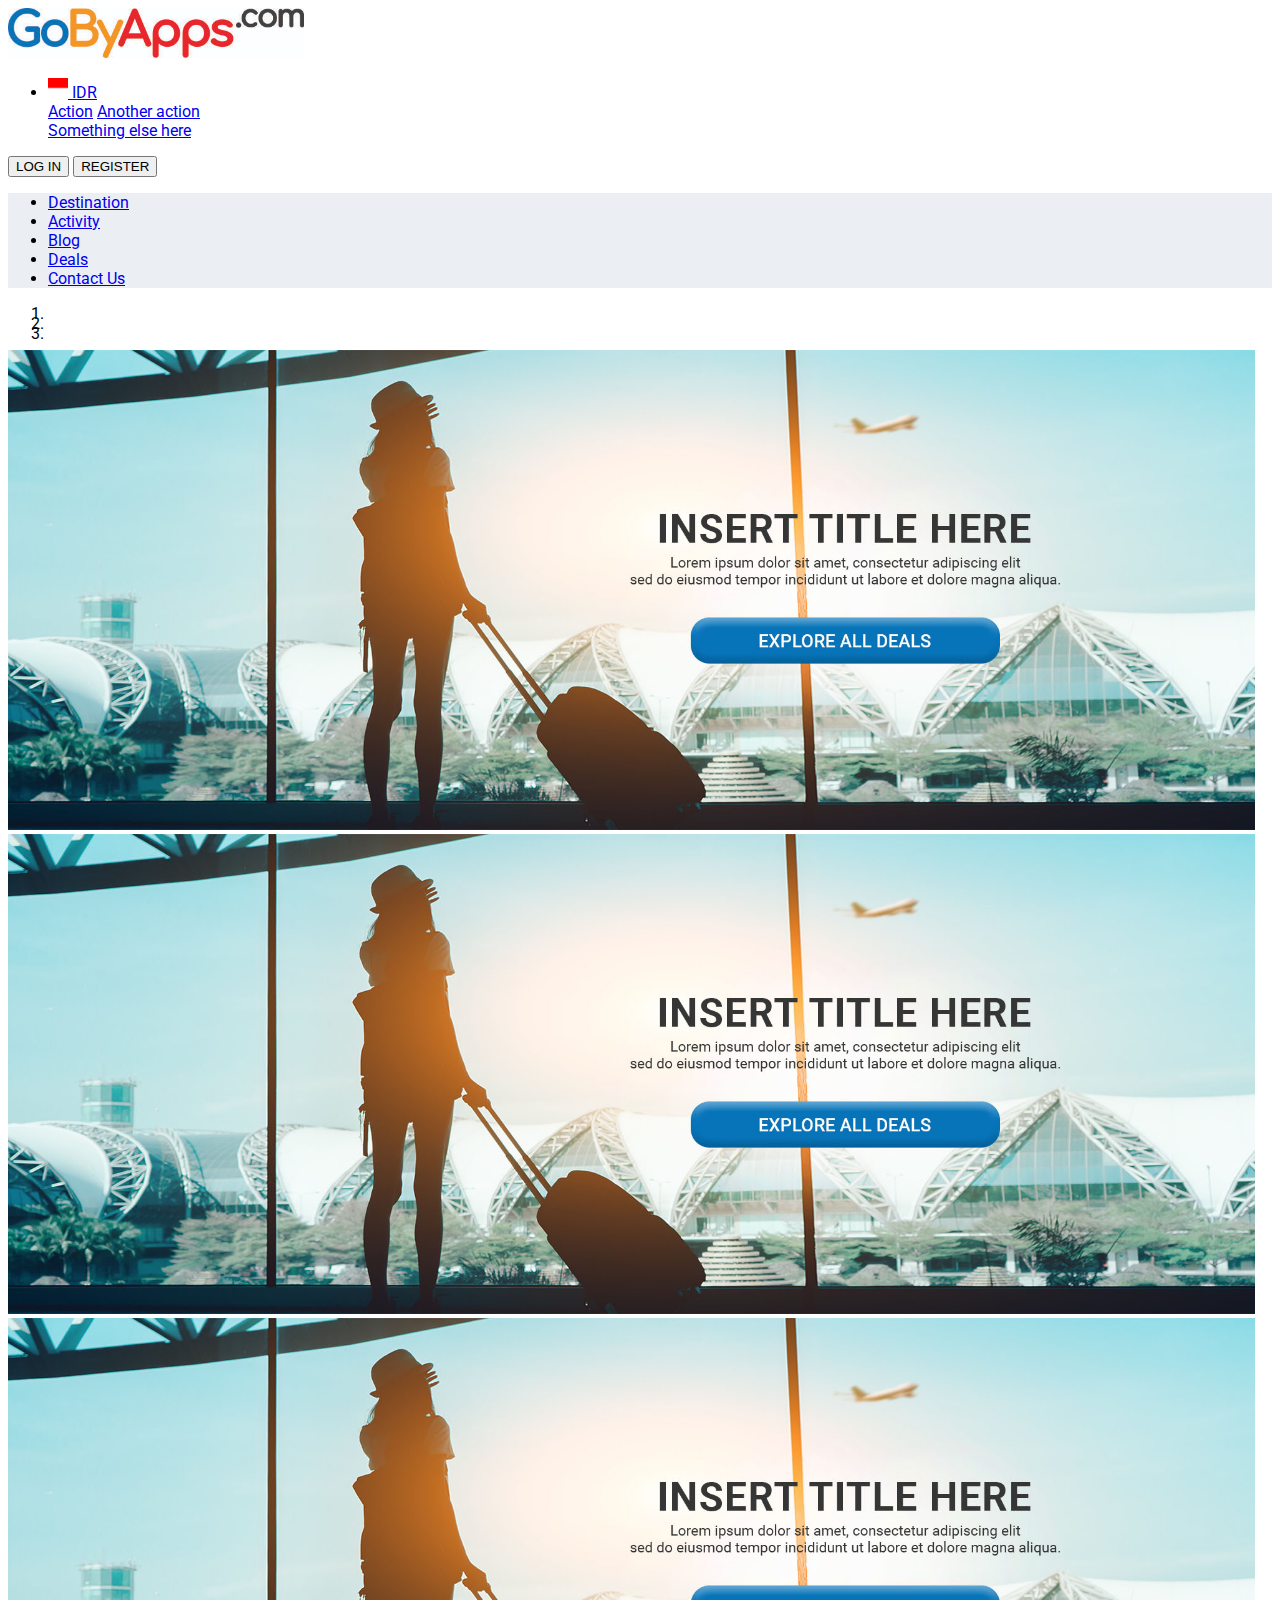
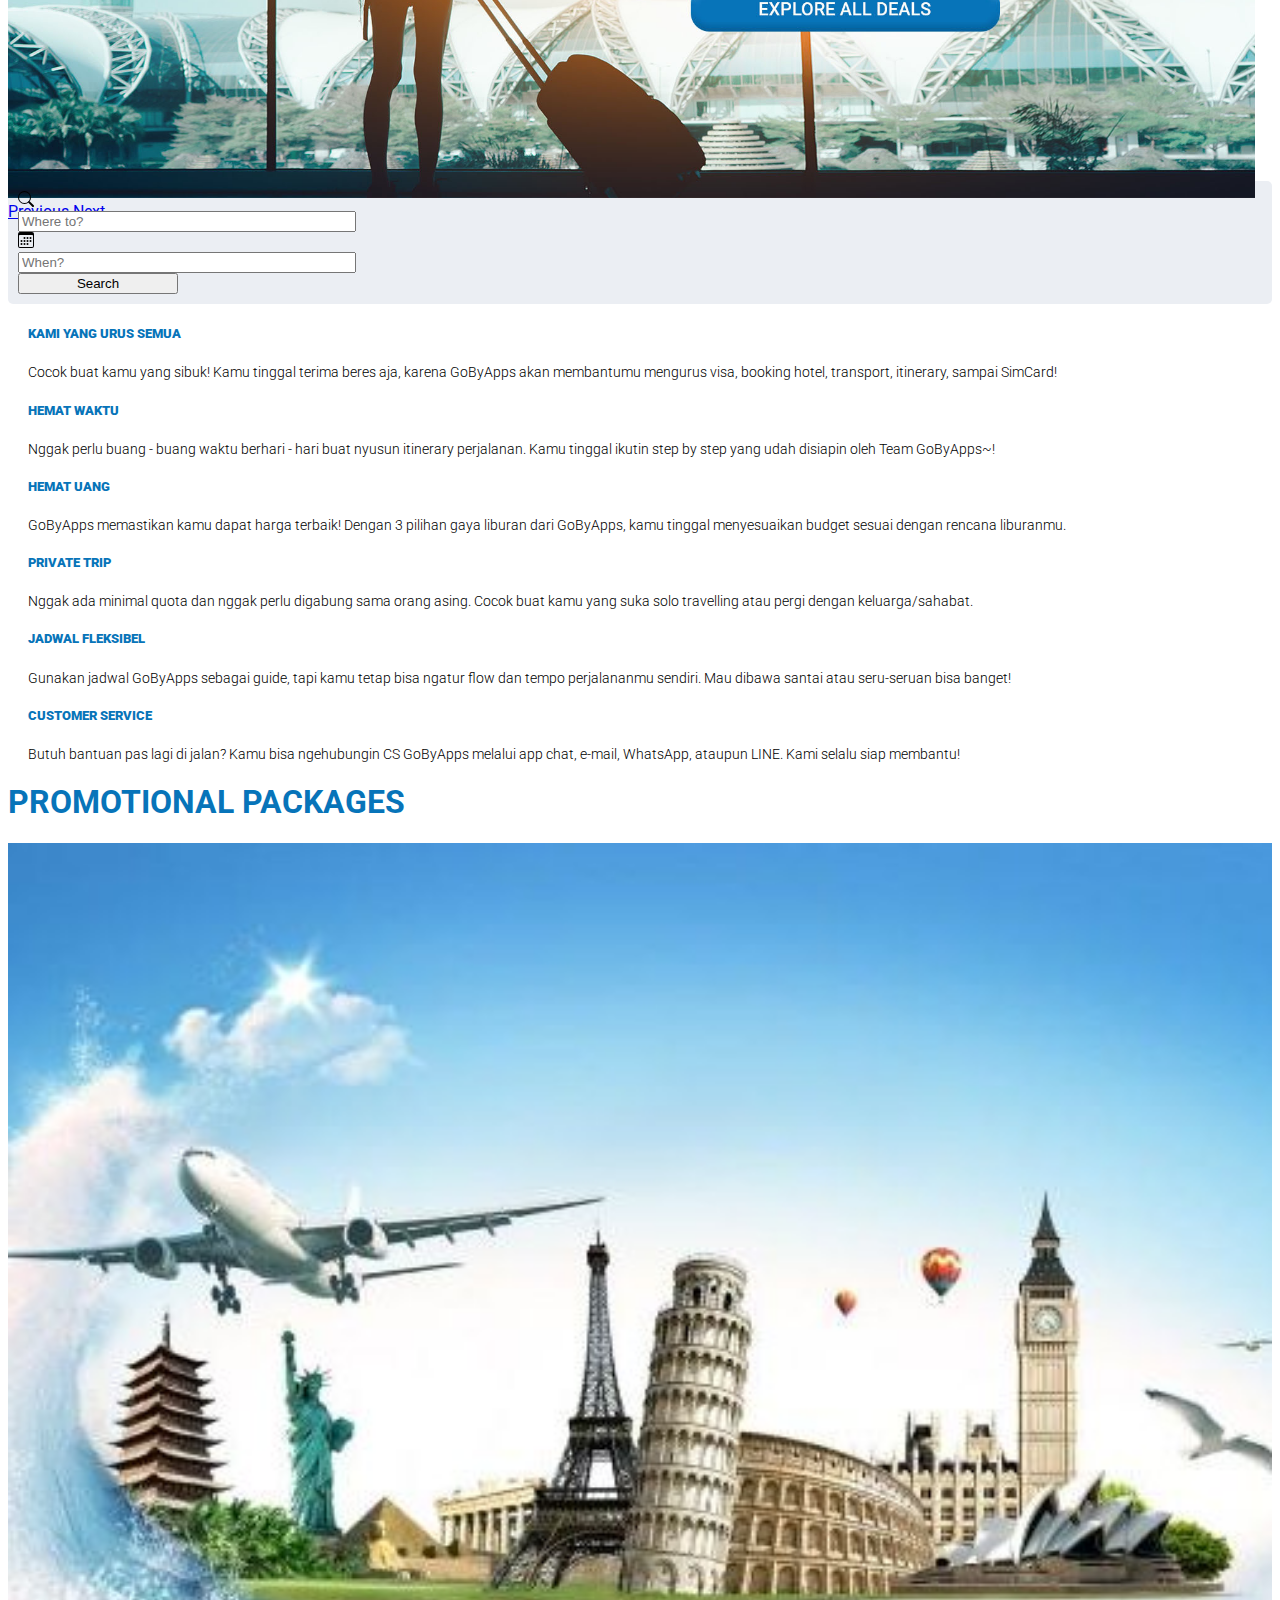
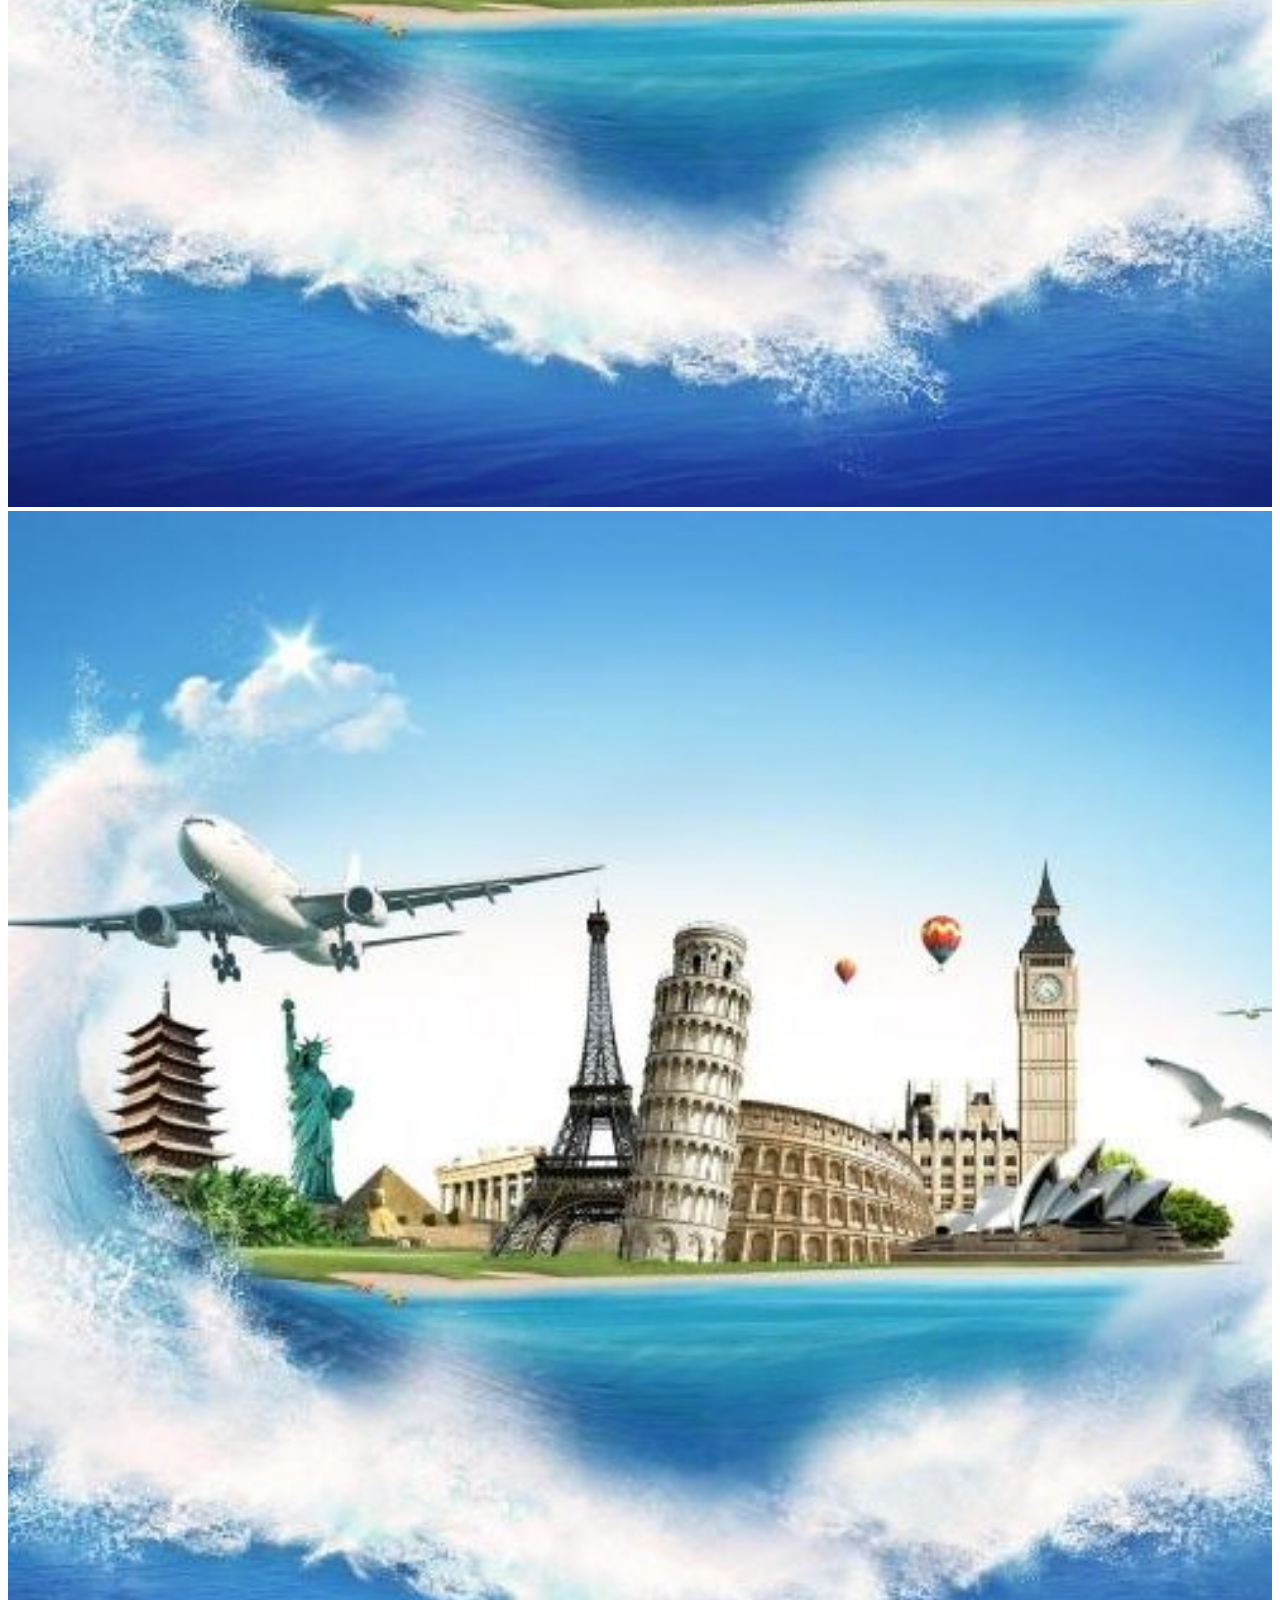
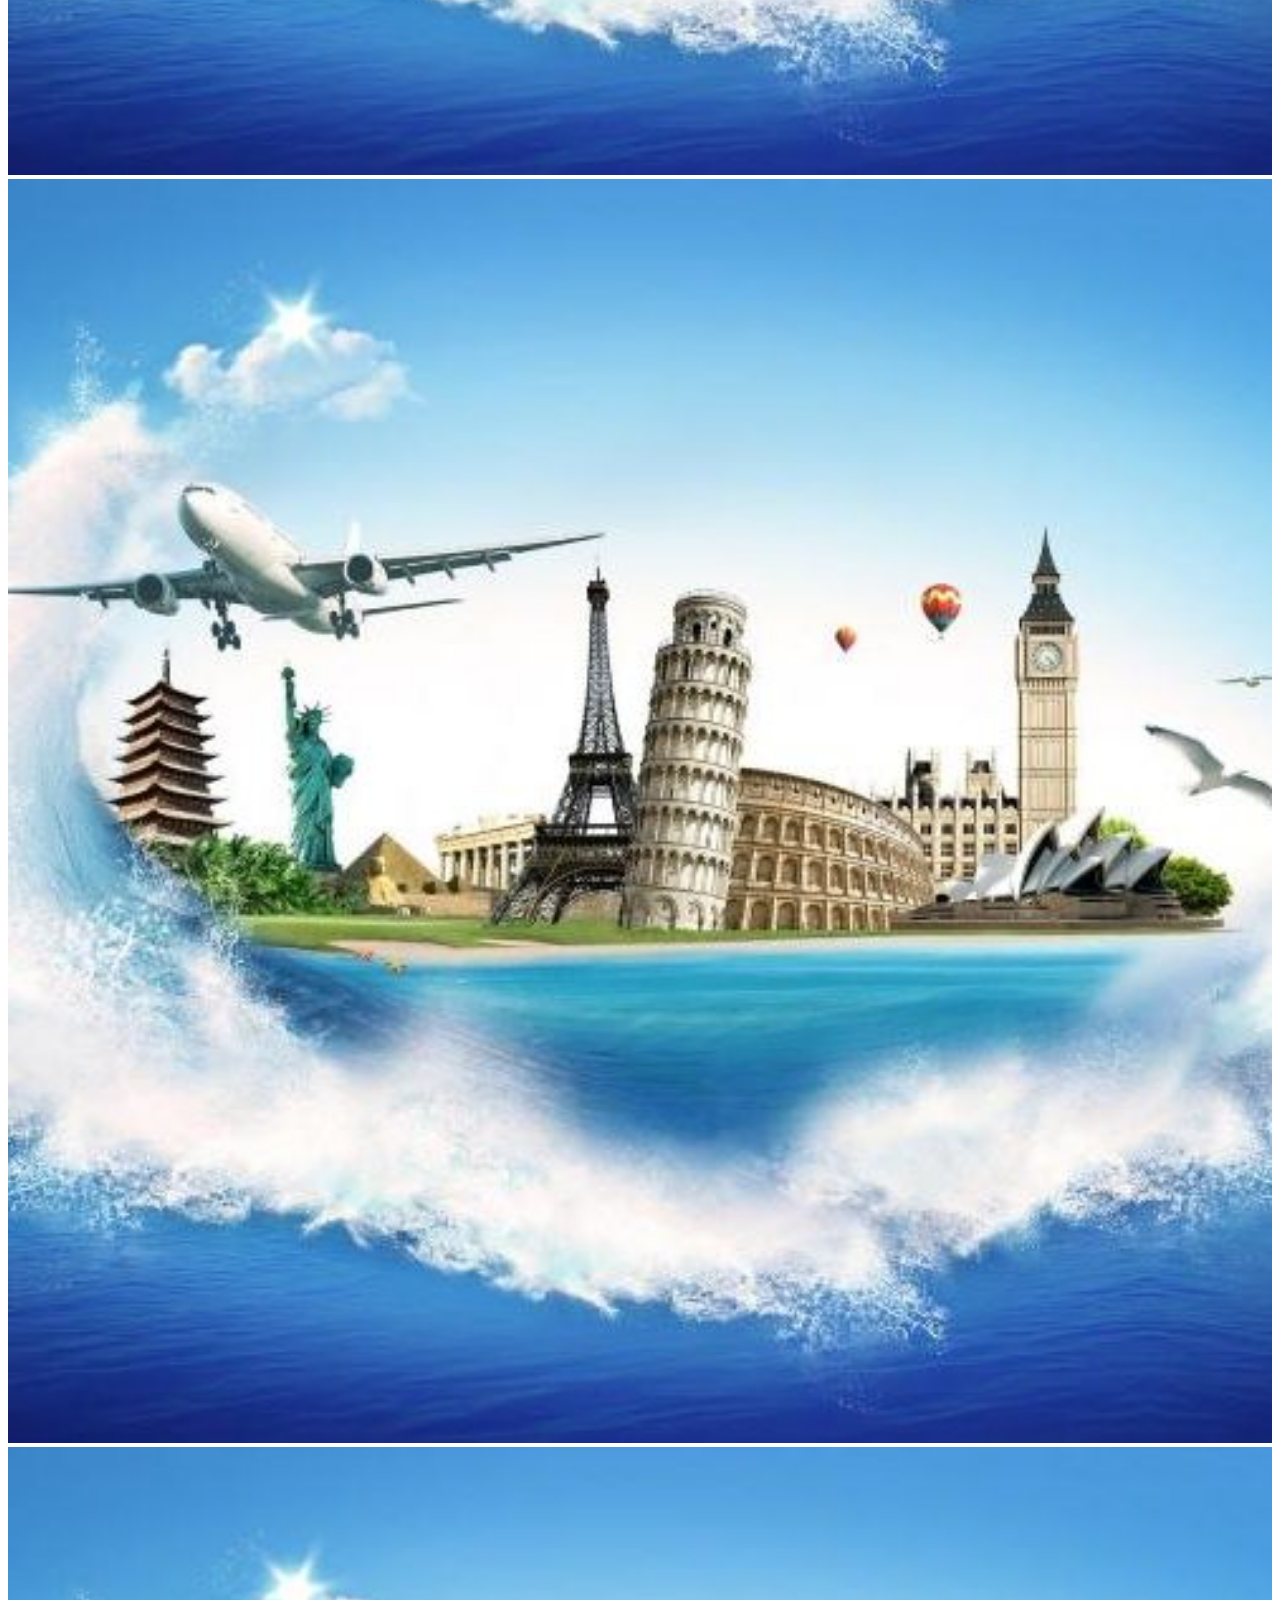
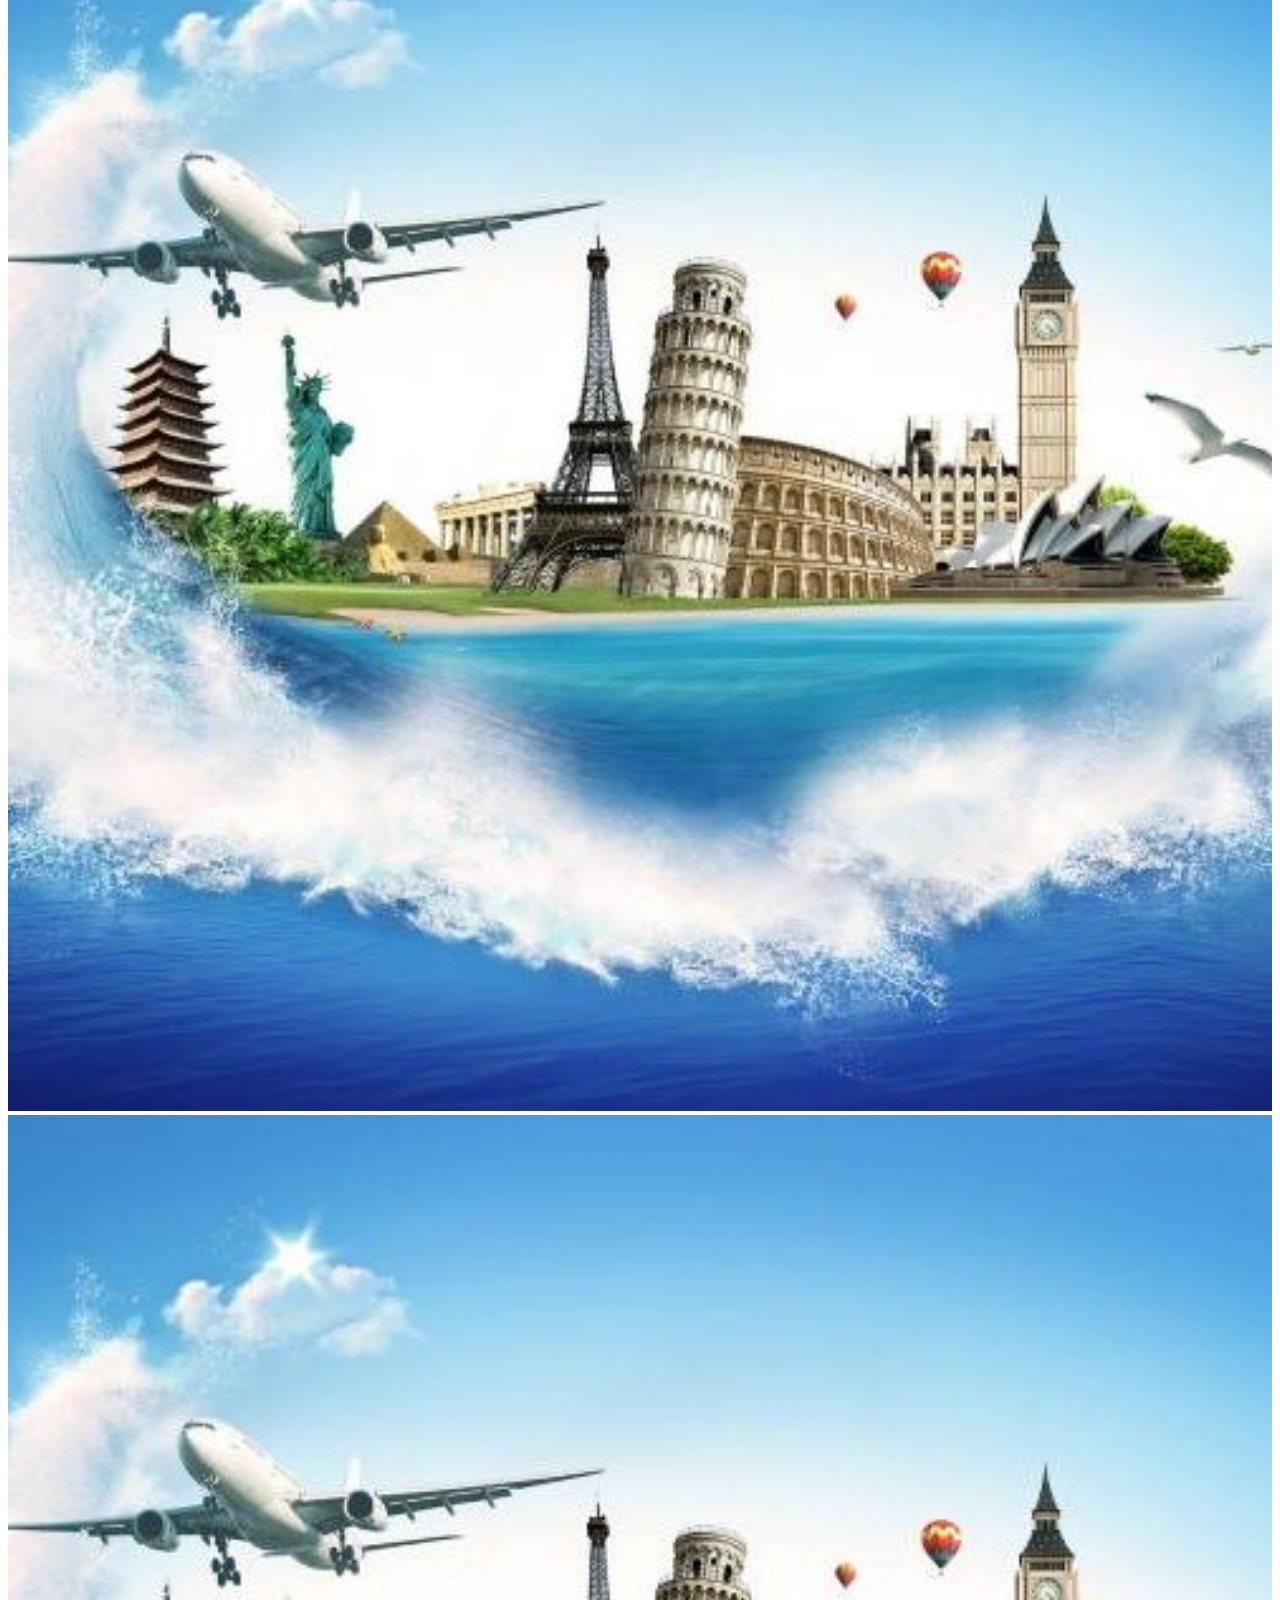
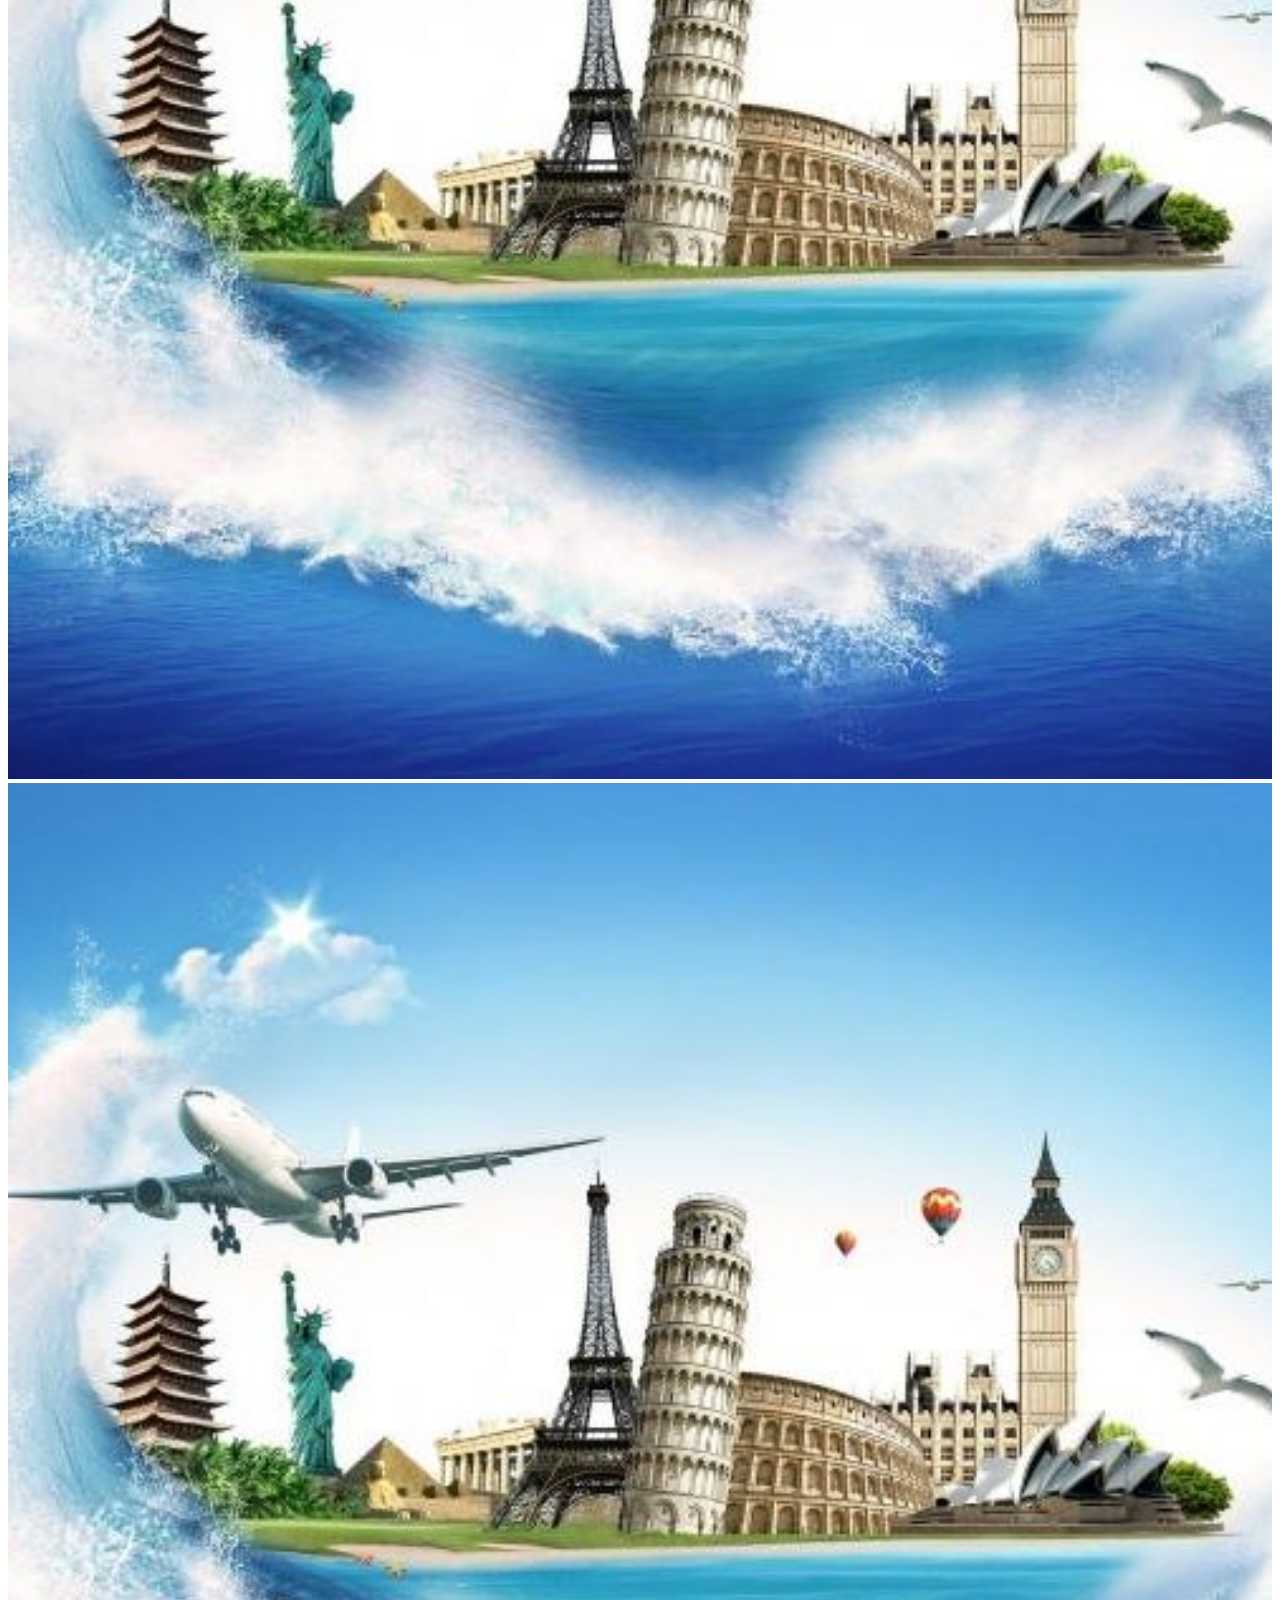
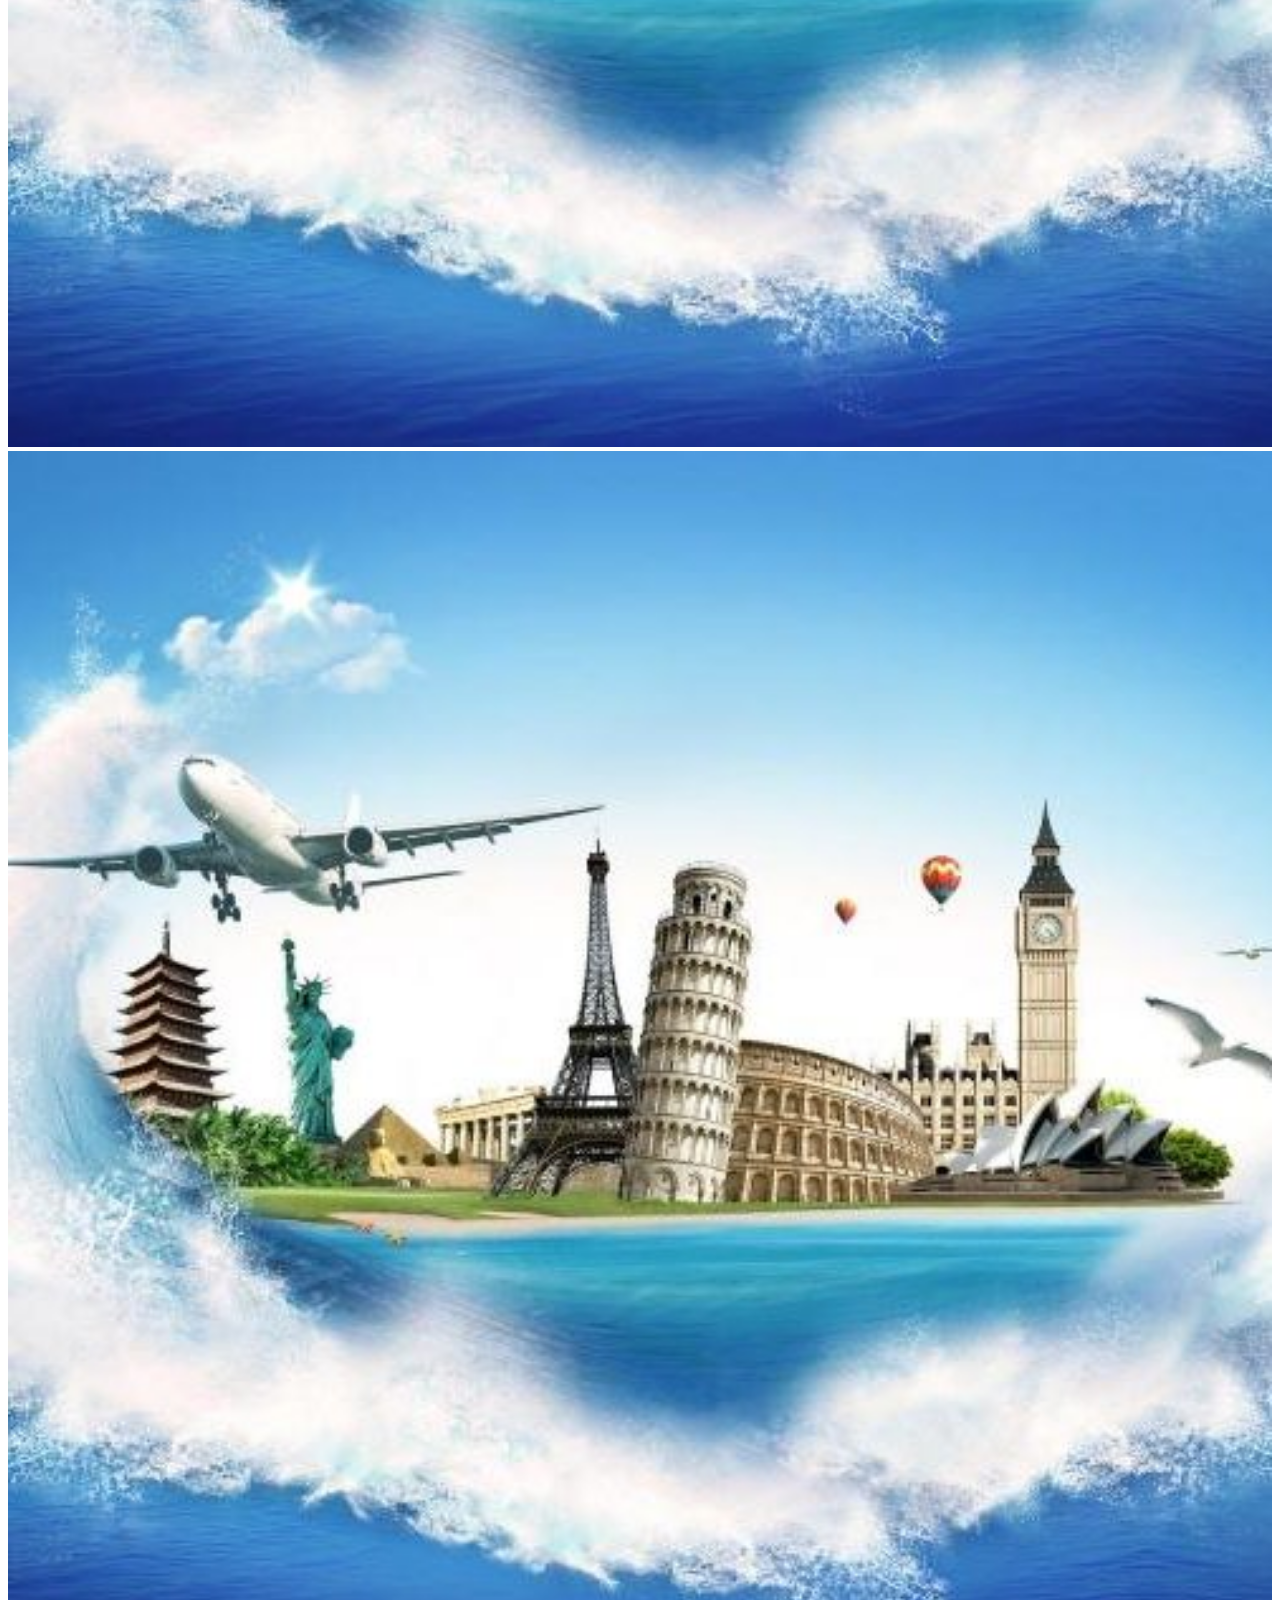
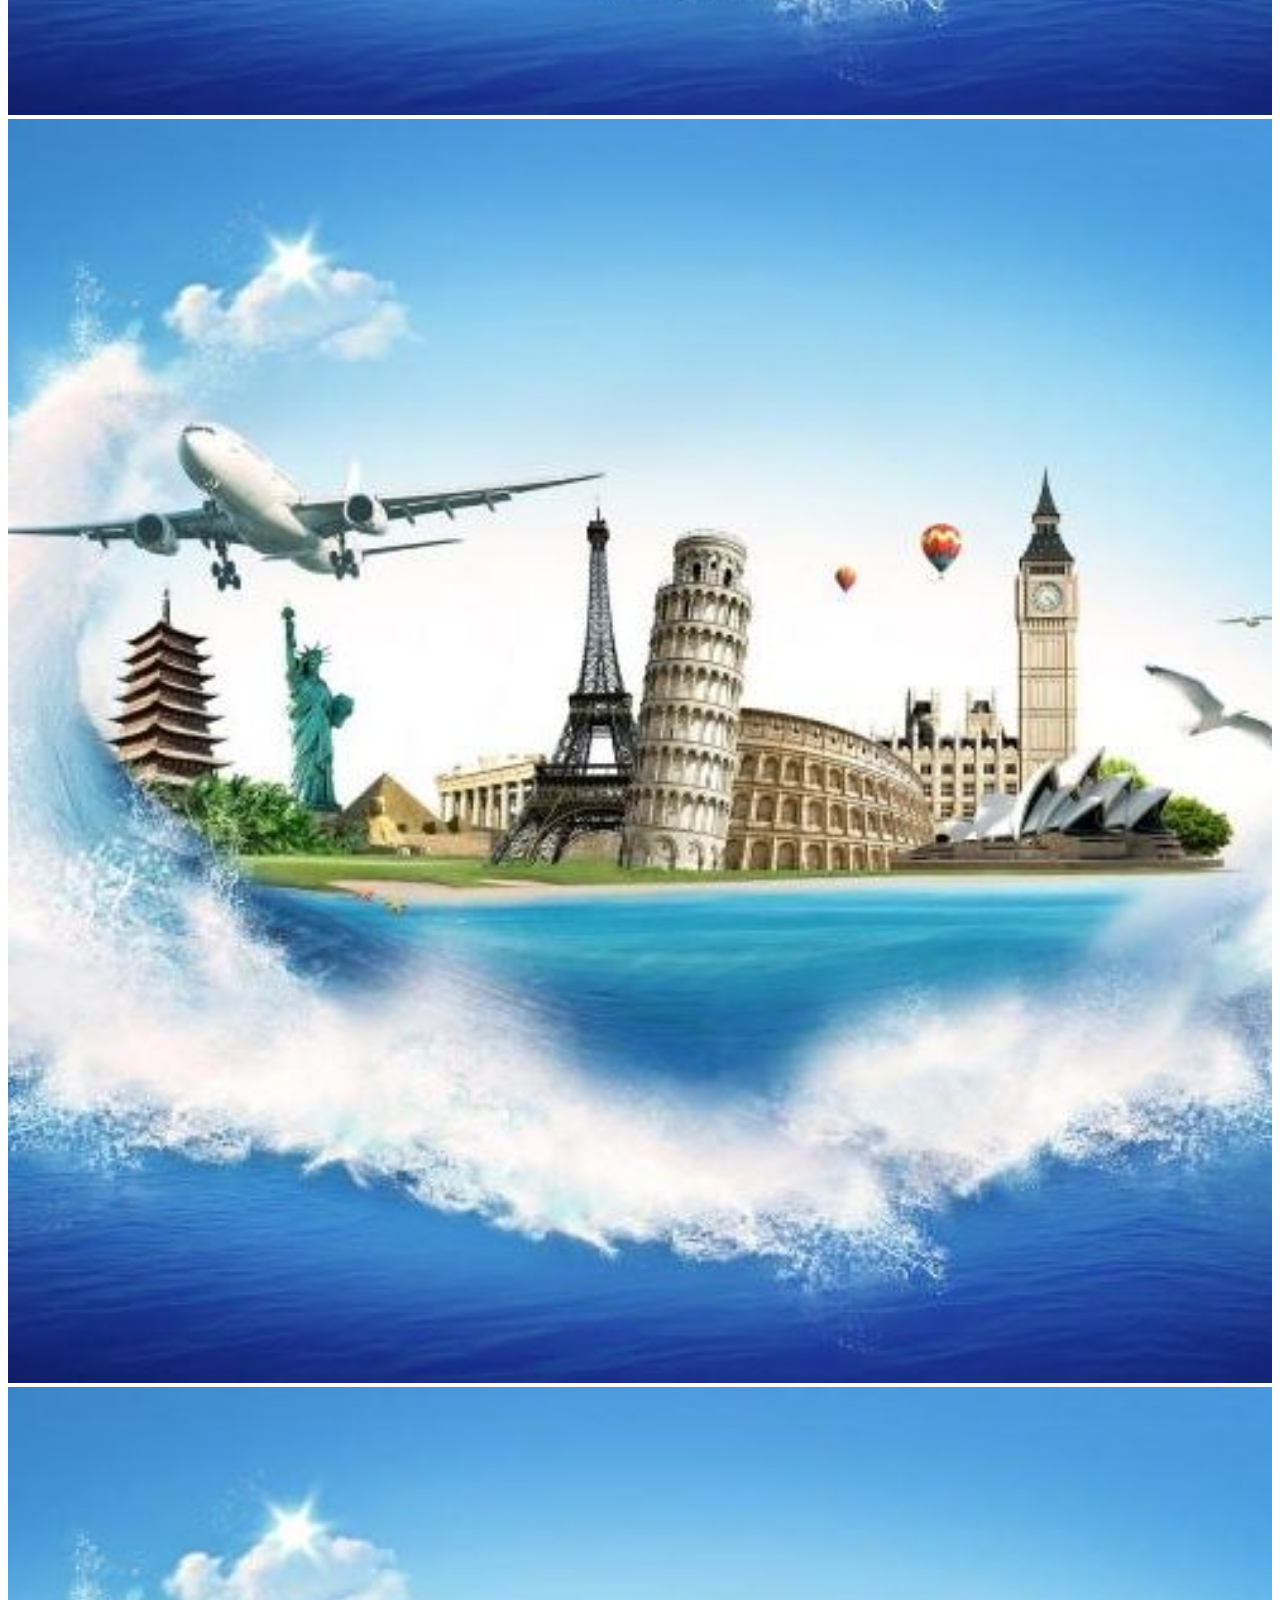
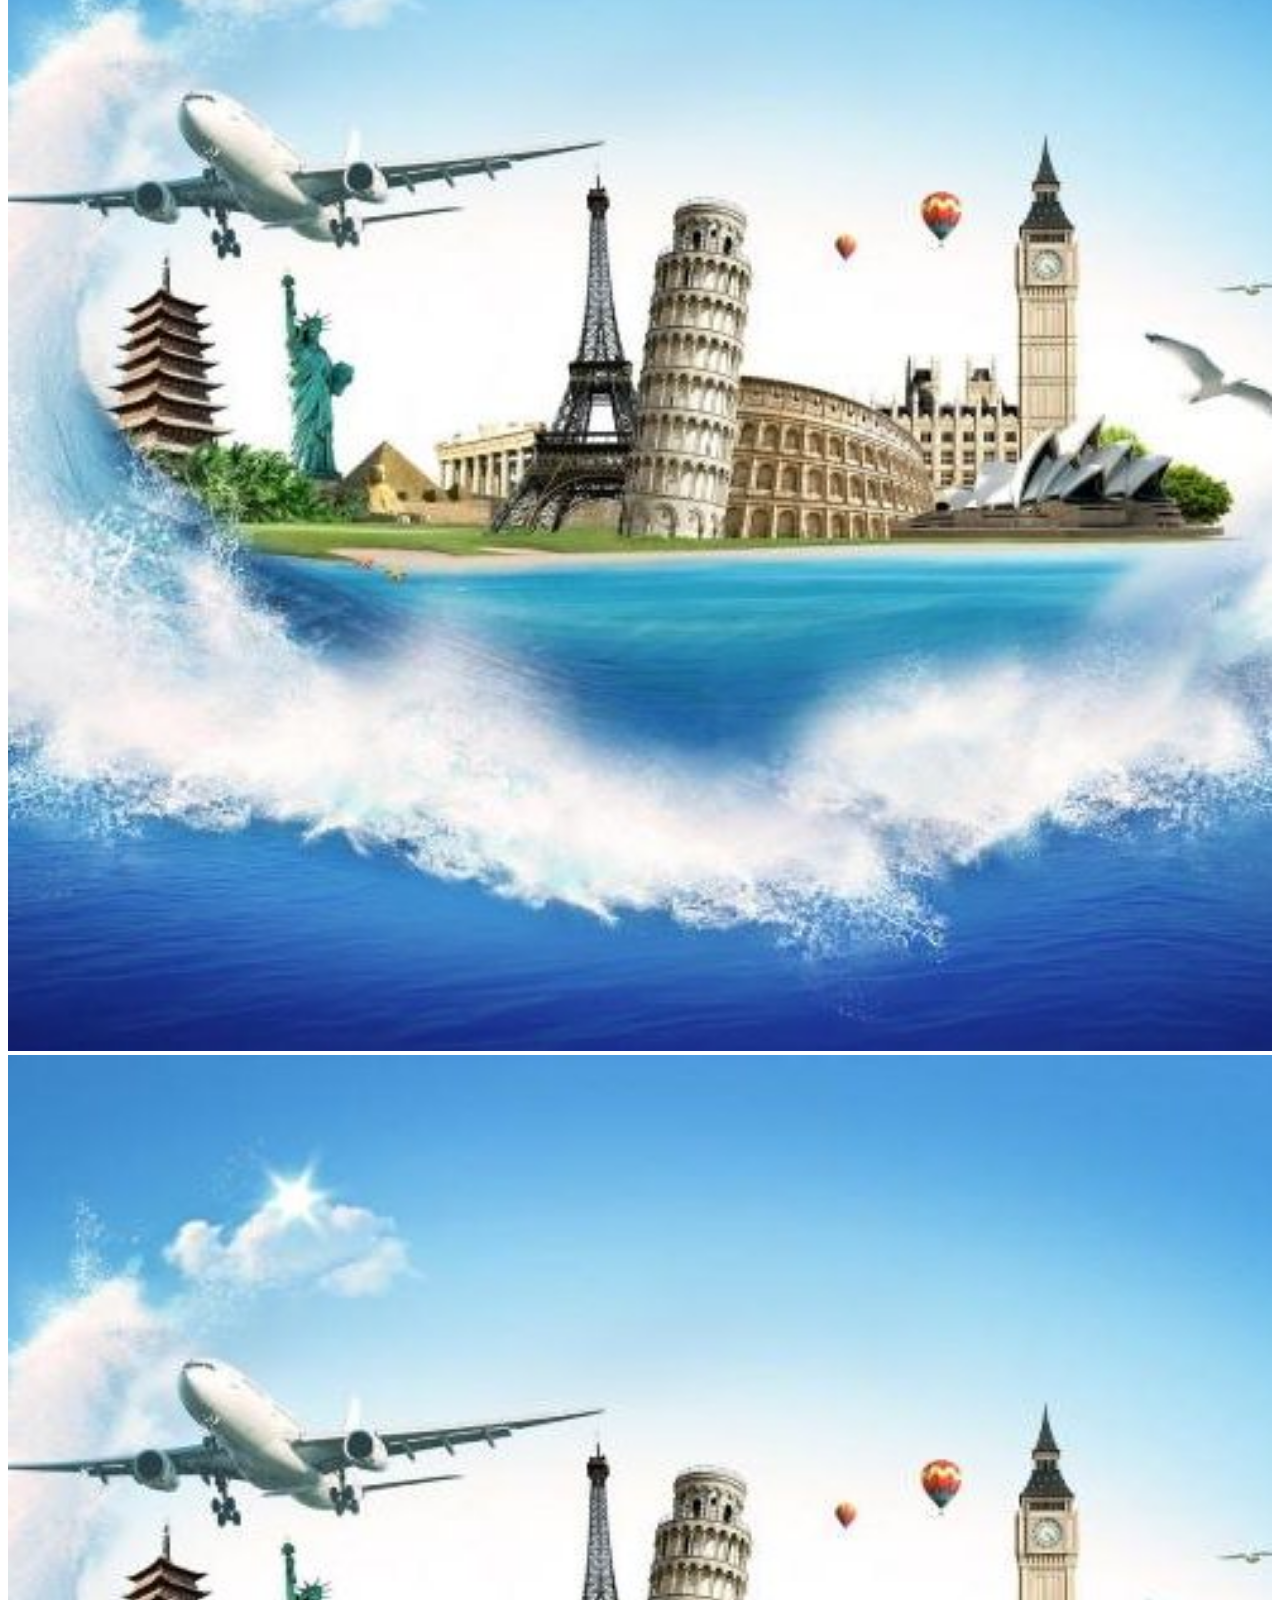
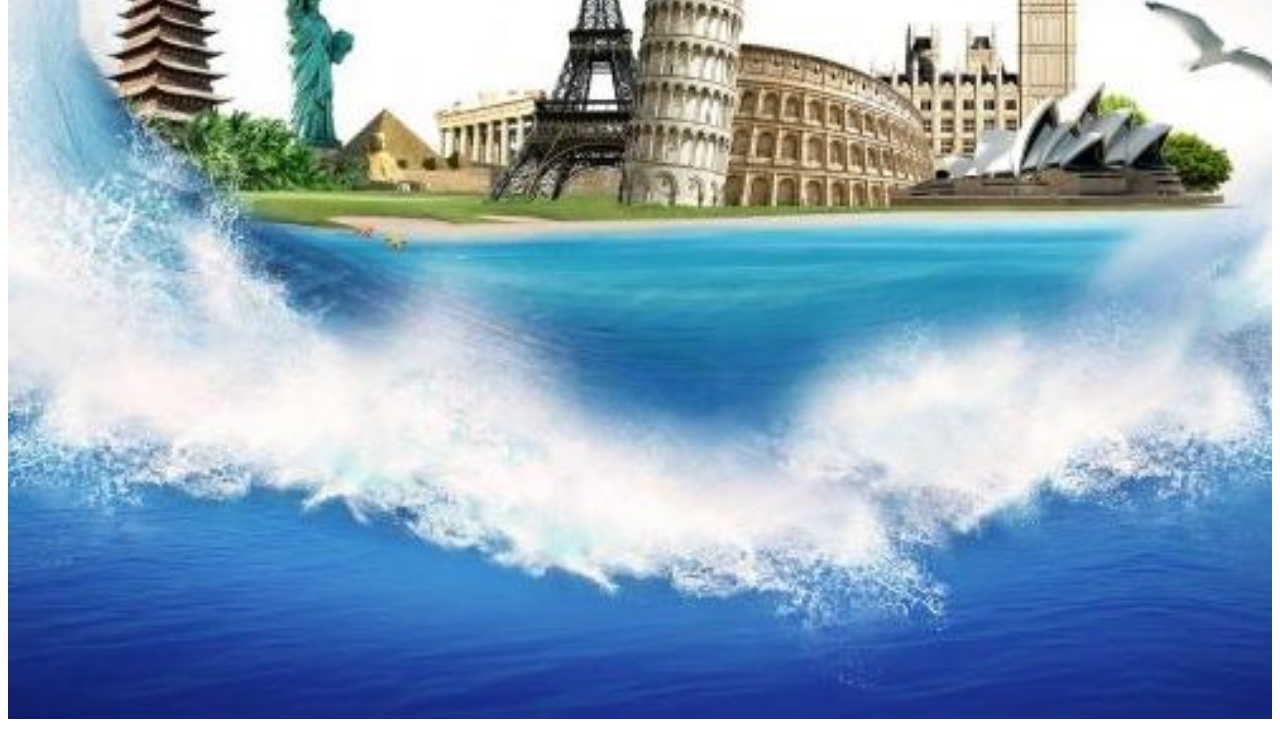
==== index.html @ b8ecff7d "initial" ====
<!DOCTYPE html>
<html>
  <head>
    <title>Go By Apps</title>
    <link
      rel="stylesheet"
      href="https://use.fontawesome.com/releases/v5.7.0/css/all.css"
      integrity="sha384-lZN37f5QGtY3VHgisS14W3ExzMWZxybE1SJSEsQp9S+oqd12jhcu+A56Ebc1zFSJ"
      crossorigin="anonymous"
    />
    <link
      href="https://fonts.googleapis.com/css2?family=Roboto:wght@300;400;500;700;900&display=swap"
      rel="stylesheet"
    />
    <script
      src="https://code.jquery.com/jquery-3.5.1.slim.min.js"
      integrity="sha384-DfXdz2htPH0lsSSs5nCTpuj/zy4C+OGpamoFVy38MVBnE+IbbVYUew+OrCXaRkfj"
      crossorigin="anonymous"
    ></script>
    <script
      src="https://cdn.jsdelivr.net/npm/popper.js@1.16.0/dist/umd/popper.min.js"
      integrity="sha384-Q6E9RHvbIyZFJoft+2mJbHaEWldlvI9IOYy5n3zV9zzTtmI3UksdQRVvoxMfooAo"
      crossorigin="anonymous"
    ></script>
    <link
      rel="stylesheet"
      href="https://stackpath.bootstrapcdn.com/bootstrap/4.5.0/css/bootstrap.min.css"
      integrity="sha384-9aIt2nRpC12Uk9gS9baDl411NQApFmC26EwAOH8WgZl5MYYxFfc+NcPb1dKGj7Sk"
      crossorigin="anonymous"
    />
    <script
      src="https://stackpath.bootstrapcdn.com/bootstrap/4.5.0/js/bootstrap.min.js"
      integrity="sha384-OgVRvuATP1z7JjHLkuOU7Xw704+h835Lr+6QL9UvYjZE3Ipu6Tp75j7Bh/kR0JKI"
      crossorigin="anonymous"
    ></script>
    <link rel="stylesheet" type="text/css" href="slick/slick.css" />
    <link rel="stylesheet" type="text/css" href="slick/slick-theme.css" />
    <!-- <script
      type="text/javascript"
      src="//code.jquery.com/jquery-migrate-1.2.1.min.js"
    ></script> -->
    <script type="text/javascript" src="slick/slick.min.js"></script>
    <link rel="stylesheet" href="main.css" />
    <script type="text/javascript">
      $(document).ready(function () {
        $('.promotional-packages').slick({
          infinite: true,
          slidesToShow: 4,
          slidesToScroll: 4,
          arrows: true,
        });
      });
    </script>
  </head>
  <body>
    <nav class="navbar navbar-expand-lg navbar-light bg-white">
      <a class="navbar-brand mr-auto" href="#">
        <img
          src="img/logo.jpg"
          height="50"
          class="d-inline-block align-top mt-2 ml-3"
          alt=""
          loading="lazy"
      /></a>

      <div
        class="d-flex justify-content-end collapse navbar-collapse"
        id="navbarSupportedContent"
      >
        <ul class="navbar-nav">
          <li class="nav-item dropdown">
            <a
              class="nav-link dropdown-toggle"
              href="#"
              id="navbarDropdown"
              role="button"
              data-toggle="dropdown"
              aria-haspopup="true"
              aria-expanded="false"
            >
              <img
                src="img/flag_indonesia.png"
                width="20"
                height="20"
                class="border rounded-circle mr-1"
                style="border-width: 5px;"
              />
              IDR
            </a>
            <div class="dropdown-menu" aria-labelledby="navbarDropdown">
              <a class="dropdown-item" href="#">Action</a>
              <a class="dropdown-item" href="#">Another action</a>
              <div class="dropdown-divider"></div>
              <a class="dropdown-item" href="#">Something else here</a>
            </div>
          </li>
        </ul>
        <button
          class="btn btn-outline-dark font-weight-bold my-2 my-sm-0 mx-1"
          type="submit"
        >
          LOG IN
        </button>
        <button
          class="btn btn-outline-dark font-weight-bold my-2 my-sm-0 mx-1 mr-3"
          type="submit"
        >
          REGISTER
        </button>
      </div>
    </nav>
    <nav class="navbar navbar-expand-lg navbar-light bg-gray py-0">
      <div
        class="container collapse navbar-collapse ml-3"
        id="navbarSupportedContent"
      >
        <ul class="navbar-nav mr-auto">
          <li class="nav-item mr-5">
            <a class="nav-link" href="#"
              ><i
                class="fas fa-map-marker-alt mr-1"
                style="color: #0774b9;"
              ></i>
              Destination</a
            >
          </li>
          <li class="nav-item mr-5">
            <a class="nav-link" href="#"
              ><i class="fas fa-hiking mr-1" style="color: #f69e36;"></i>
              Activity</a
            >
          </li>
          <li class="nav-item mr-5">
            <a class="nav-link" href="#"
              ><i class="fas fa-comment-dots mr-1" style="color: #eb222c;"></i>
              Blog</a
            >
          </li>
          <li class="nav-item mr-5">
            <a class="nav-link" href="#"
              ><i class="fas fa-tags mr-1" style="color: #0774b9;"></i> Deals</a
            >
          </li>
          <li class="nav-item mr-5">
            <a class="nav-link" href="#"
              ><i class="fas fa-headset mr-1" style="color: #f5a13e;"></i>
              Contact Us</a
            >
          </li>
        </ul>
      </div>
    </nav>

    <div class="container-fluid p-0">
      <div
        id="carouselExampleIndicators"
        class="carousel slide"
        data-ride="carousel"
      >
        <ol class="carousel-indicators">
          <li
            data-target="#carouselExampleIndicators"
            data-slide-to="0"
            class="active"
          ></li>
          <li data-target="#carouselExampleIndicators" data-slide-to="1"></li>
          <li data-target="#carouselExampleIndicators" data-slide-to="2"></li>
        </ol>
        <div class="carousel-inner">
          <div class="carousel-item active">
            <img
              class="d-block"
              src="img/banner-sample.jpg"
              alt="First slide"
            />
          </div>
          <div class="carousel-item">
            <img
              class="d-block"
              src="img/banner-sample.jpg"
              alt="Second slide"
            />
          </div>
          <div class="carousel-item">
            <img
              class="d-block"
              src="img/banner-sample.jpg"
              alt="Third slide"
            />
          </div>
        </div>
        <a
          class="carousel-control-prev"
          href="#carouselExampleIndicators"
          role="button"
          data-slide="prev"
        >
          <span class="carousel-control-prev-icon" aria-hidden="true"></span>
          <span class="sr-only">Previous</span>
        </a>
        <a
          class="carousel-control-next"
          href="#carouselExampleIndicators"
          role="button"
          data-slide="next"
        >
          <span class="carousel-control-next-icon" aria-hidden="true"></span>
          <span class="sr-only">Next</span>
        </a>
      </div>
    </div>
    <div class="d-flex flex-row justify-content-center search-bar">
      <div
        class="bg-gray"
        style="
          border-radius: 5px;
          padding: 10px;
          margin-top: -40px;
          z-index: 999;
        "
      >
        <form>
          <div class="form-row align-items-center">
            <div class="col-auto">
              <div class="input-group">
                <div class="input-group-prepend">
                  <div class="input-group-text">
                    <svg
                      width="1em"
                      height="1em"
                      viewBox="0 0 16 16"
                      class="bi bi-search"
                      fill="currentColor"
                      xmlns="http://www.w3.org/2000/svg"
                    >
                      <path
                        fill-rule="evenodd"
                        d="M10.442 10.442a1 1 0 0 1 1.415 0l3.85 3.85a1 1 0 0 1-1.414 1.415l-3.85-3.85a1 1 0 0 1 0-1.415z"
                      />
                      <path
                        fill-rule="evenodd"
                        d="M6.5 12a5.5 5.5 0 1 0 0-11 5.5 5.5 0 0 0 0 11zM13 6.5a6.5 6.5 0 1 1-13 0 6.5 6.5 0 0 1 13 0z"
                      />
                    </svg>
                  </div>
                </div>
                <input
                  type="text"
                  class="form-control form-control-lg"
                  placeholder="Where to?"
                />
              </div>
            </div>
            <div class="col-auto">
              <div class="input-group">
                <div class="input-group-prepend">
                  <div class="input-group-text">
                    <svg
                      width="1em"
                      height="1em"
                      viewBox="0 0 16 16"
                      class="bi bi-calendar3"
                      fill="currentColor"
                      xmlns="http://www.w3.org/2000/svg"
                    >
                      <path
                        fill-rule="evenodd"
                        d="M14 0H2a2 2 0 0 0-2 2v12a2 2 0 0 0 2 2h12a2 2 0 0 0 2-2V2a2 2 0 0 0-2-2zM1 3.857C1 3.384 1.448 3 2 3h12c.552 0 1 .384 1 .857v10.286c0 .473-.448.857-1 .857H2c-.552 0-1-.384-1-.857V3.857z"
                      />
                      <path
                        fill-rule="evenodd"
                        d="M6.5 7a1 1 0 1 0 0-2 1 1 0 0 0 0 2zm3 0a1 1 0 1 0 0-2 1 1 0 0 0 0 2zm3 0a1 1 0 1 0 0-2 1 1 0 0 0 0 2zm-9 3a1 1 0 1 0 0-2 1 1 0 0 0 0 2zm3 0a1 1 0 1 0 0-2 1 1 0 0 0 0 2zm3 0a1 1 0 1 0 0-2 1 1 0 0 0 0 2zm3 0a1 1 0 1 0 0-2 1 1 0 0 0 0 2zm-9 3a1 1 0 1 0 0-2 1 1 0 0 0 0 2zm3 0a1 1 0 1 0 0-2 1 1 0 0 0 0 2zm3 0a1 1 0 1 0 0-2 1 1 0 0 0 0 2z"
                      />
                    </svg>
                  </div>
                </div>
                <input
                  type="text"
                  class="form-control form-control-lg"
                  onfocus="(this.type='date')"
                  placeholder="When?"
                />
              </div>
            </div>
            <div class="col-auto">
              <button type="submit" class="btn btn-lg btn-primary">
                Search
              </button>
            </div>
          </div>
        </form>
      </div>
    </div>
    <div class="container text-center pt-5 feature">
      <div class="row">
        <div class="col-sm">
          <h5><i class="fas fa-plane fa-2x mr-2"></i> KAMI YANG URUS SEMUA</h5>
          <p>
            Cocok buat kamu yang sibuk! Kamu tinggal terima beres aja, karena
            GoByApps akan membantumu mengurus visa, booking hotel, transport,
            itinerary, sampai SimCard!
          </p>
        </div>
        <div class="col-sm">
          <h5><i class="fas fa-stopwatch fa-2x mr-2"></i> HEMAT WAKTU</h5>
          <p>
            Nggak perlu buang - buang waktu berhari - hari buat nyusun itinerary
            perjalanan. Kamu tinggal ikutin step by step yang udah disiapin oleh
            Team GoByApps~!
          </p>
        </div>
        <div class="col-sm">
          <h5><i class="fas fa-piggy-bank fa-2x mr-2"></i> HEMAT UANG</h5>
          <p>
            GoByApps memastikan kamu dapat harga terbaik! Dengan 3 pilihan gaya
            liburan dari GoByApps, kamu tinggal menyesuaikan budget sesuai
            dengan rencana liburanmu.
          </p>
        </div>
      </div>
      <div class="row mt-4">
        <div class="col-sm">
          <h5><i class="fas fa-flag fa-2x mr-2"></i> PRIVATE TRIP</h5>
          <p>
            Nggak ada minimal quota dan nggak perlu digabung sama orang asing.
            Cocok buat kamu yang suka solo travelling atau pergi dengan
            keluarga/sahabat.
          </p>
        </div>
        <div class="col-sm">
          <h5><i class="fas fa-calendar fa-2x mr-2"></i> JADWAL FLEKSIBEL</h5>
          <p>
            Gunakan jadwal GoByApps sebagai guide, tapi kamu tetap bisa ngatur
            flow dan tempo perjalananmu sendiri. Mau dibawa santai atau
            seru-seruan bisa banget!
          </p>
        </div>
        <div class="col-sm">
          <h5><i class="fas fa-headset fa-2x mr-2"></i> CUSTOMER SERVICE</h5>
          <p>
            Butuh bantuan pas lagi di jalan? Kamu bisa ngehubungin CS GoByApps
            melalui app chat, e-mail, WhatsApp, ataupun LINE. Kami selalu siap
            membantu!
          </p>
        </div>
      </div>
      <h1 class="my-5">PROMOTIONAL PACKAGES</h1>
      <div class="promotional-packages">
        <div><img src="img/promotional-packages-sample.jpg" /></div>
        <div><img src="img/promotional-packages-sample.jpg" /></div>
        <div><img src="img/promotional-packages-sample.jpg" /></div>
        <div><img src="img/promotional-packages-sample.jpg" /></div>
        <div><img src="img/promotional-packages-sample.jpg" /></div>
        <div><img src="img/promotional-packages-sample.jpg" /></div>
        <div><img src="img/promotional-packages-sample.jpg" /></div>
        <div><img src="img/promotional-packages-sample.jpg" /></div>
        <div><img src="img/promotional-packages-sample.jpg" /></div>
        <div><img src="img/promotional-packages-sample.jpg" /></div>
      </div>
    </div>
  </body>
</html>
---- main.css ----
body {
  font-family: 'Roboto', sans-serif !important;
}
.carousel .carousel-item img {
  max-height: 480px;
  min-width: auto;
}
.bg-gray {
  background-color: #ebeef3;
}
.carousel-indicators {
  bottom: 30px;
}
.feature h5 {
  font-weight: 900;
  color: #0774b9;
}
.feature p {
  font-weight: 300;
  font-size: 14px;
}
.feature i.fas {
  vertical-align: middle;
  color: #212529;
}
.feature h1 {
  font-weight: 700;
  color: #0774b9;
}
.search-bar input {
  width: 330px !important;
}
.search-bar button {
  width: 160px;
}
.feature .row div {
  padding: 0 20px;
}
.carousel-indicators li {
  width: 10px;
  height: 10px;
  border-radius: 100%;
}
.promotional-packages div img {
  width: 100%;
  height: auto;
}
.slick-slide {
  margin: 0 8px;
}
.slick-list {
  margin: 0 -8px;
}
.slick-prev:before,
.slick-next:before {
  color: red;
}
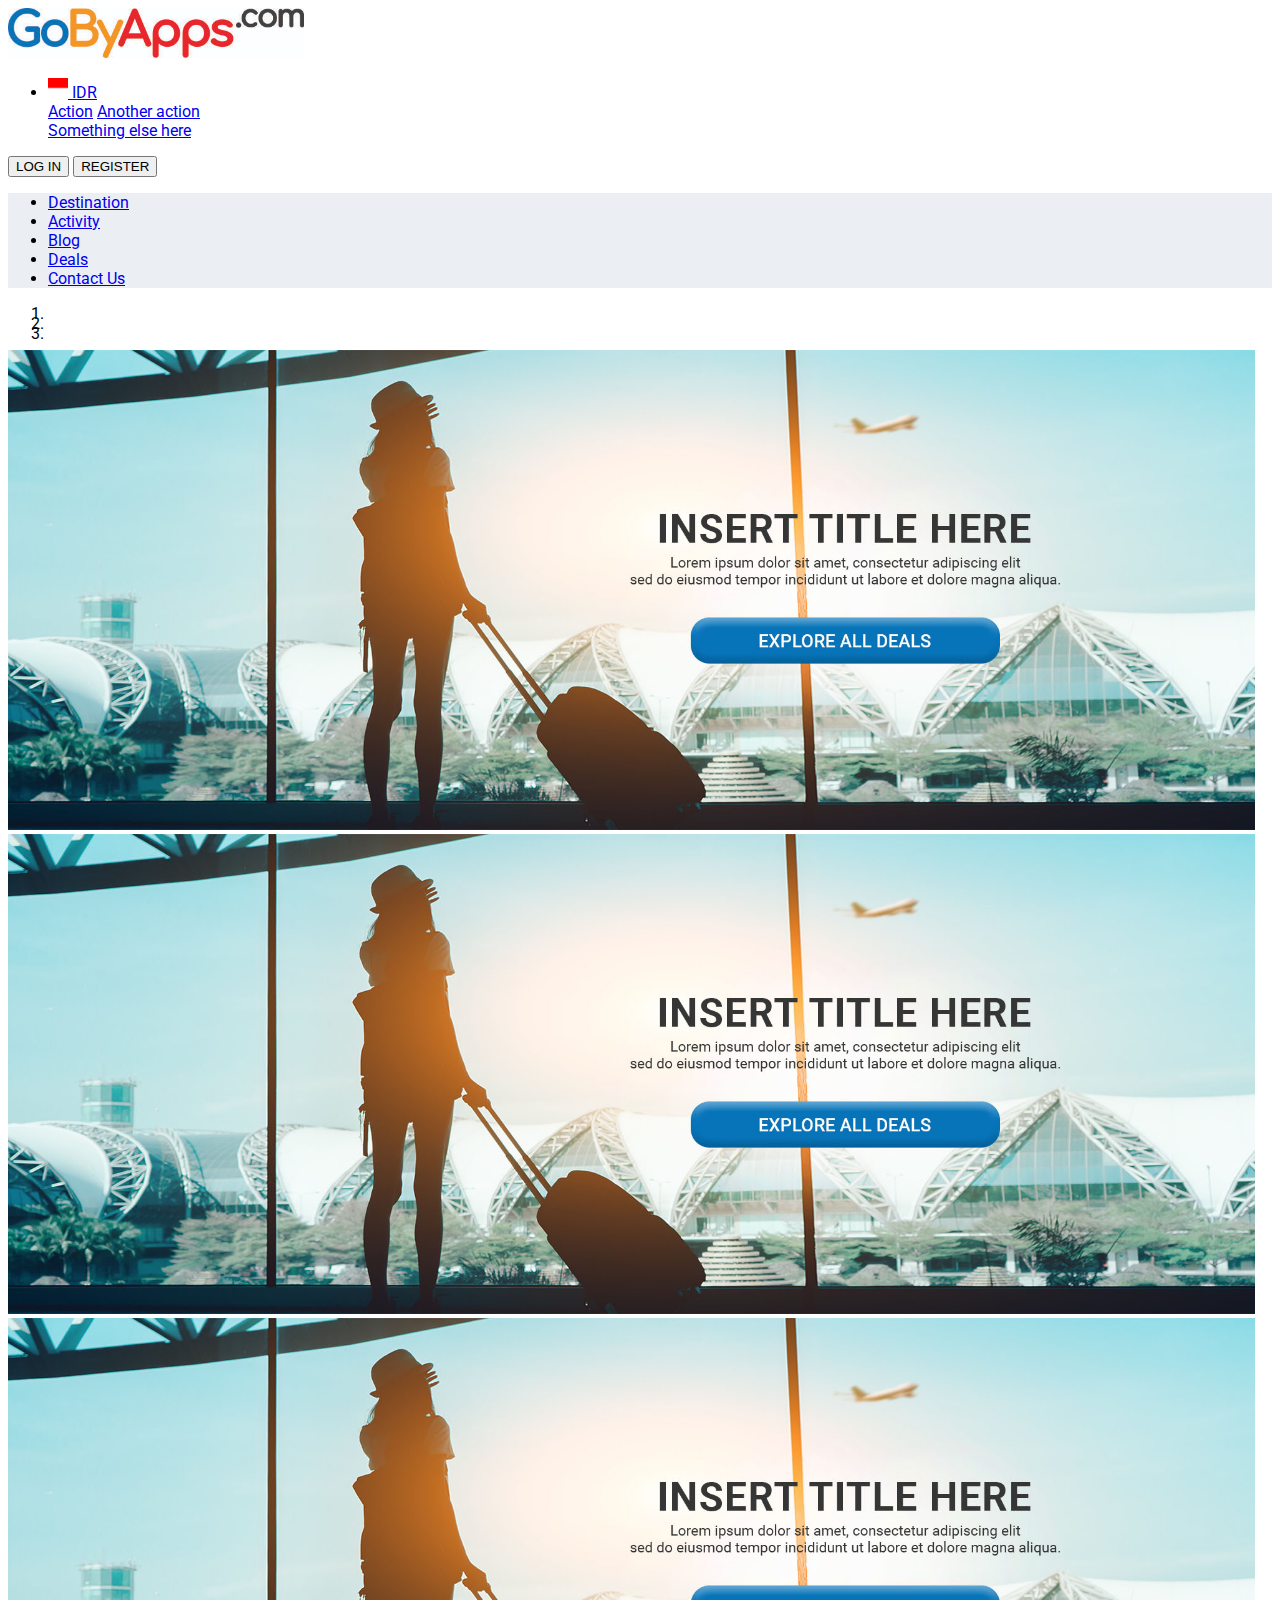
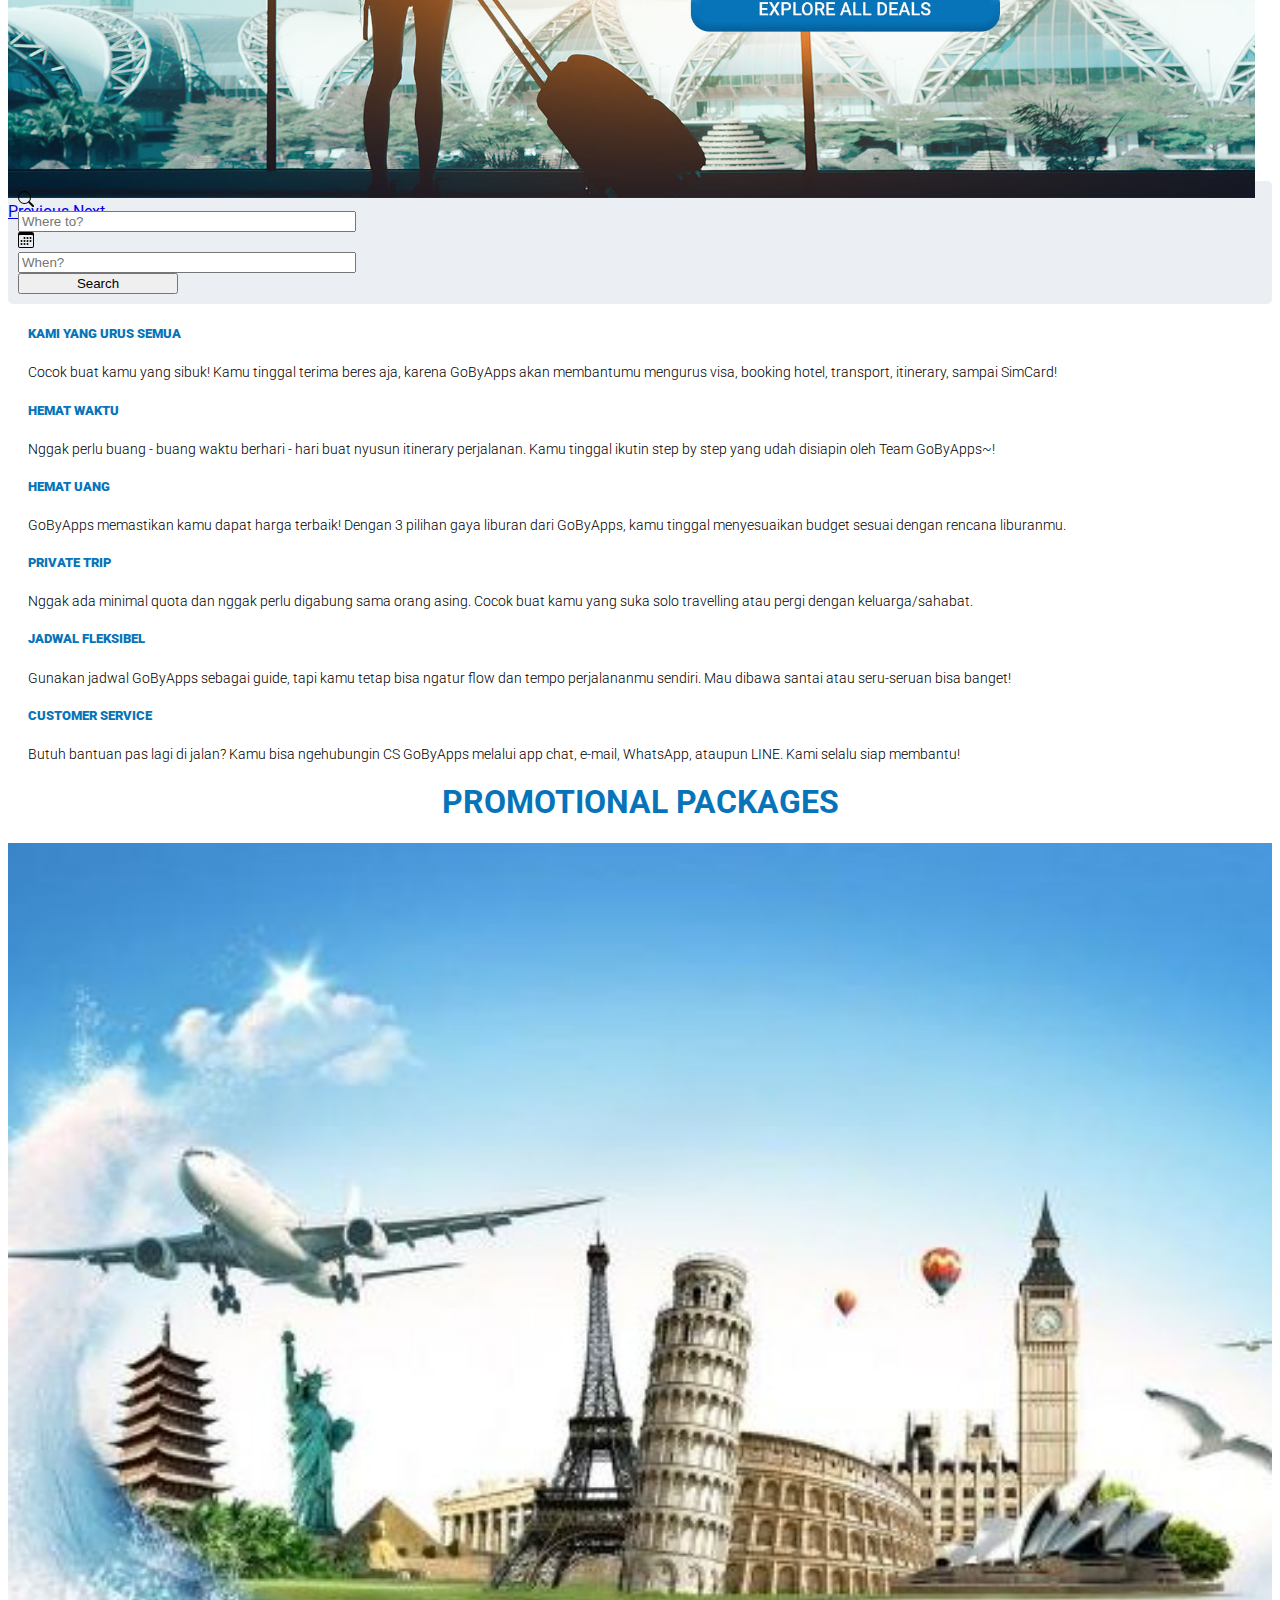
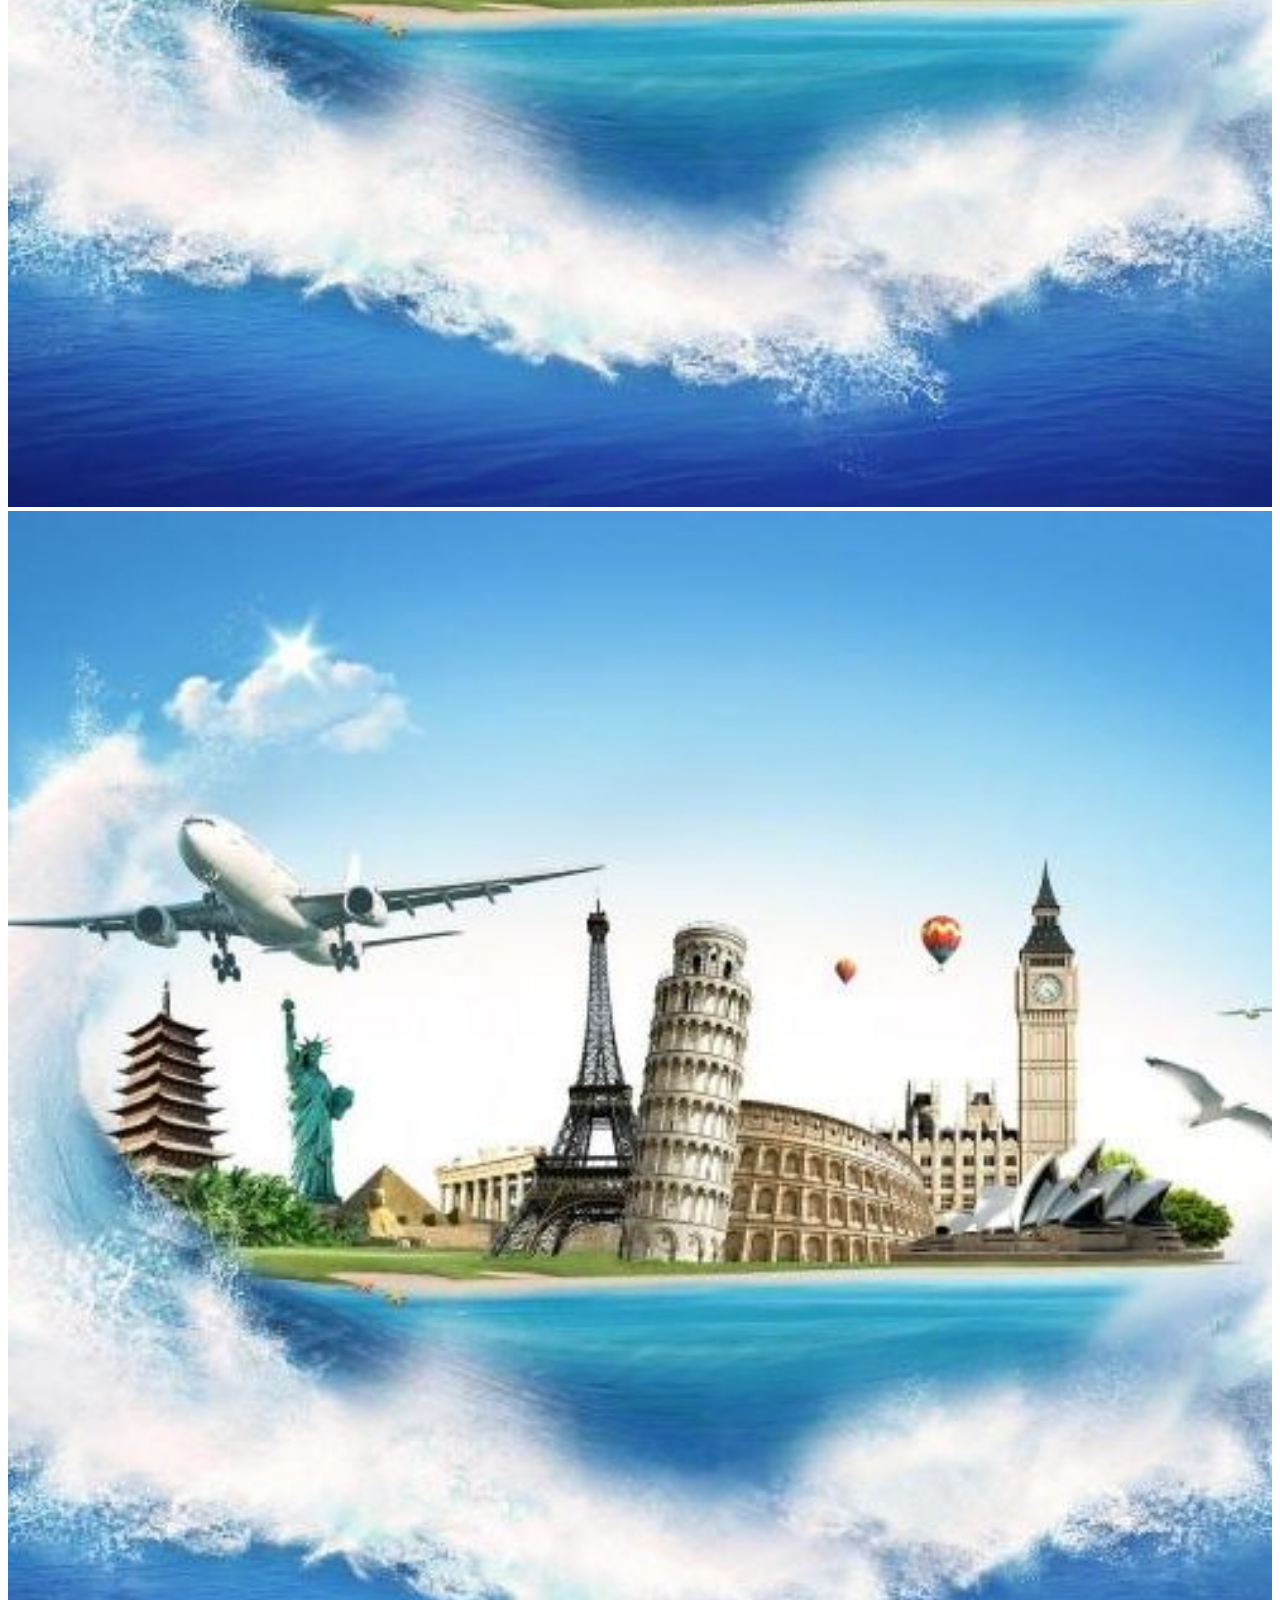
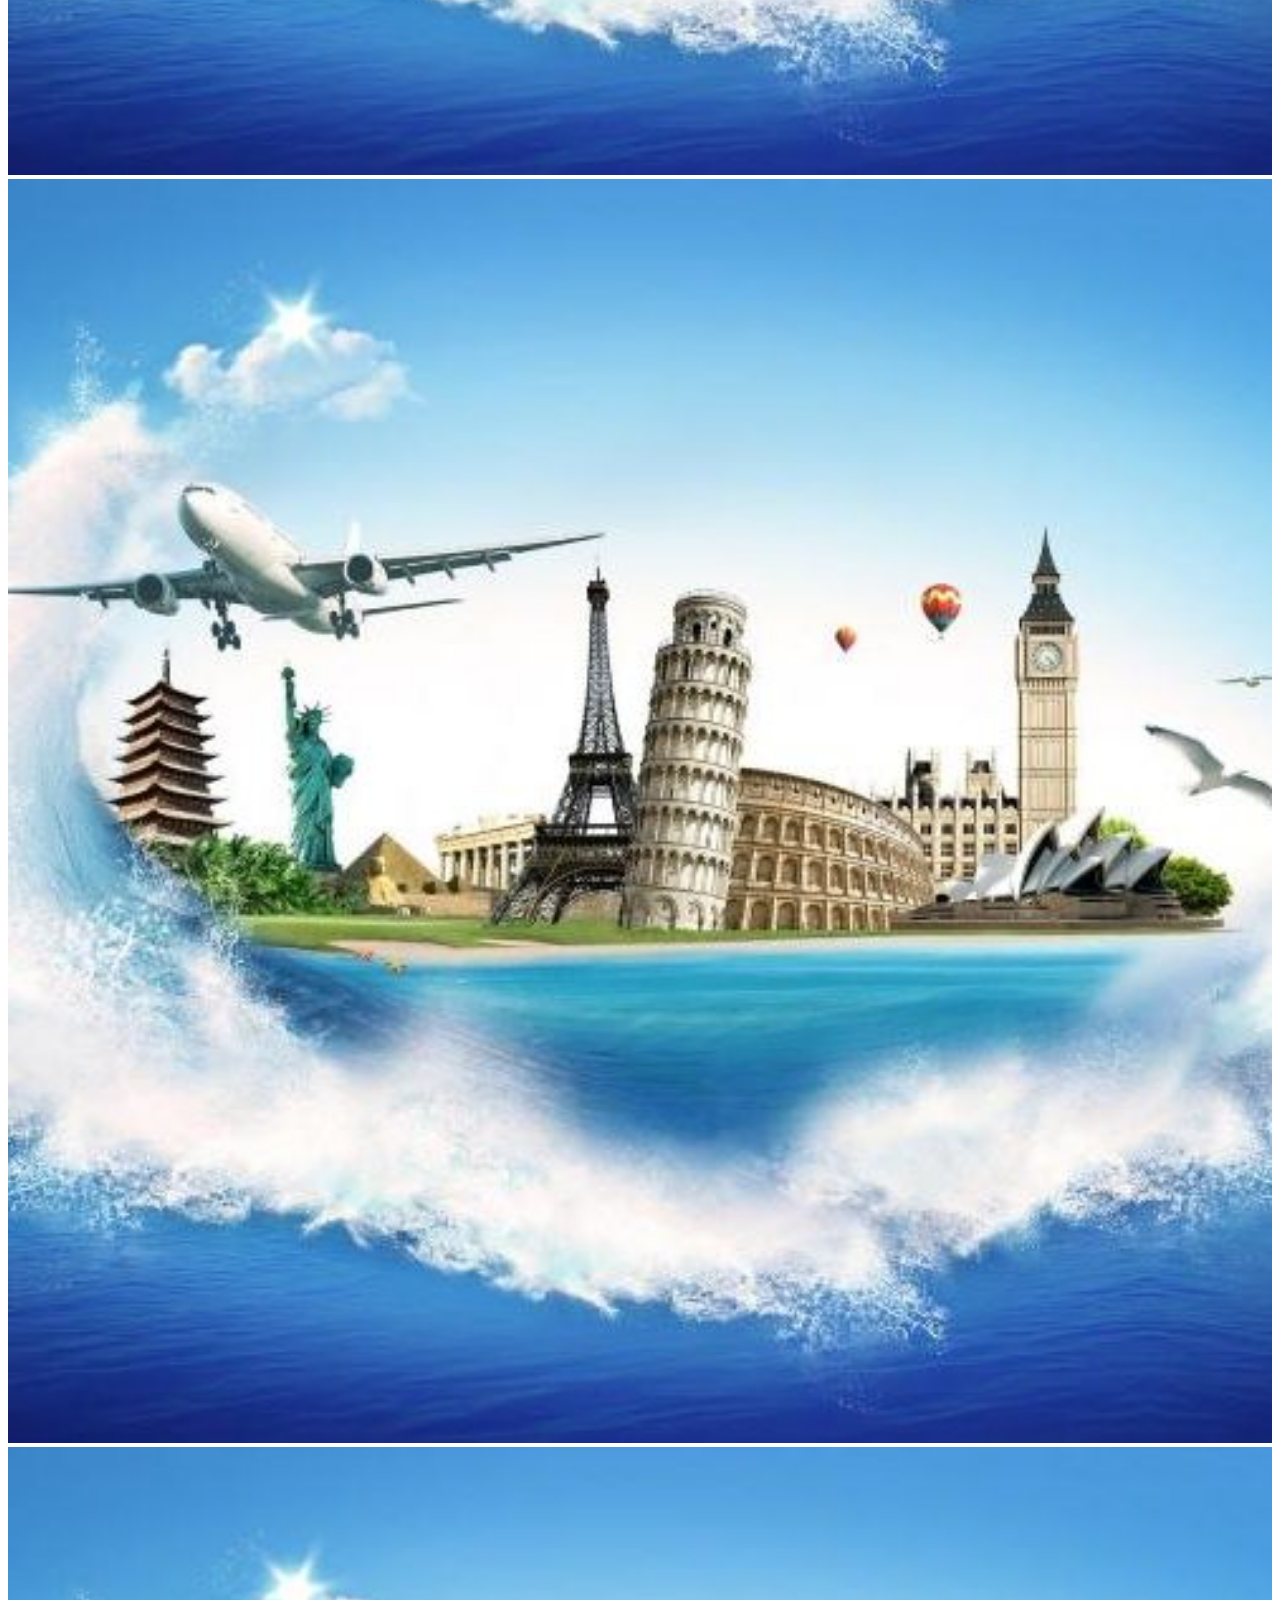
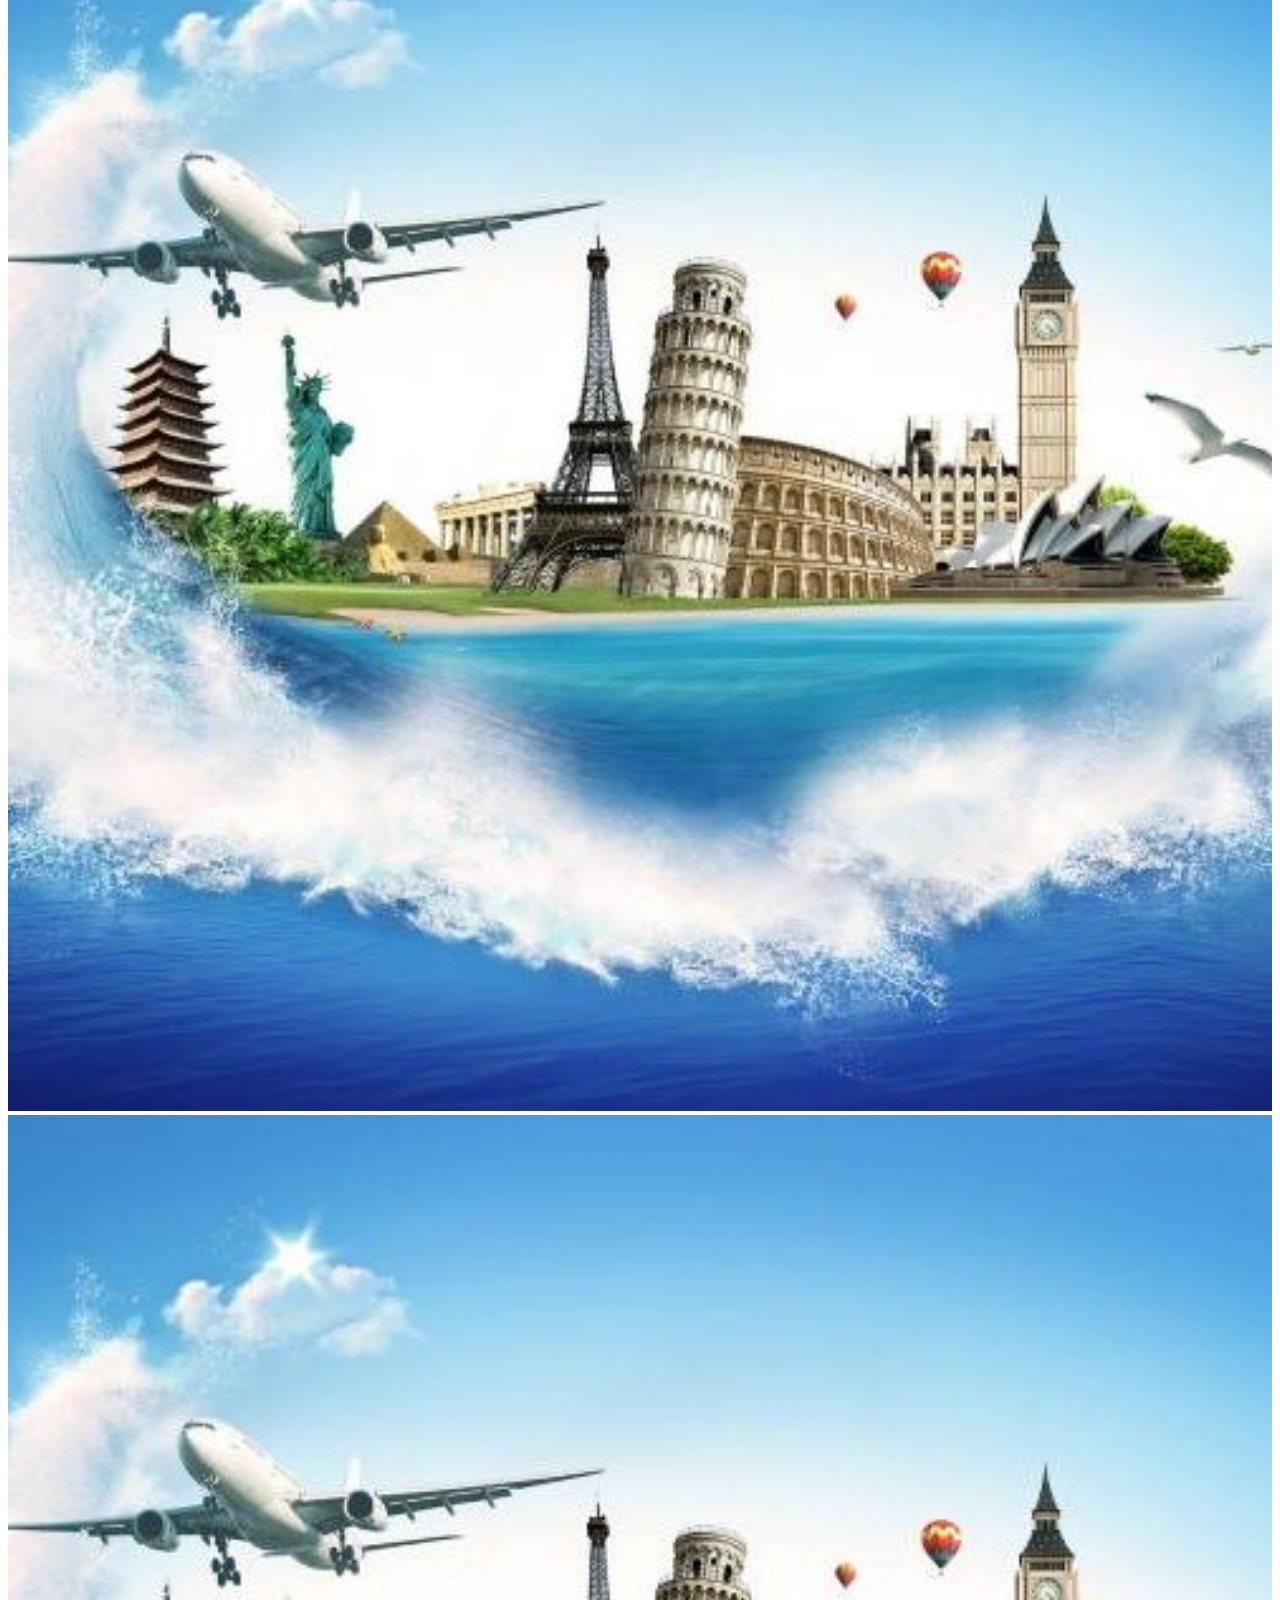
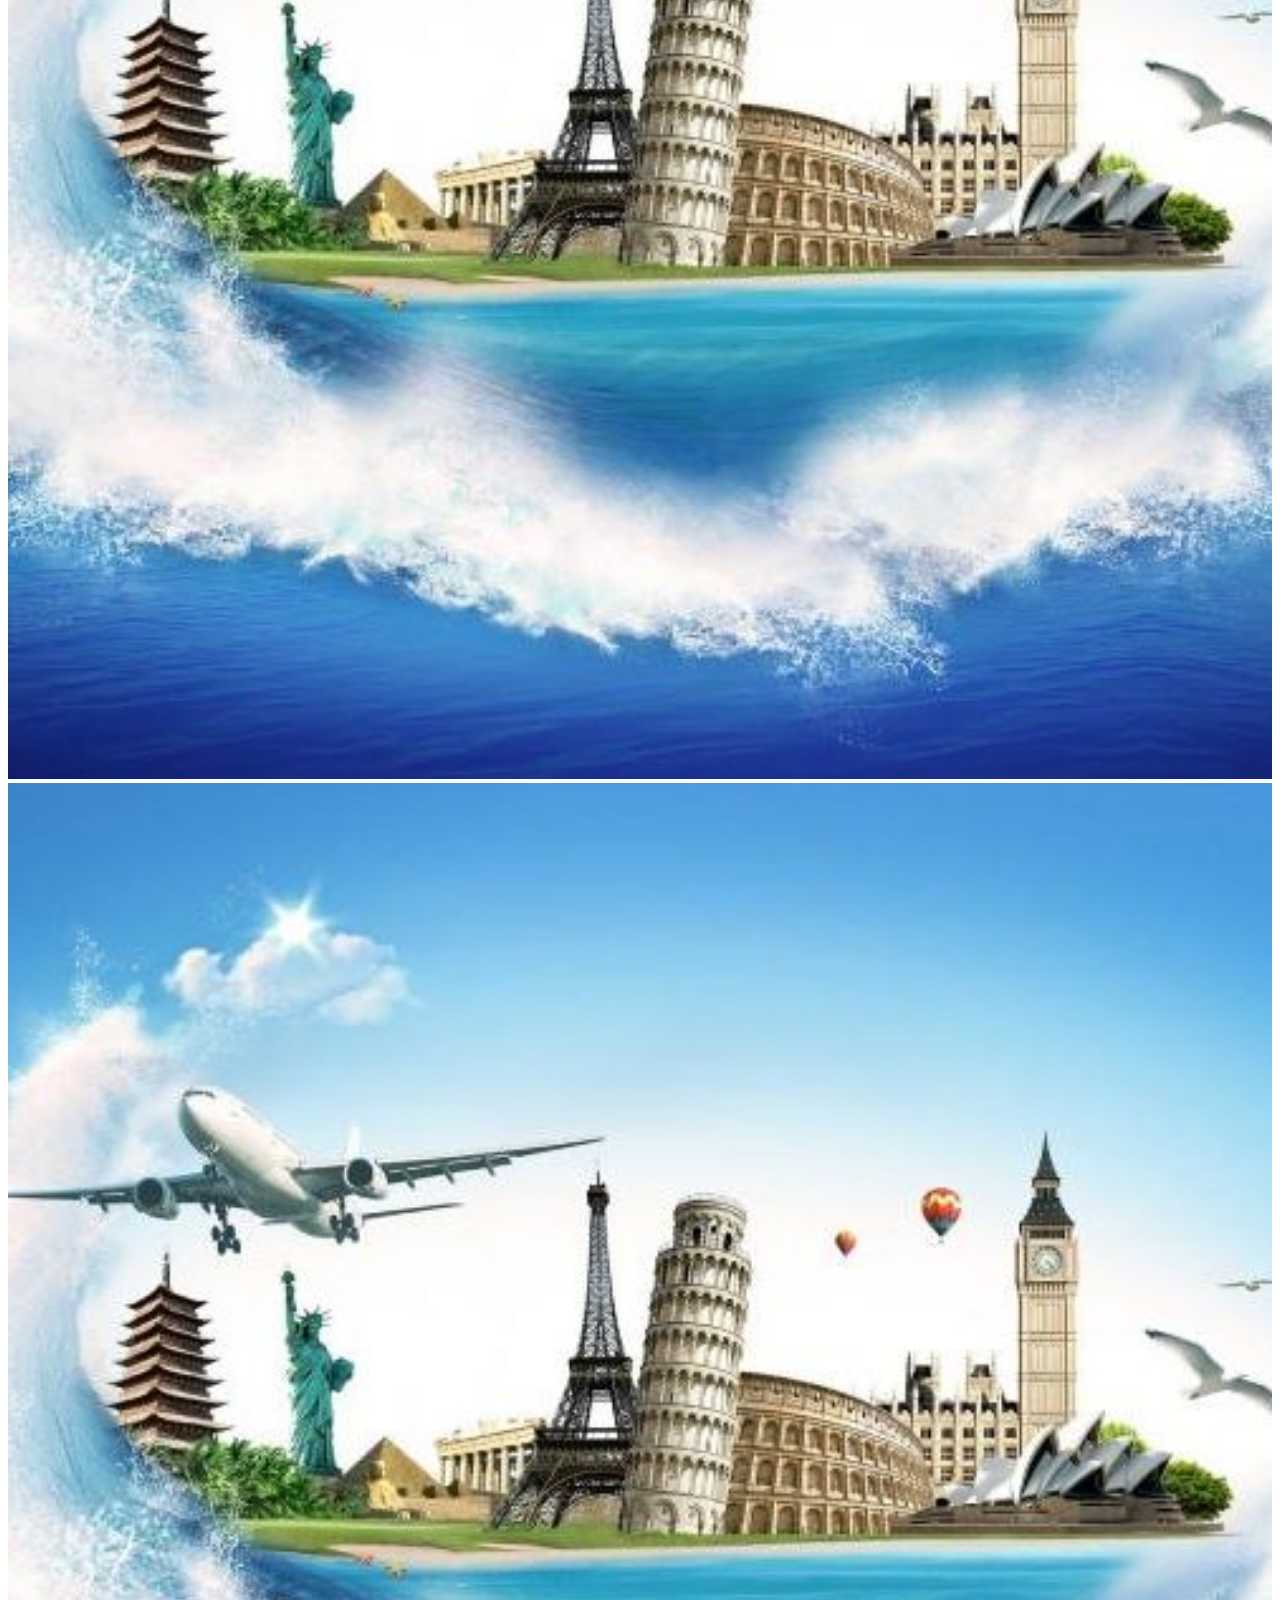
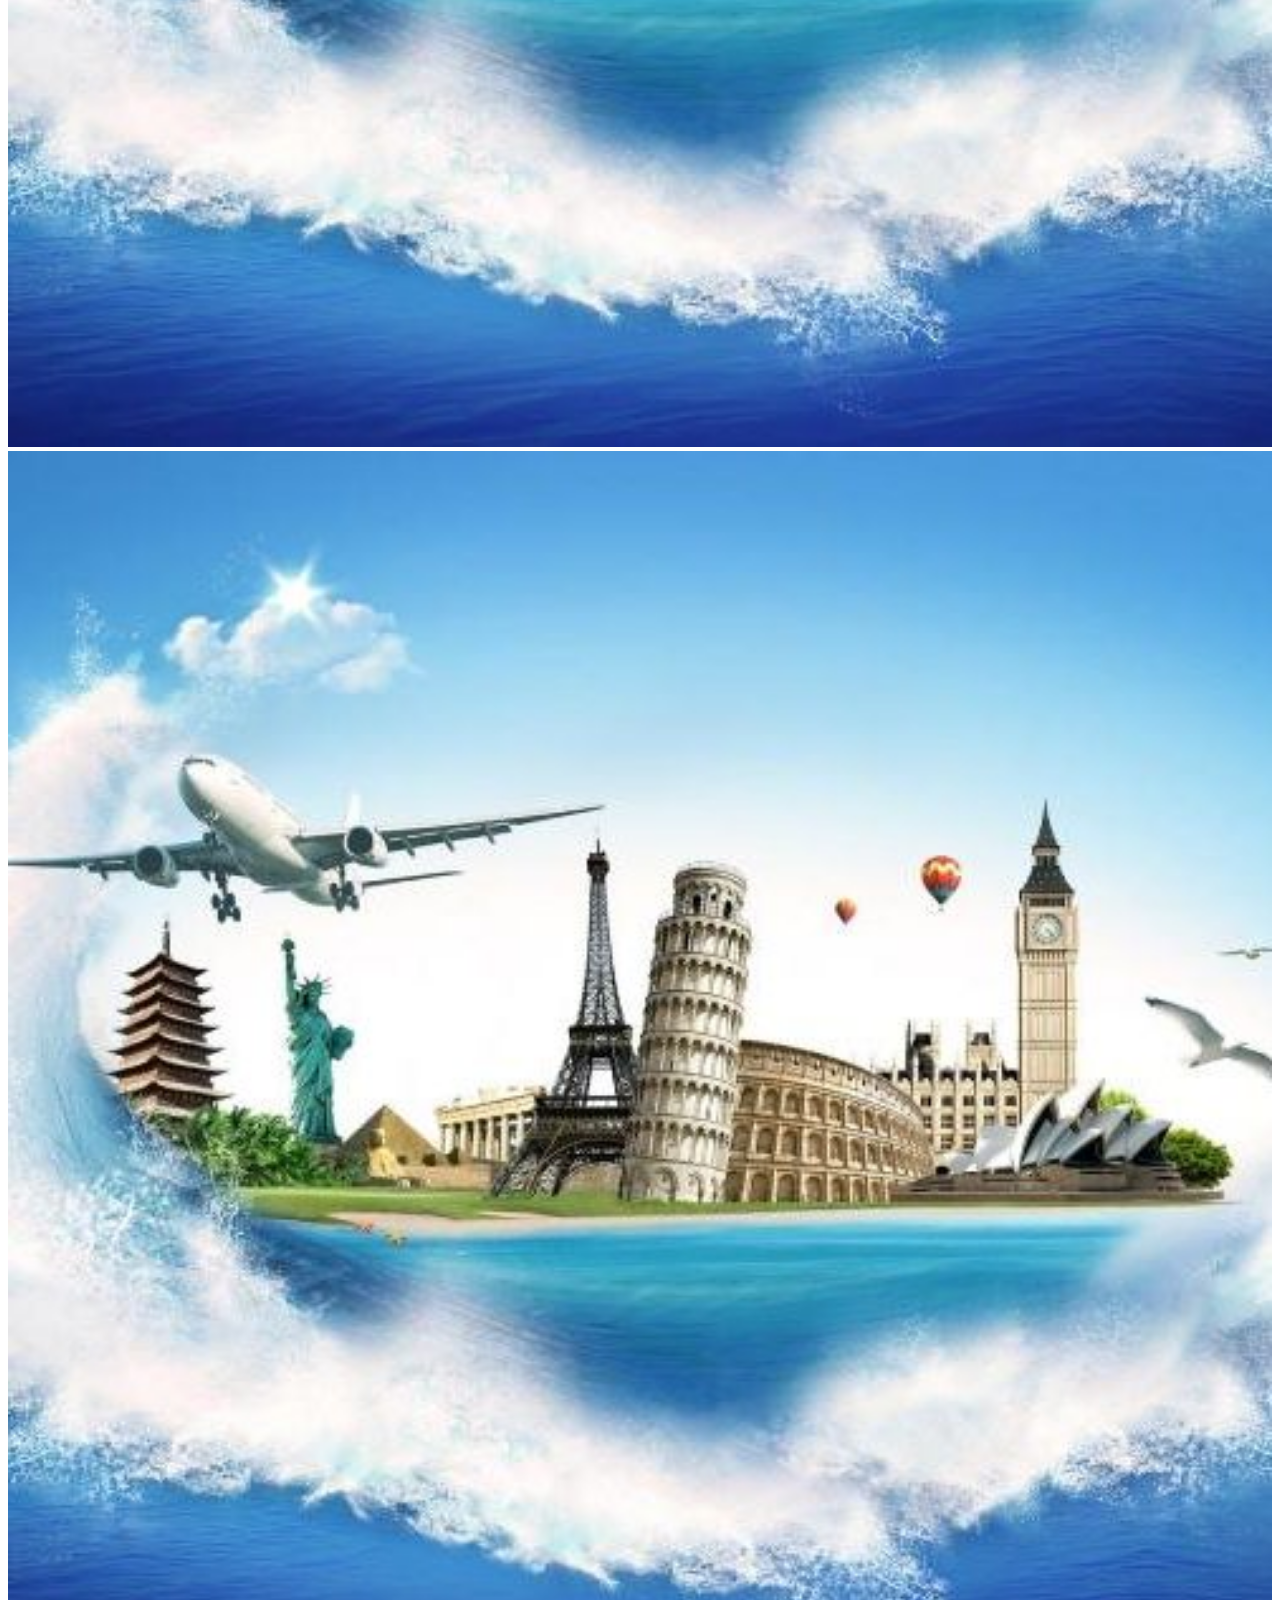
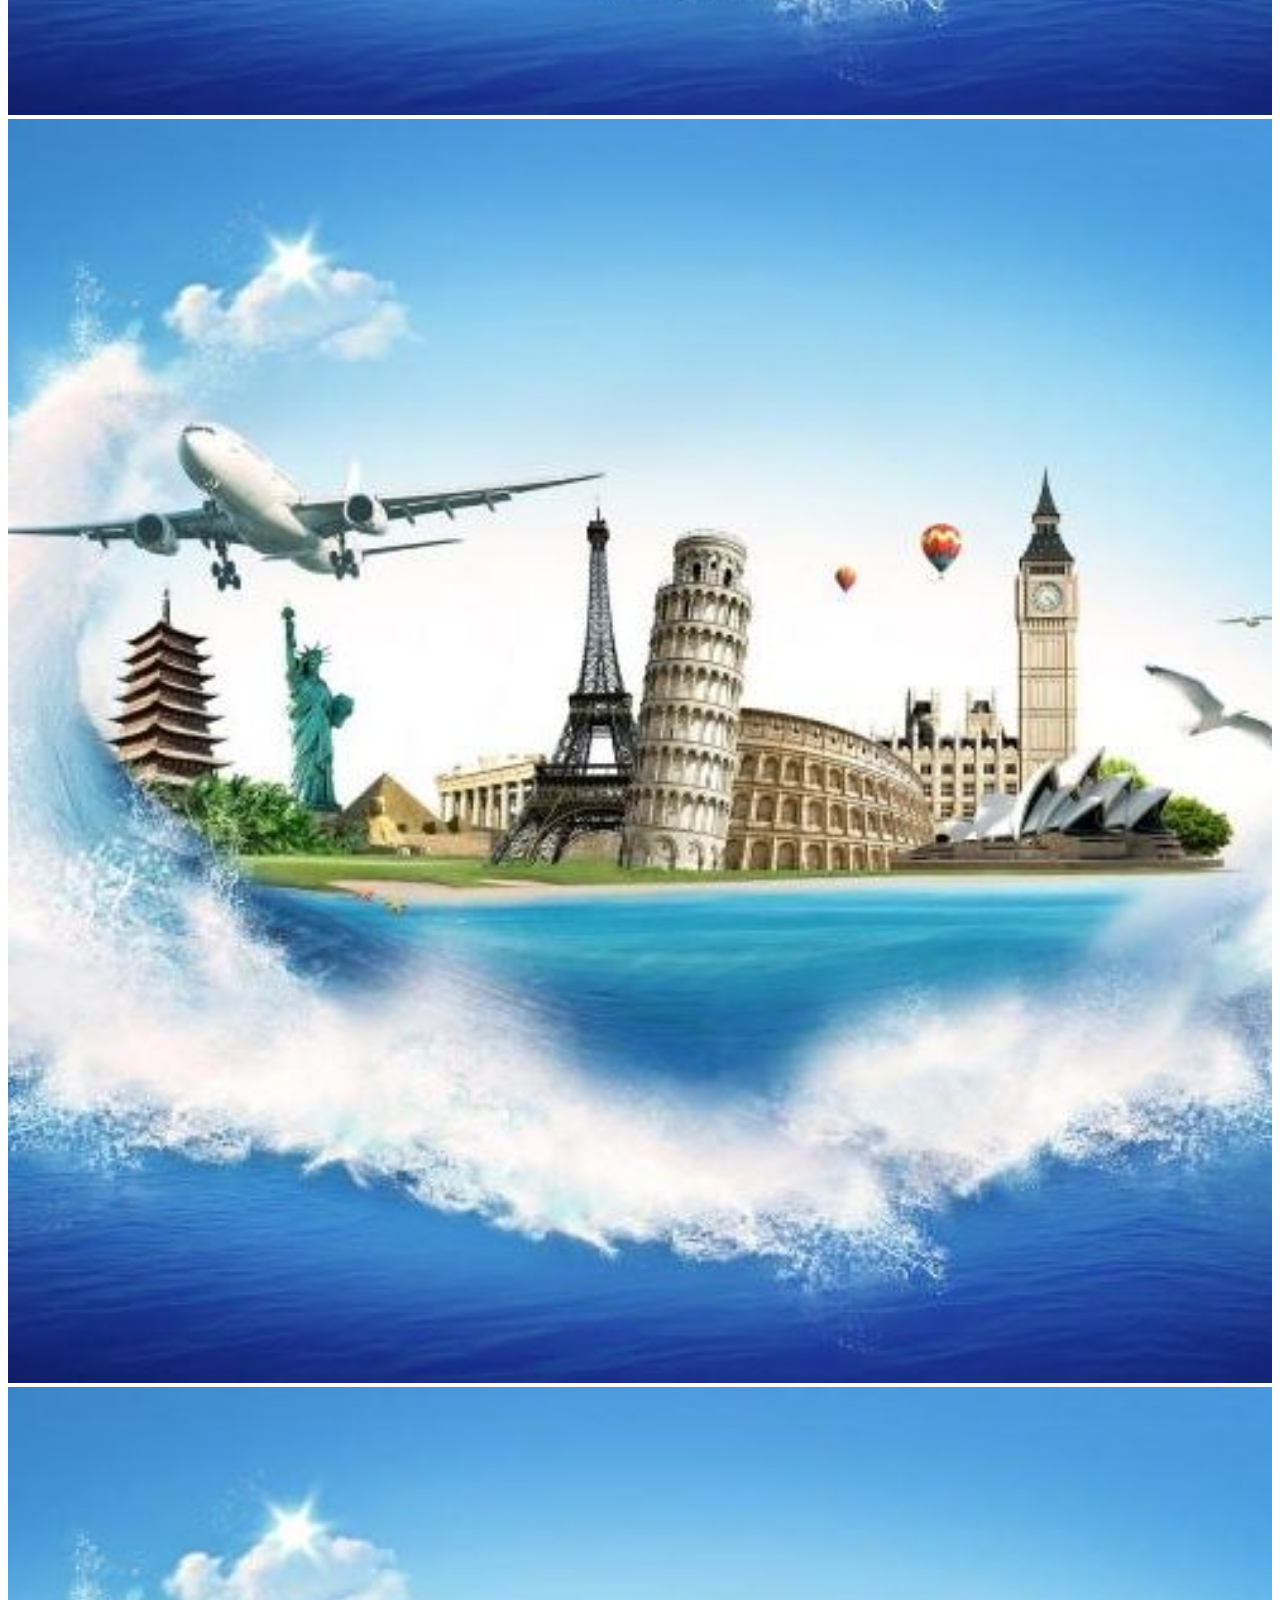
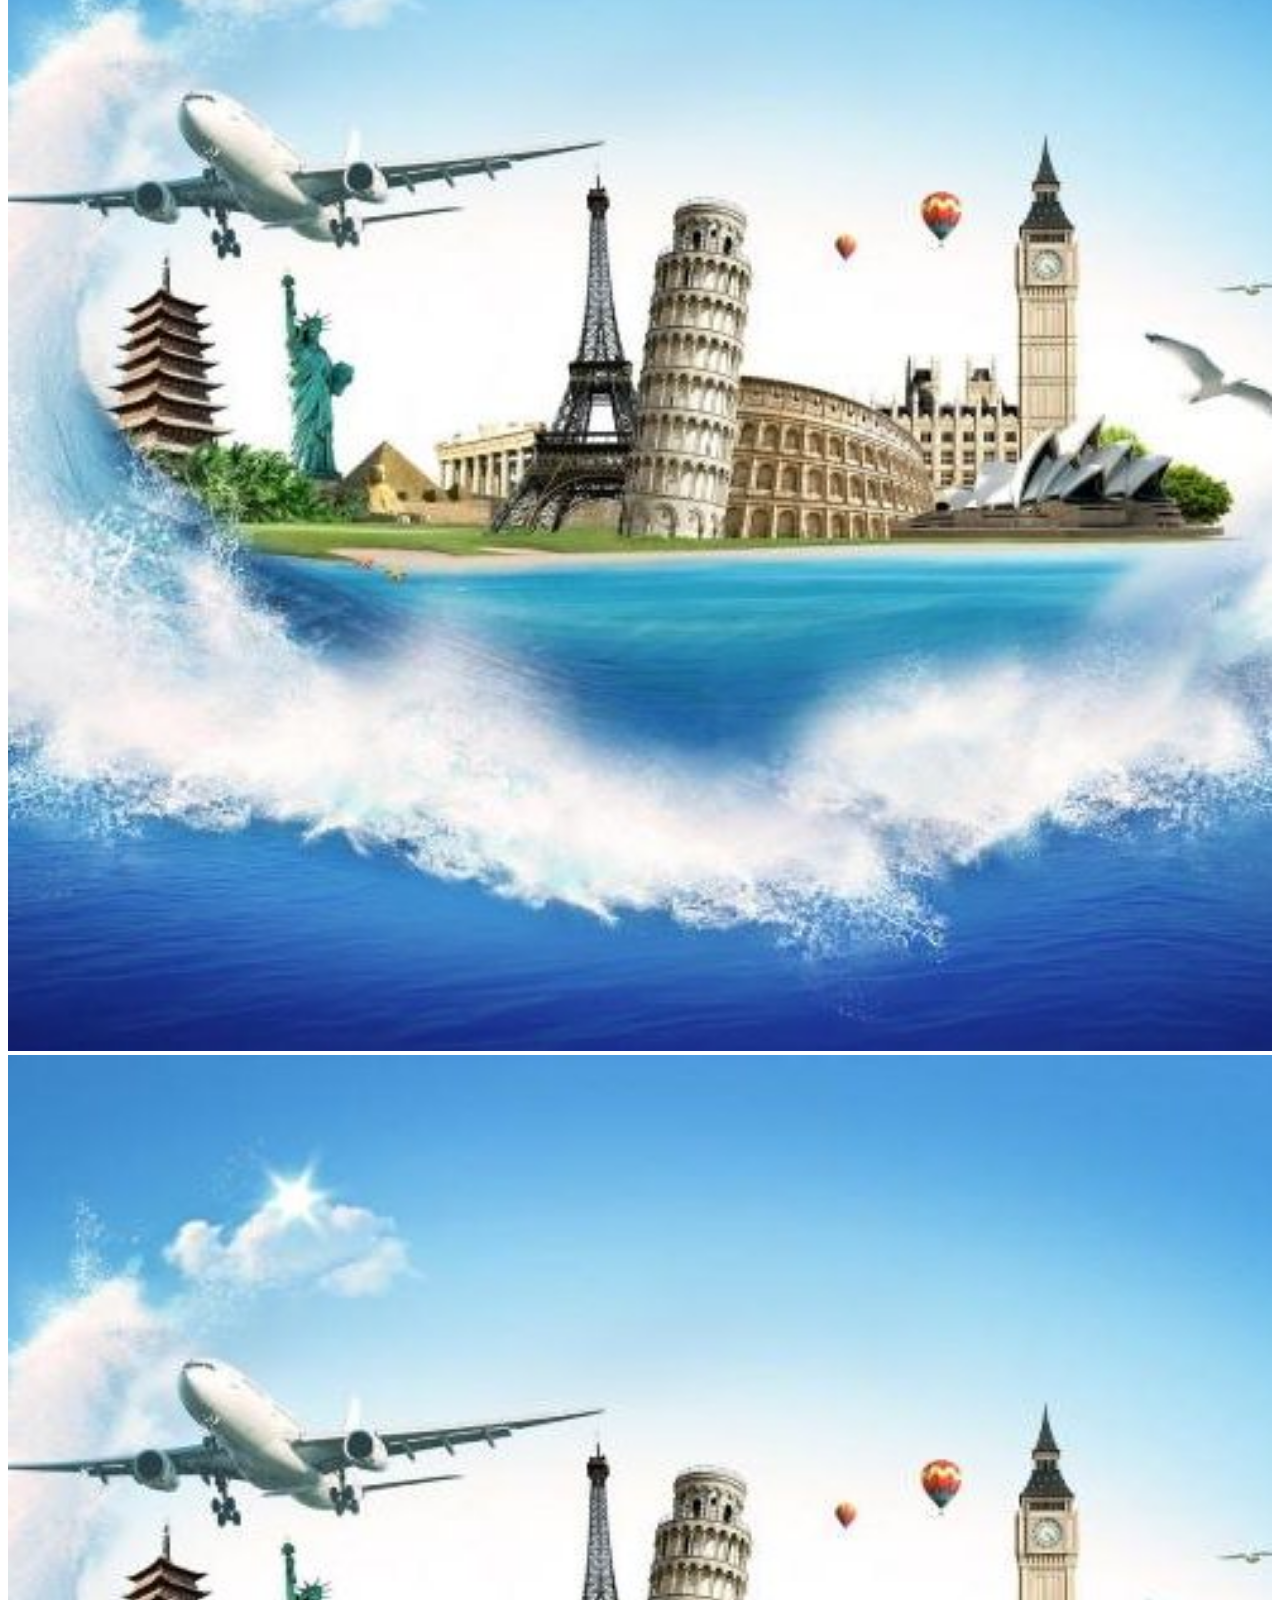
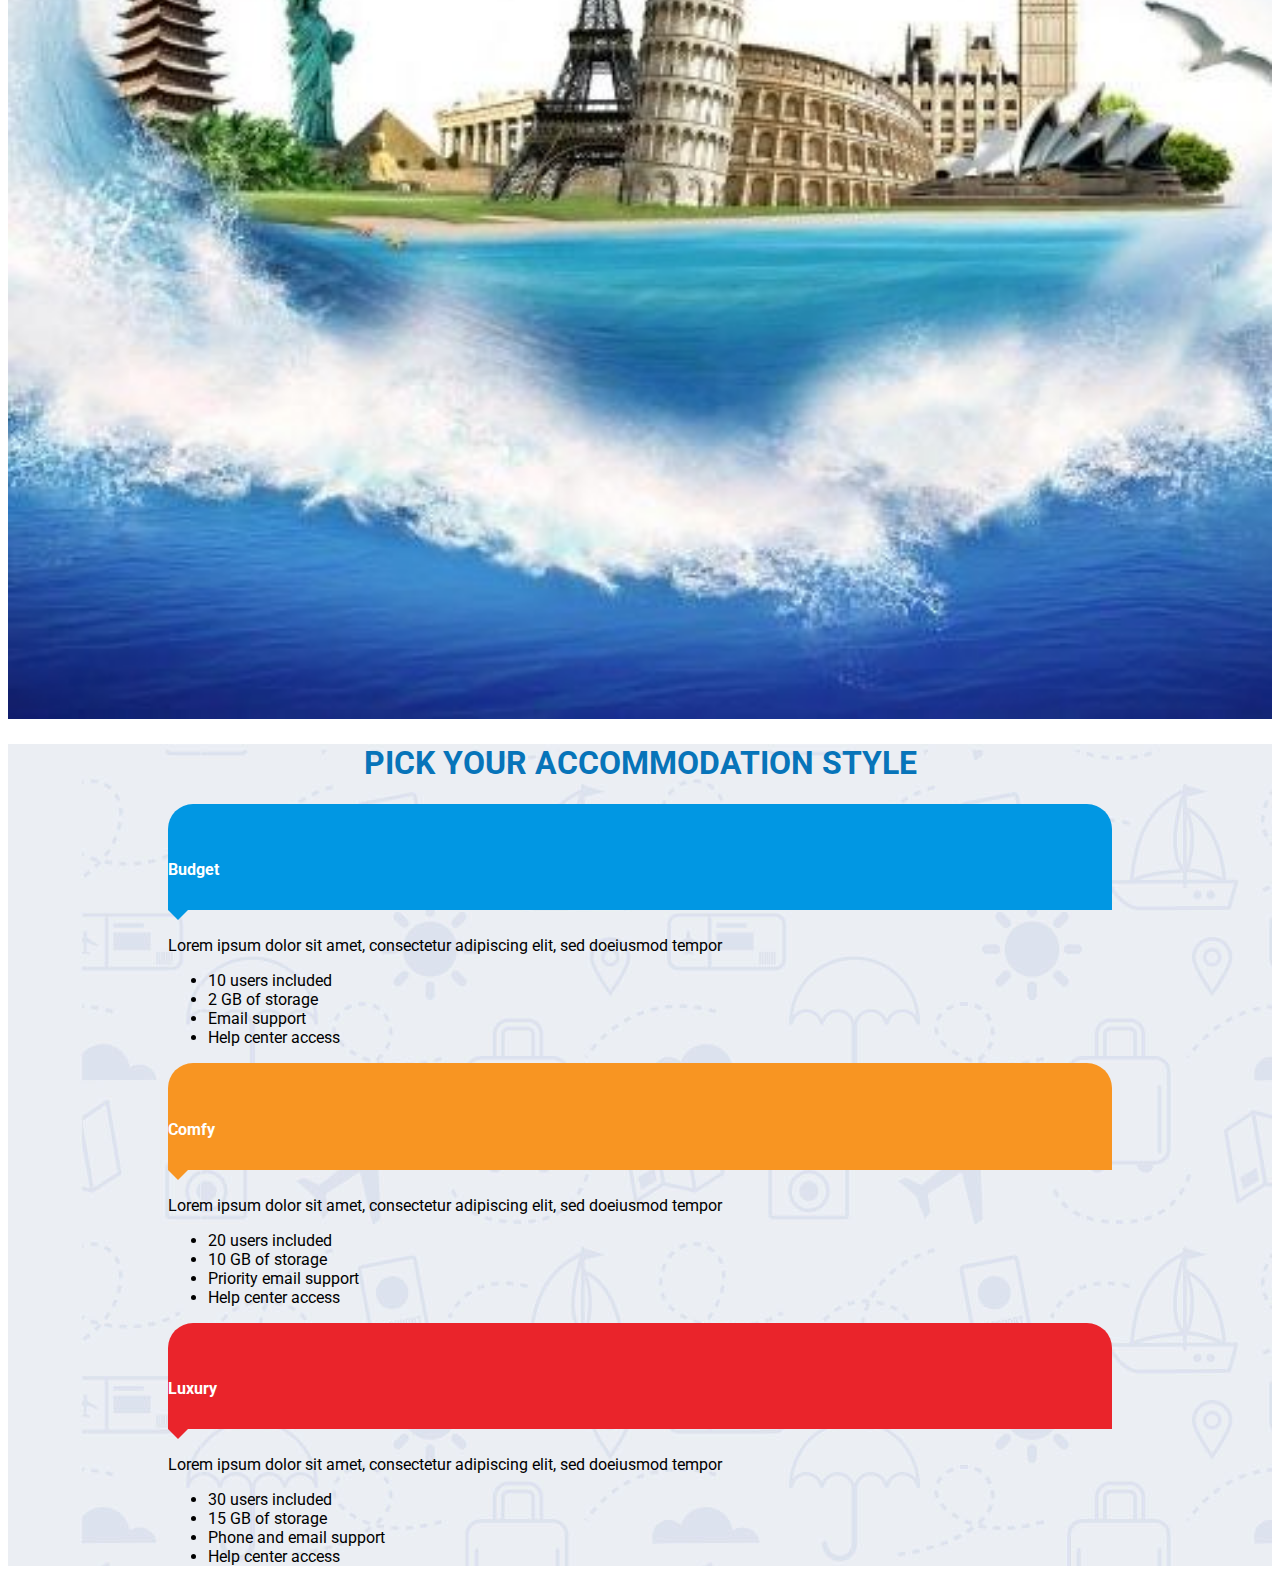
==== commit 1ad384c3: "add promotional package" ====
--- a/index.html
+++ b/index.html
@@ -291,7 +291,7 @@
         </form>
       </div>
     </div>
-    <div class="container text-center pt-5 feature">
+    <div class="container text-center py-5 feature">
       <div class="row">
         <div class="col-sm">
           <h5><i class="fas fa-plane fa-2x mr-2"></i> KAMI YANG URUS SEMUA</h5>
@@ -358,5 +358,71 @@
         <div><img src="img/promotional-packages-sample.jpg" /></div>
       </div>
     </div>
+    <div class="container bg-gba-repeat py-4 accommodation-style">
+      <h1 class="my-5">PICK YOUR ACCOMMODATION STYLE</h1>
+
+      <div class="card-deck mb-3 text-center">
+        <div class="card mb-4 shadow-sm">
+          <div class="card-header bg-gba-blue">
+            <h4 class="my-0 font-weight-normal">Budget</h4>
+          </div>
+          <div class="card-body pt-0">
+            <div class="d-flex justify-content-center mb-3">
+              <div class="arrow-down arrow-blue"></div>
+            </div>
+            <p>
+              Lorem ipsum dolor sit amet, consectetur adipiscing elit, sed
+              doeiusmod tempor
+            </p>
+            <ul class="list-unstyled mt-3 mb-4">
+              <li>10 users included</li>
+              <li>2 GB of storage</li>
+              <li>Email support</li>
+              <li>Help center access</li>
+            </ul>
+          </div>
+        </div>
+        <div class="card mb-4 shadow-sm">
+          <div class="card-header bg-gba-yellow">
+            <h4 class="my-0 font-weight-normal">Comfy</h4>
+          </div>
+          <div class="card-body pt-0">
+            <div class="d-flex justify-content-center mb-3">
+              <div class="arrow-down arrow-orange"></div>
+            </div>
+            <p>
+              Lorem ipsum dolor sit amet, consectetur adipiscing elit, sed
+              doeiusmod tempor
+            </p>
+            <ul class="list-unstyled mt-3 mb-4">
+              <li>20 users included</li>
+              <li>10 GB of storage</li>
+              <li>Priority email support</li>
+              <li>Help center access</li>
+            </ul>
+          </div>
+        </div>
+        <div class="card mb-4 shadow-sm">
+          <div class="card-header bg-gba-red">
+            <h4 class="my-0 font-weight-normal">Luxury</h4>
+          </div>
+          <div class="card-body pt-0">
+            <div class="d-flex justify-content-center mb-3">
+              <div class="arrow-down arrow-red"></div>
+            </div>
+            <p>
+              Lorem ipsum dolor sit amet, consectetur adipiscing elit, sed
+              doeiusmod tempor
+            </p>
+            <ul class="list-unstyled mt-3 mb-4">
+              <li>30 users included</li>
+              <li>15 GB of storage</li>
+              <li>Phone and email support</li>
+              <li>Help center access</li>
+            </ul>
+          </div>
+        </div>
+      </div>
+    </div>
   </body>
 </html>
--- a/main.css
+++ b/main.css
@@ -23,9 +23,10 @@
   vertical-align: middle;
   color: #212529;
 }
-.feature h1 {
+h1 {
   font-weight: 700;
   color: #0774b9;
+  text-align: center;
 }
 .search-bar input {
   width: 330px !important;
@@ -53,5 +54,52 @@
 }
 .slick-prev:before,
 .slick-next:before {
-  color: red;
+  font-family: initial !important;
+  color: black;
 }
+.bg-gba-repeat {
+  background-image: url('img/repeating-background.jpg');
+  background-repeat: repeat;
+}
+.bg-gba-blue {
+  background-color: #0197e3;
+}
+.bg-gba-yellow {
+  background-color: #f89522;
+}
+.bg-gba-red {
+  background-color: #ea242b;
+}
+.accommodation-style .card-deck {
+  padding: 0 160px;
+}
+.accommodation-style .card-deck h4 {
+  color: white;
+}
+.accommodation-style .card-deck .card-header {
+  padding: 35px 0 10px 0;
+}
+.card-header:first-child {
+  border-radius: 25px 25px 0 0;
+  border-bottom: 0;
+}
+.card {
+  border-radius: 25px;
+}
+.arrow-down {
+  width: 0;
+  height: 0;
+  border-left: 10px solid transparent;
+  border-right: 10px solid transparent;
+
+  border-top: 10px solid black;
+}
+.arrow-blue {
+  border-top-color: #0197e3;
+}
+.arrow-orange {
+  border-top-color: #f89522;
+}
+.arrow-red {
+  border-top-color: #ea242b;
+}
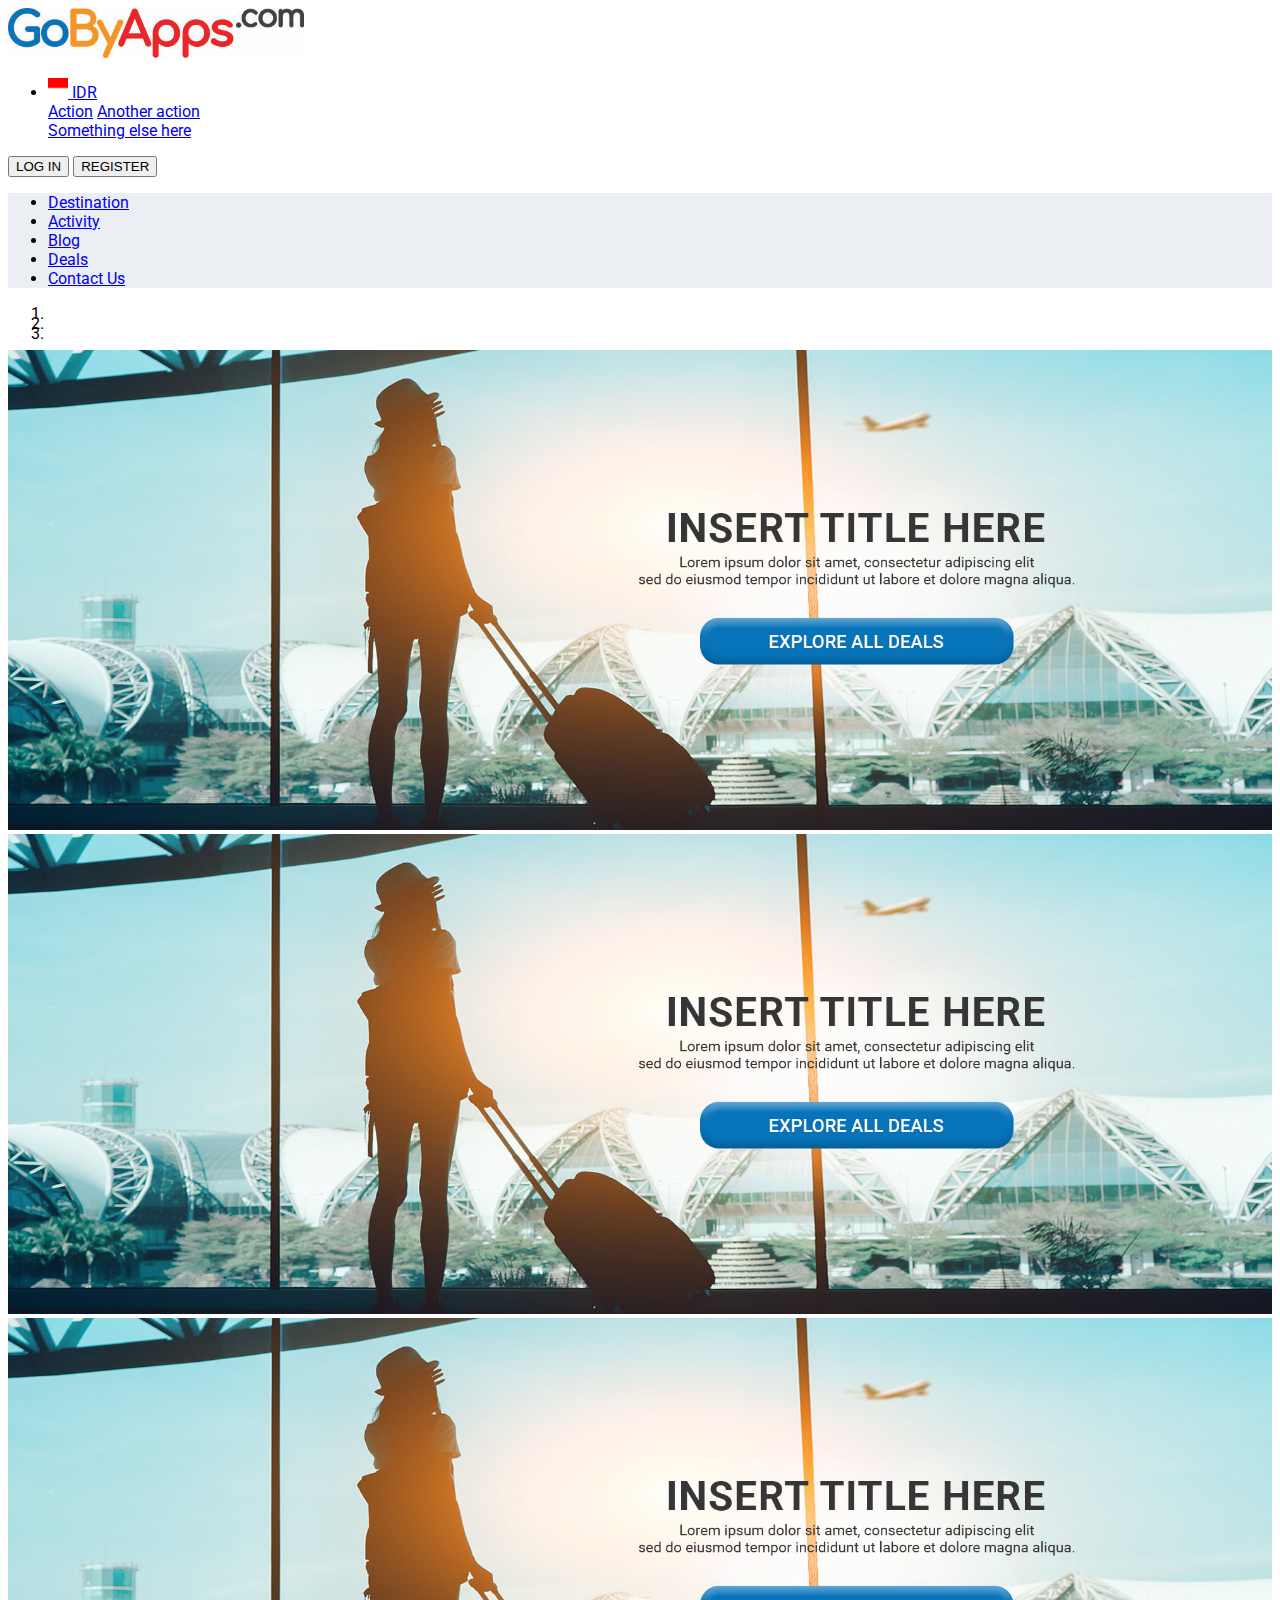
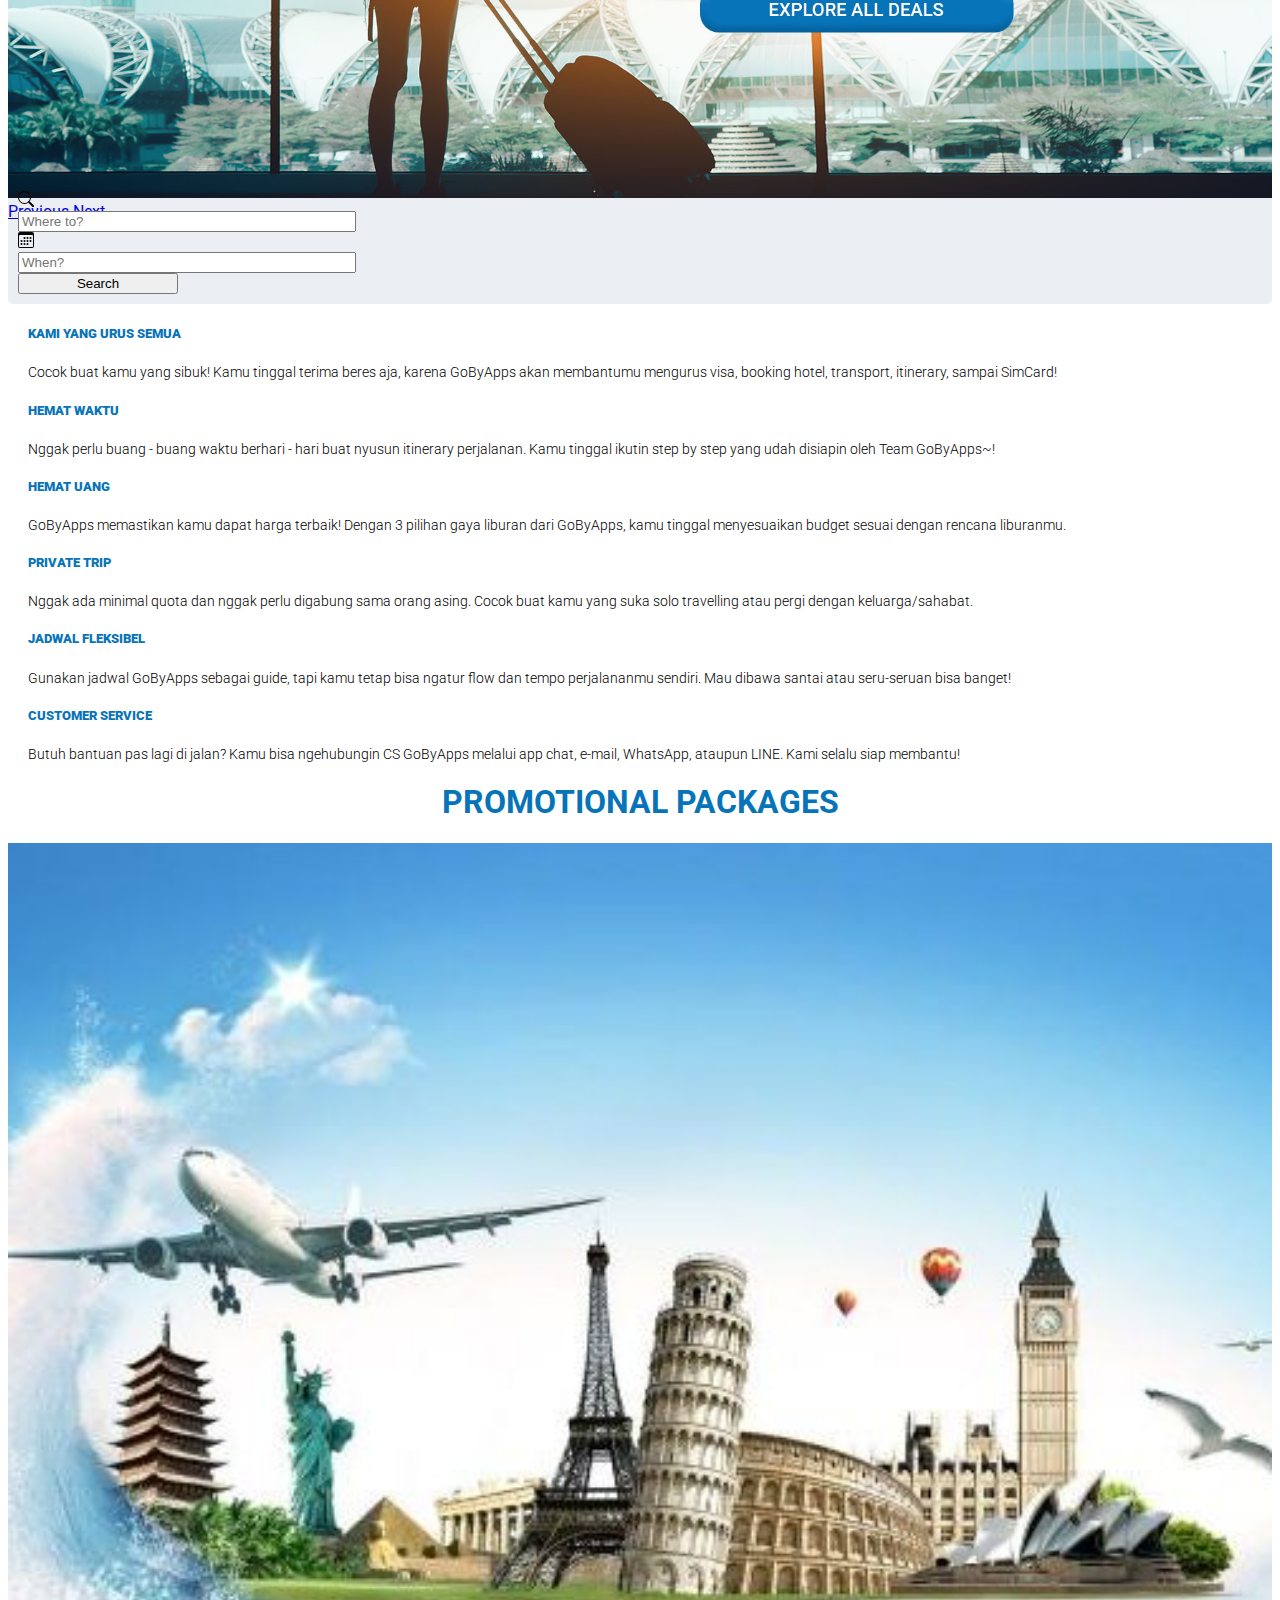
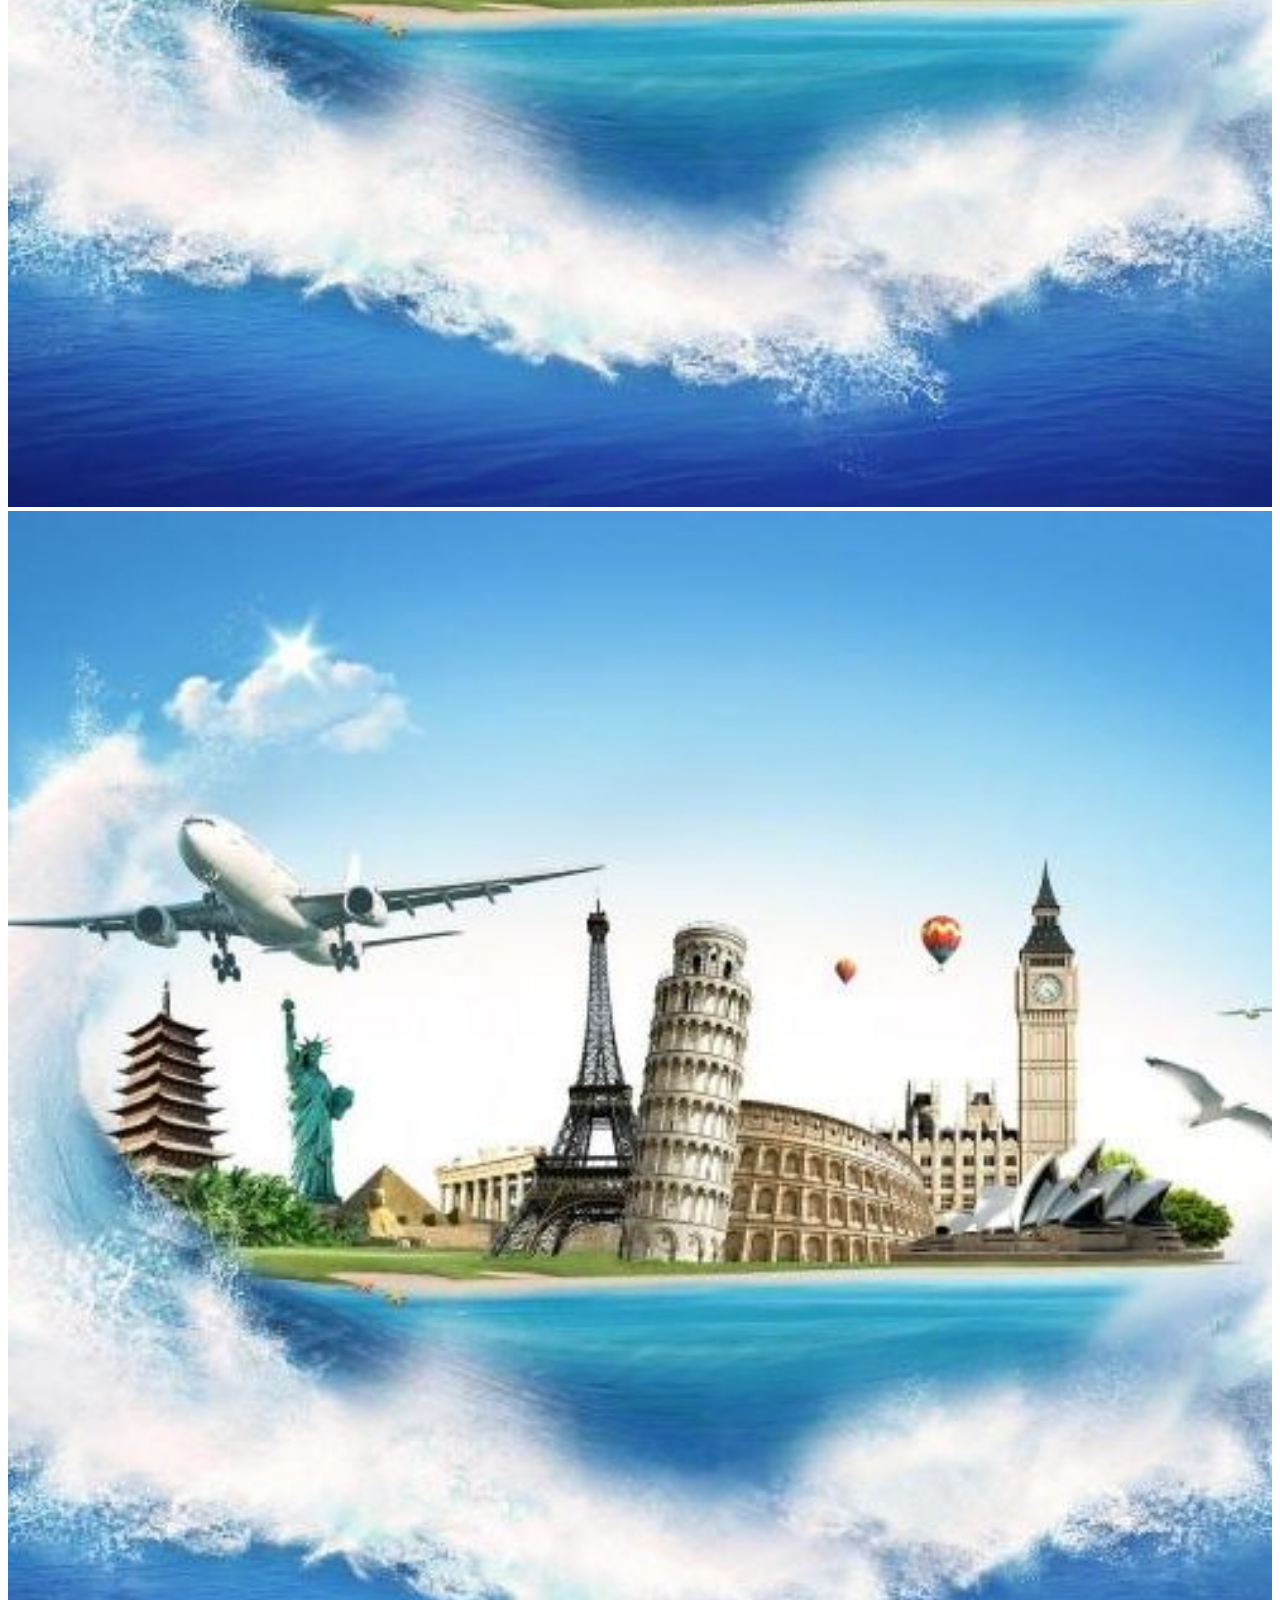
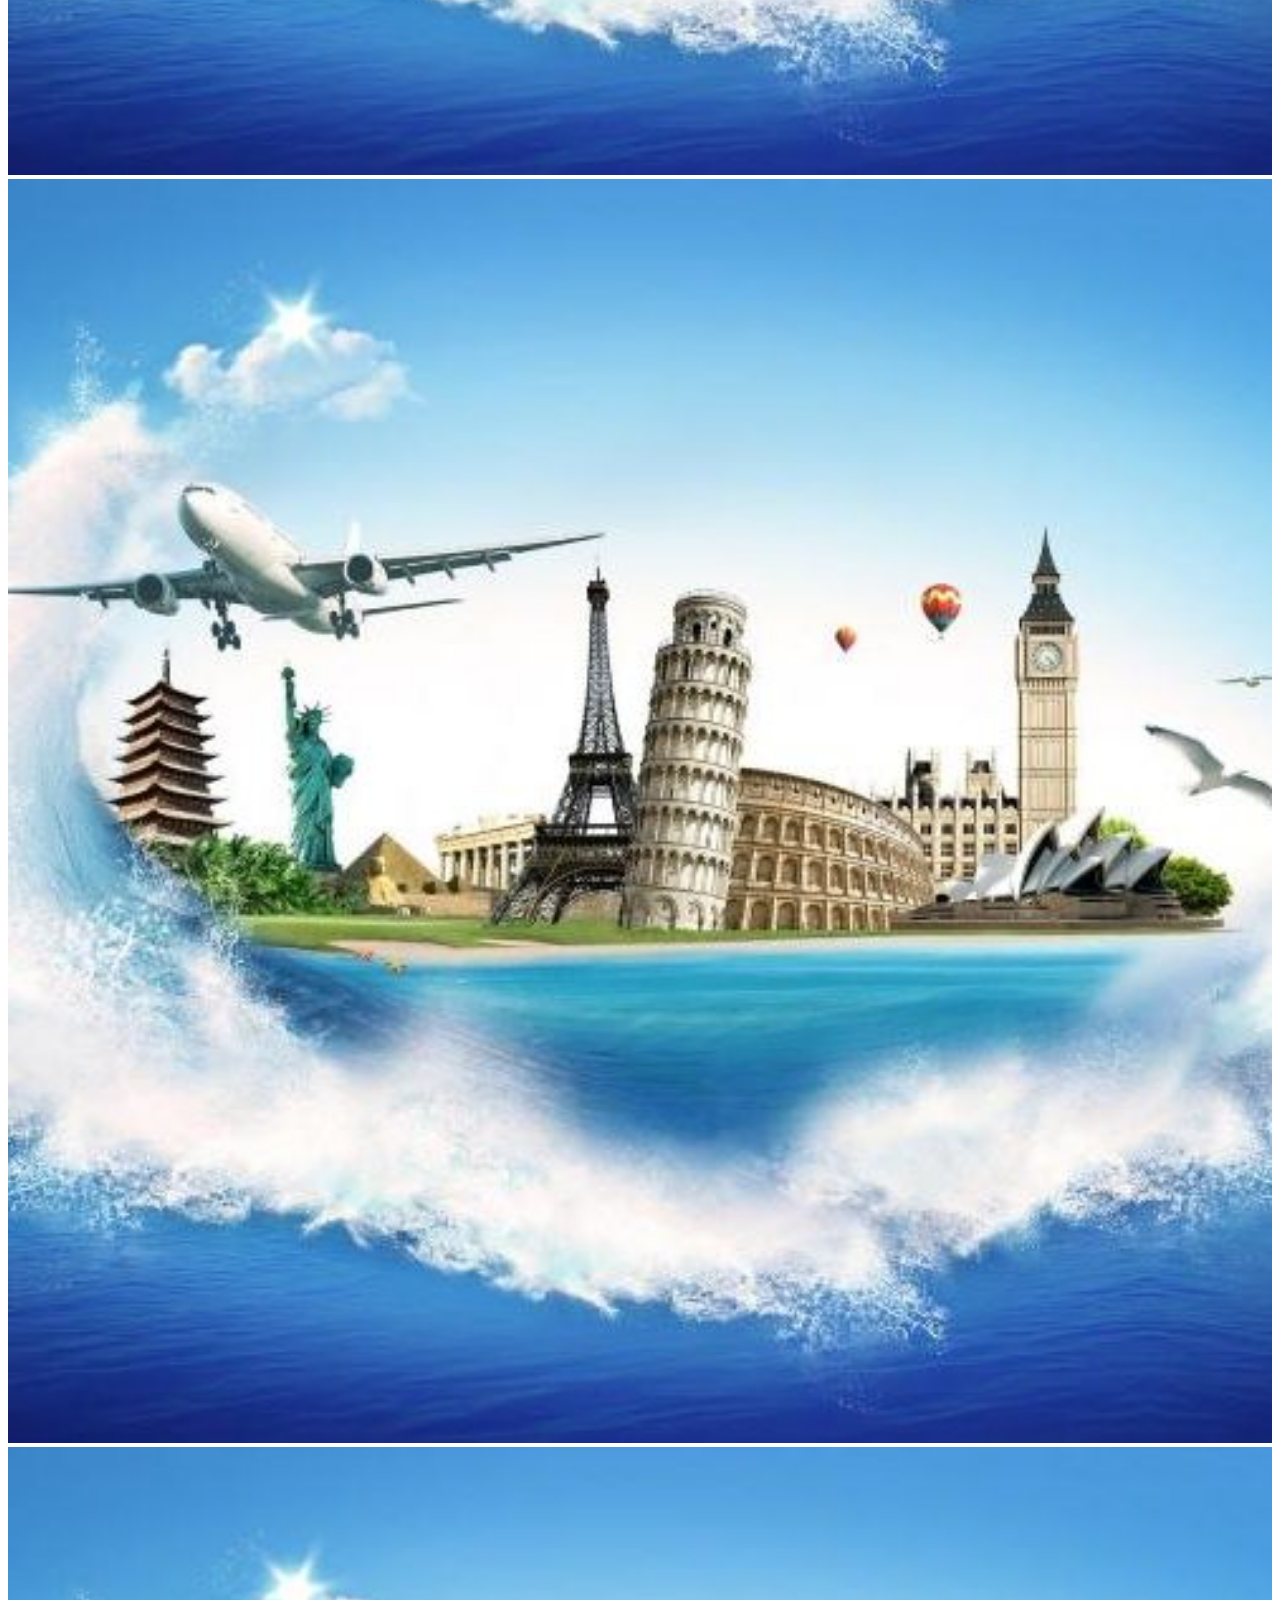
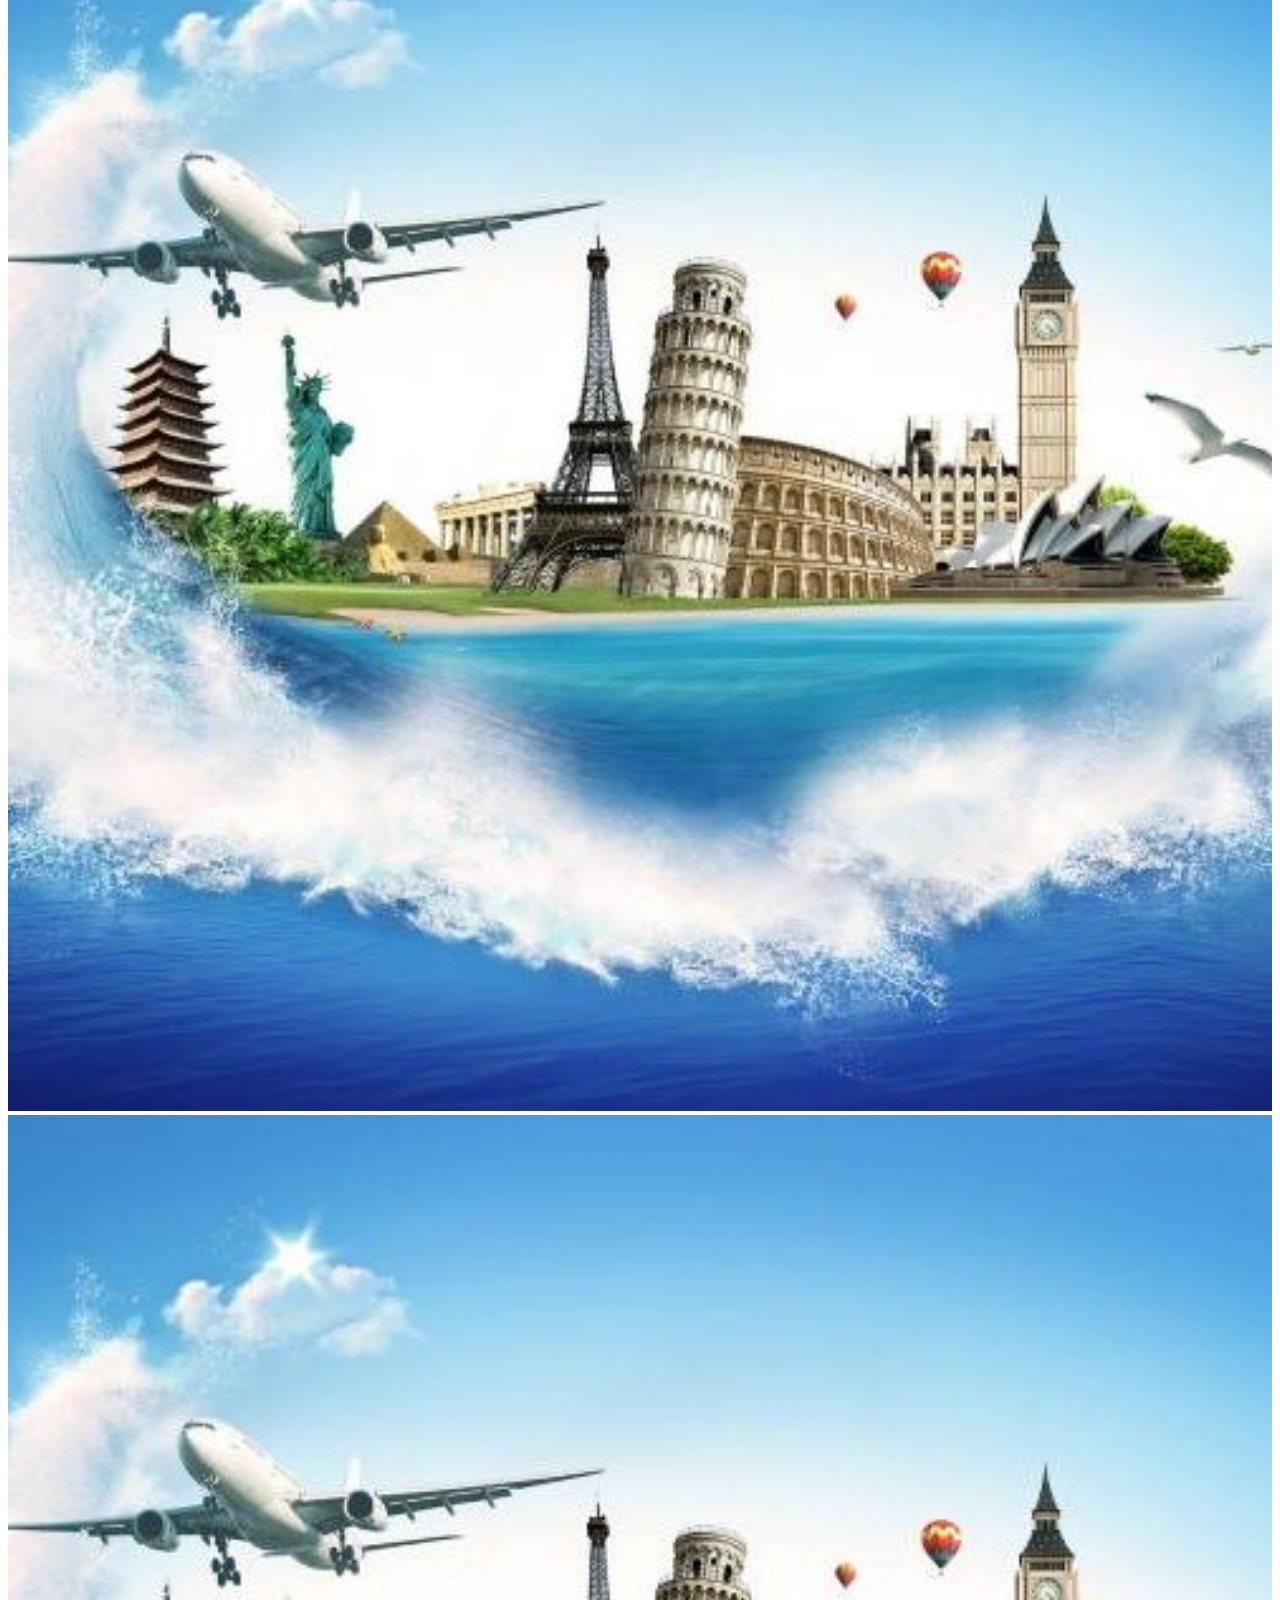
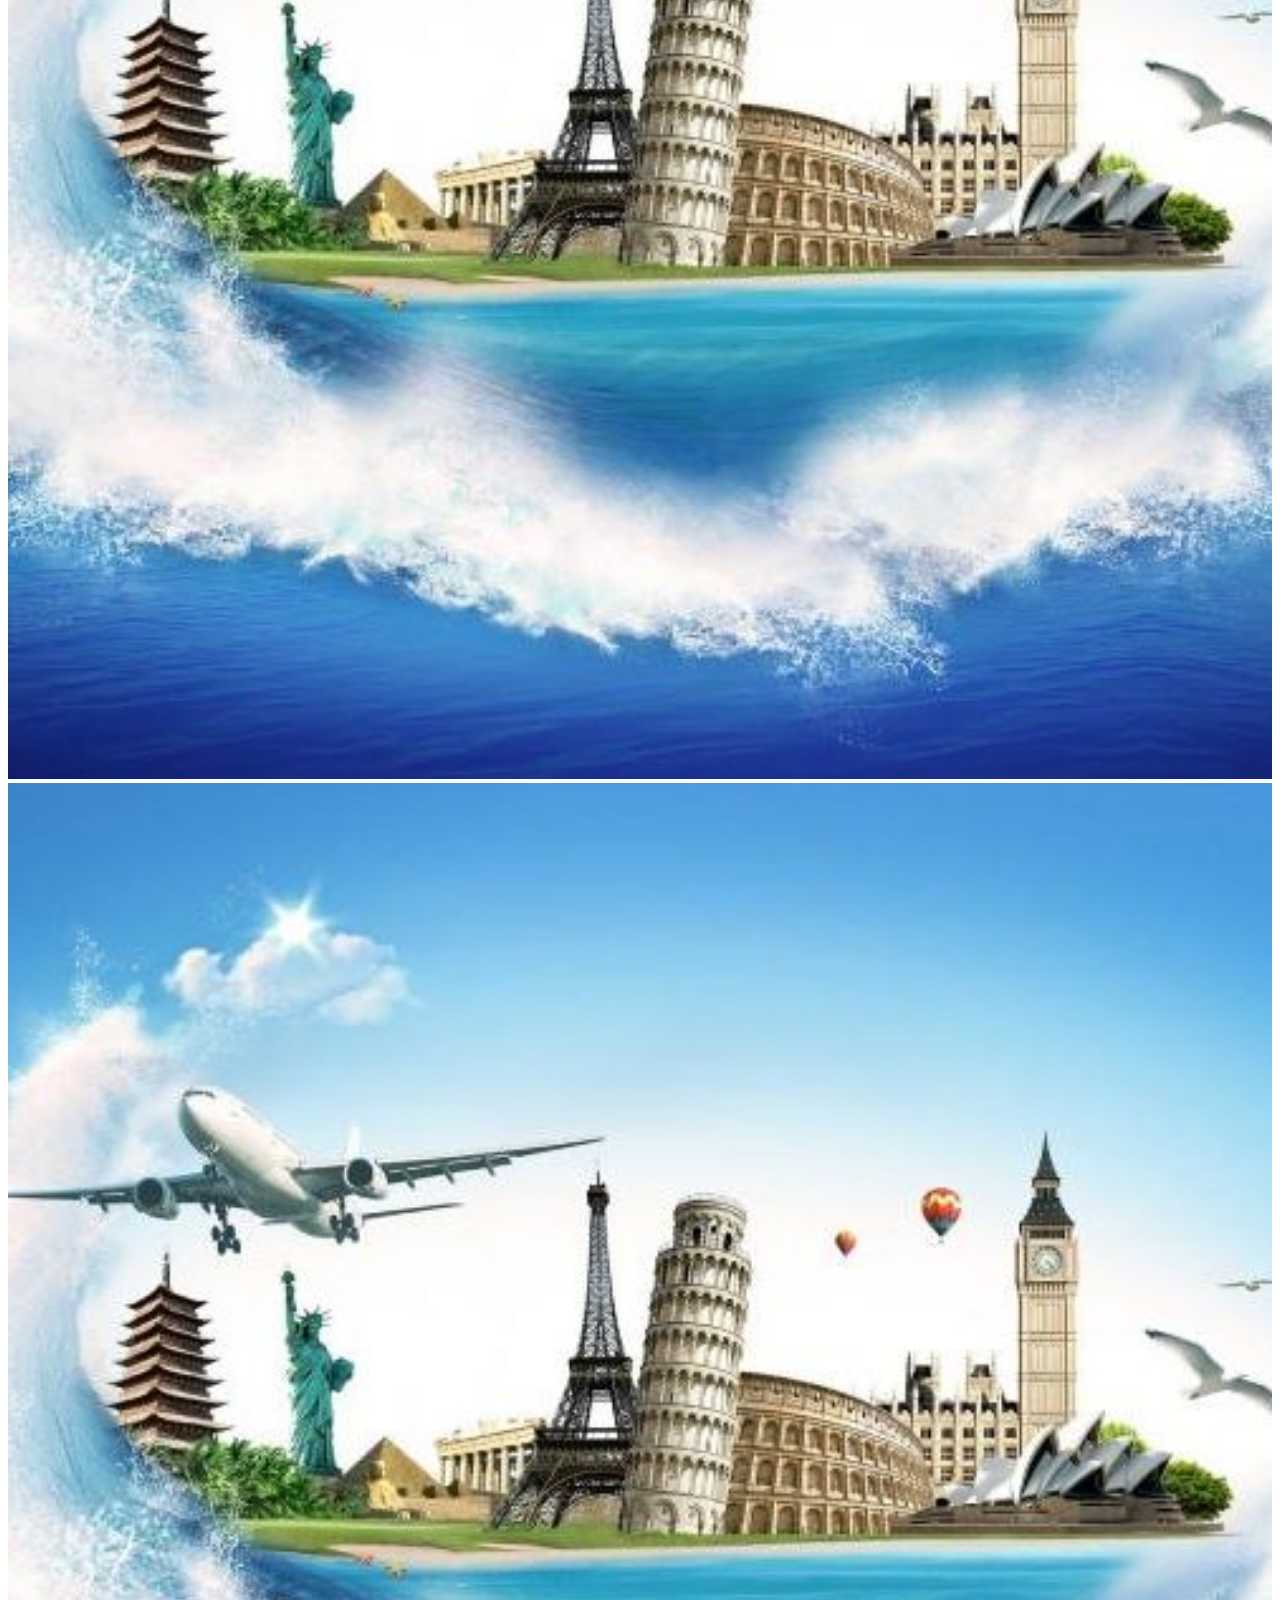
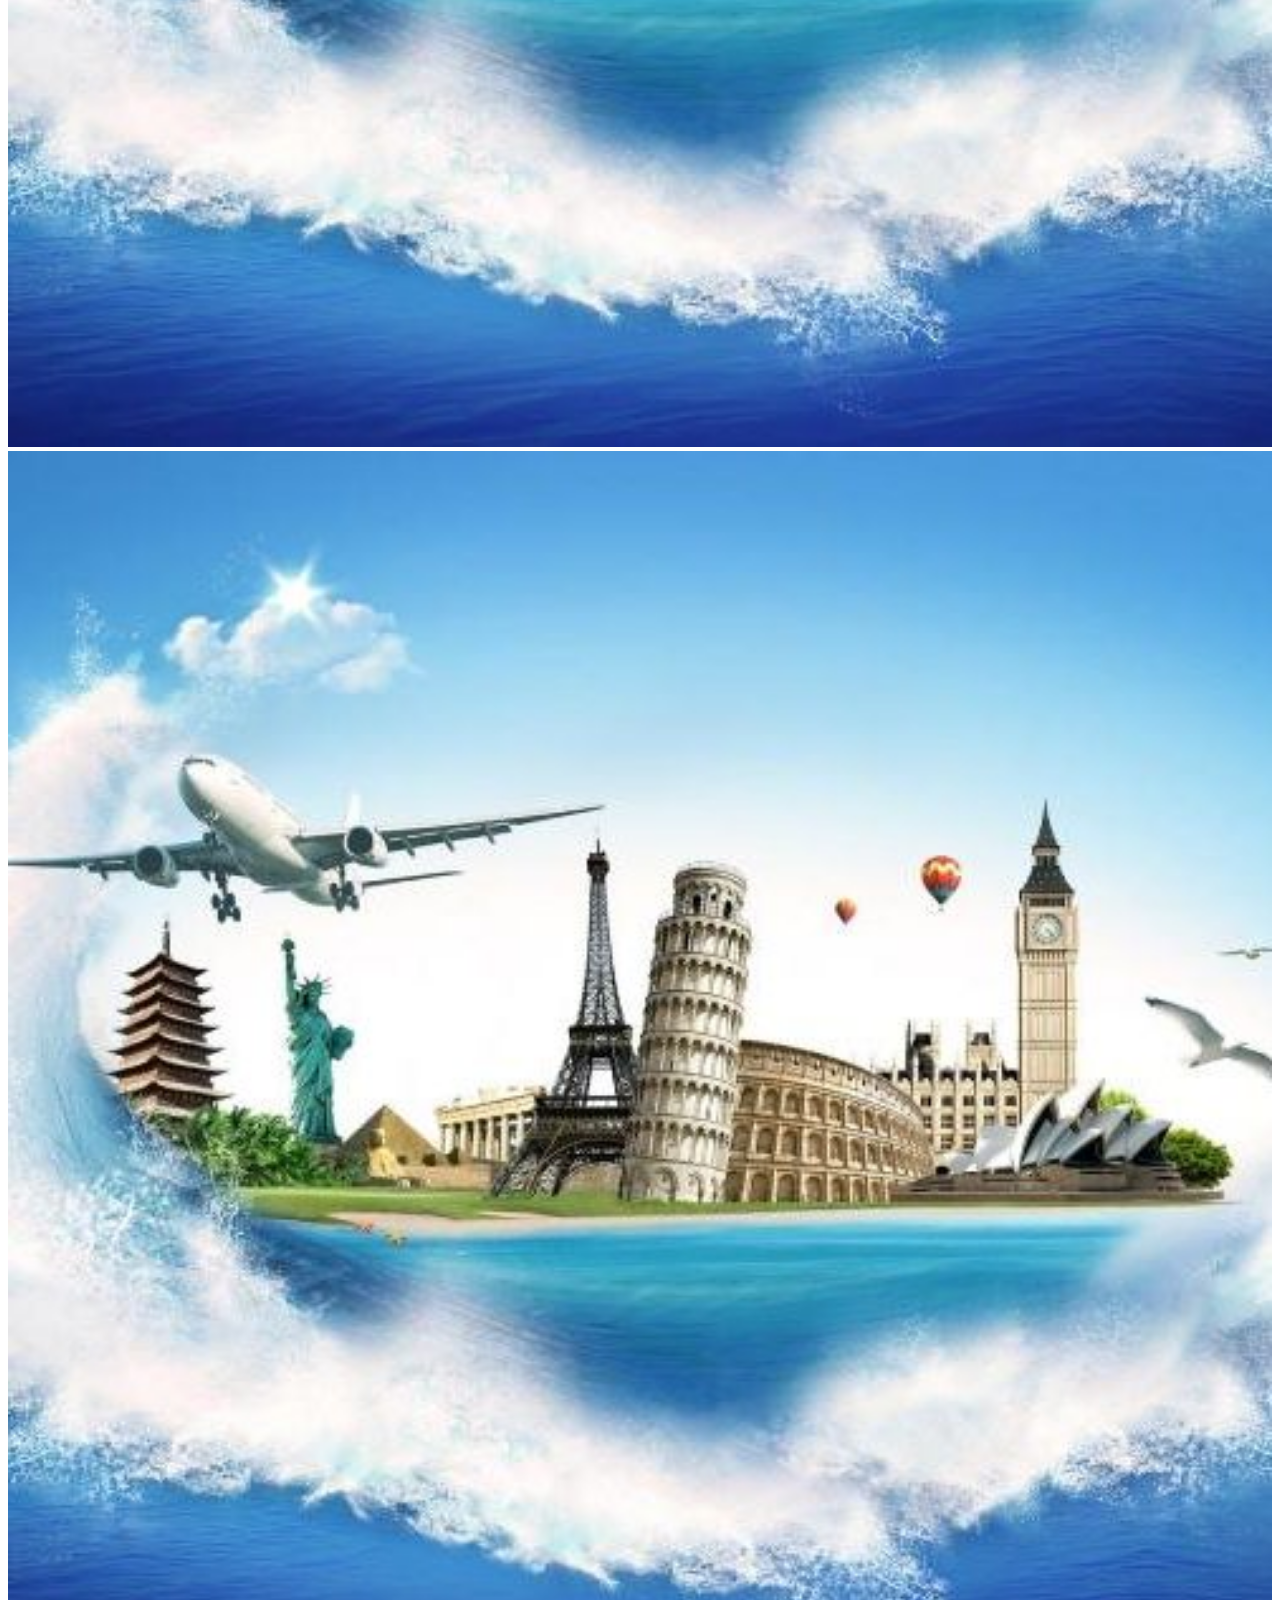
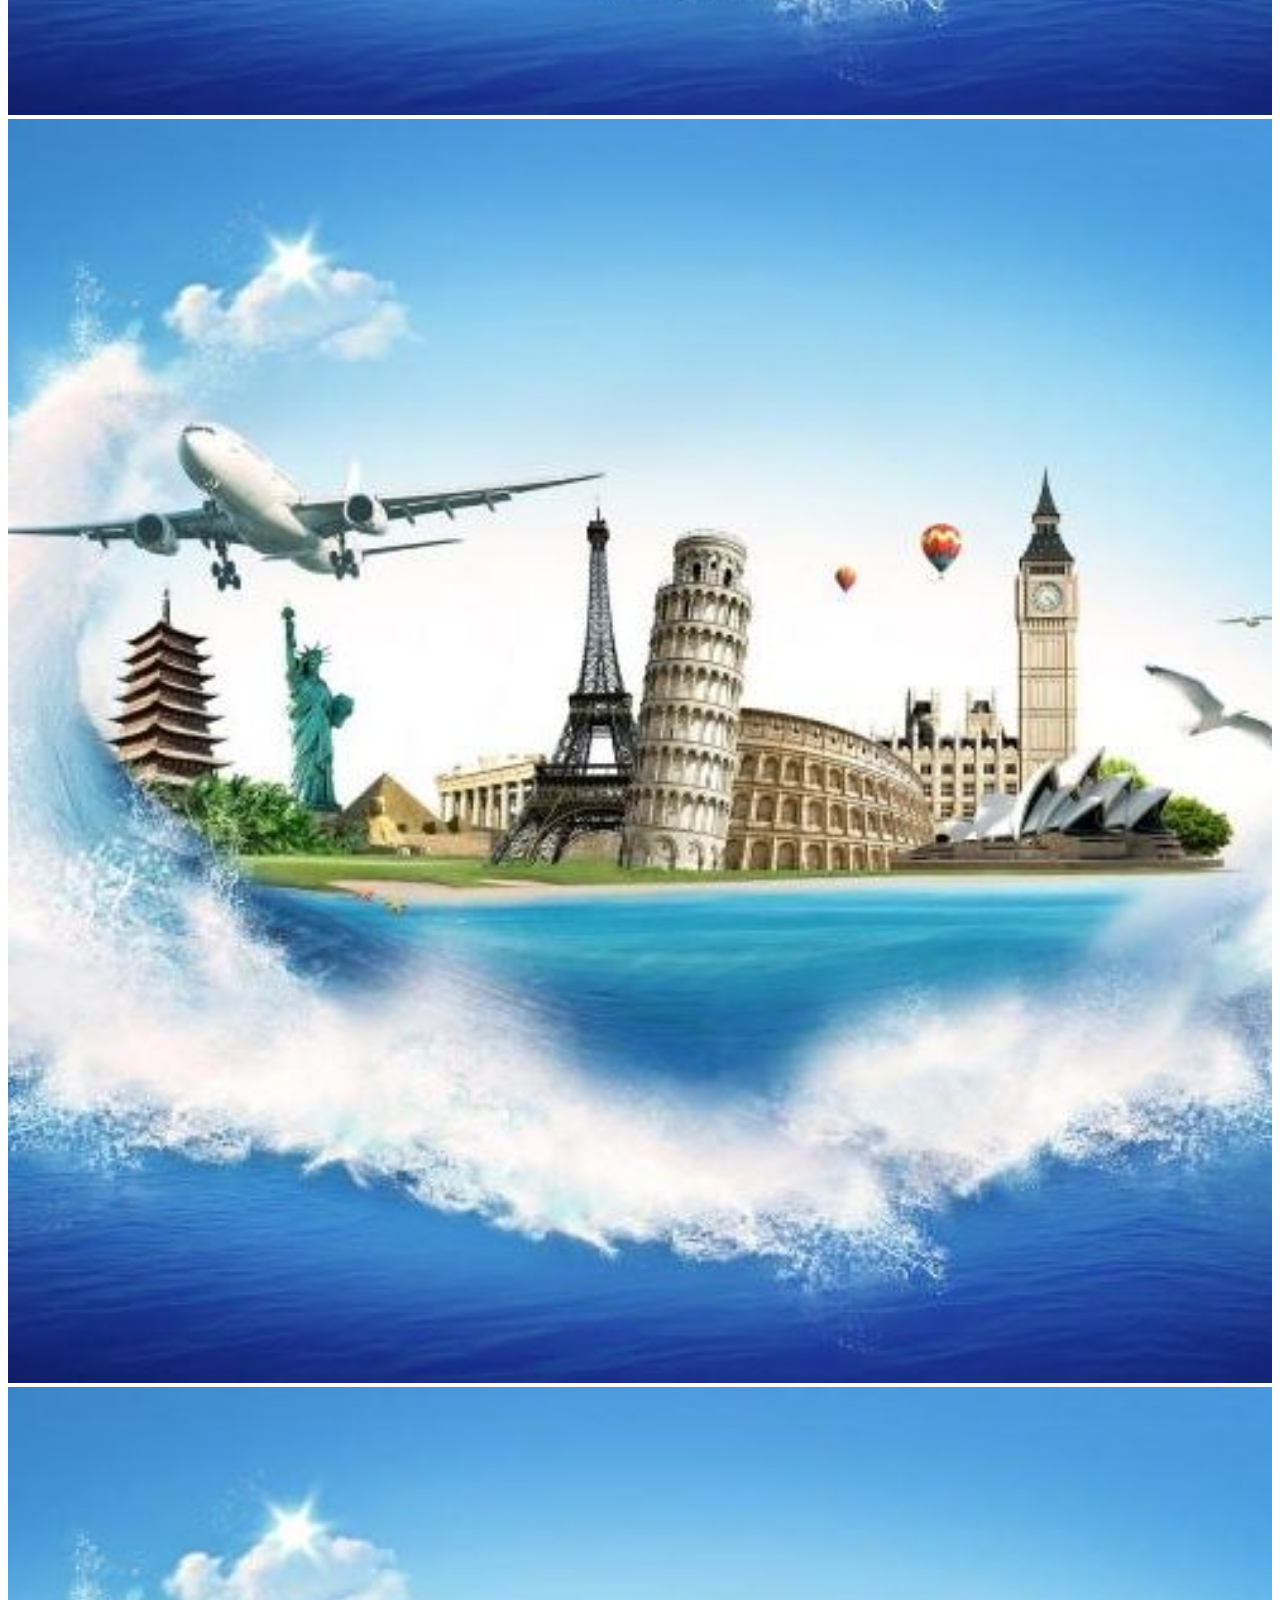
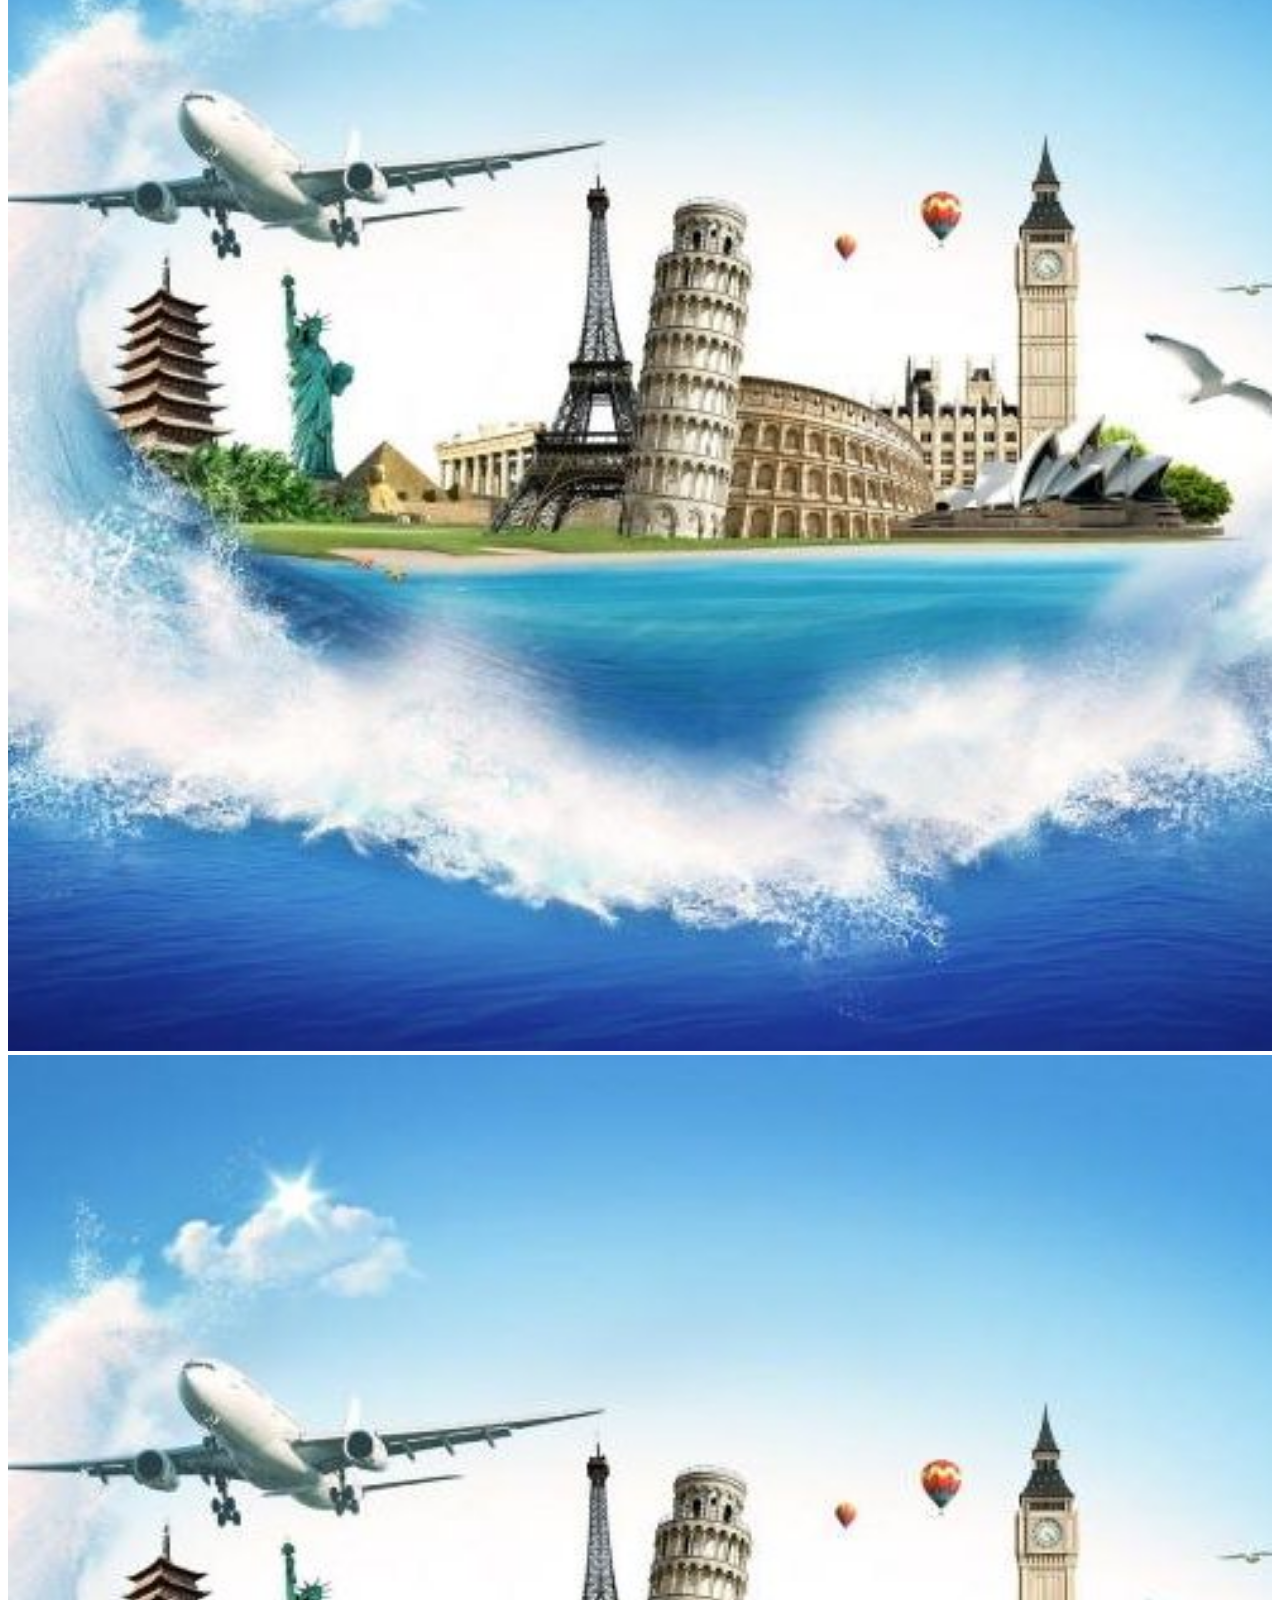
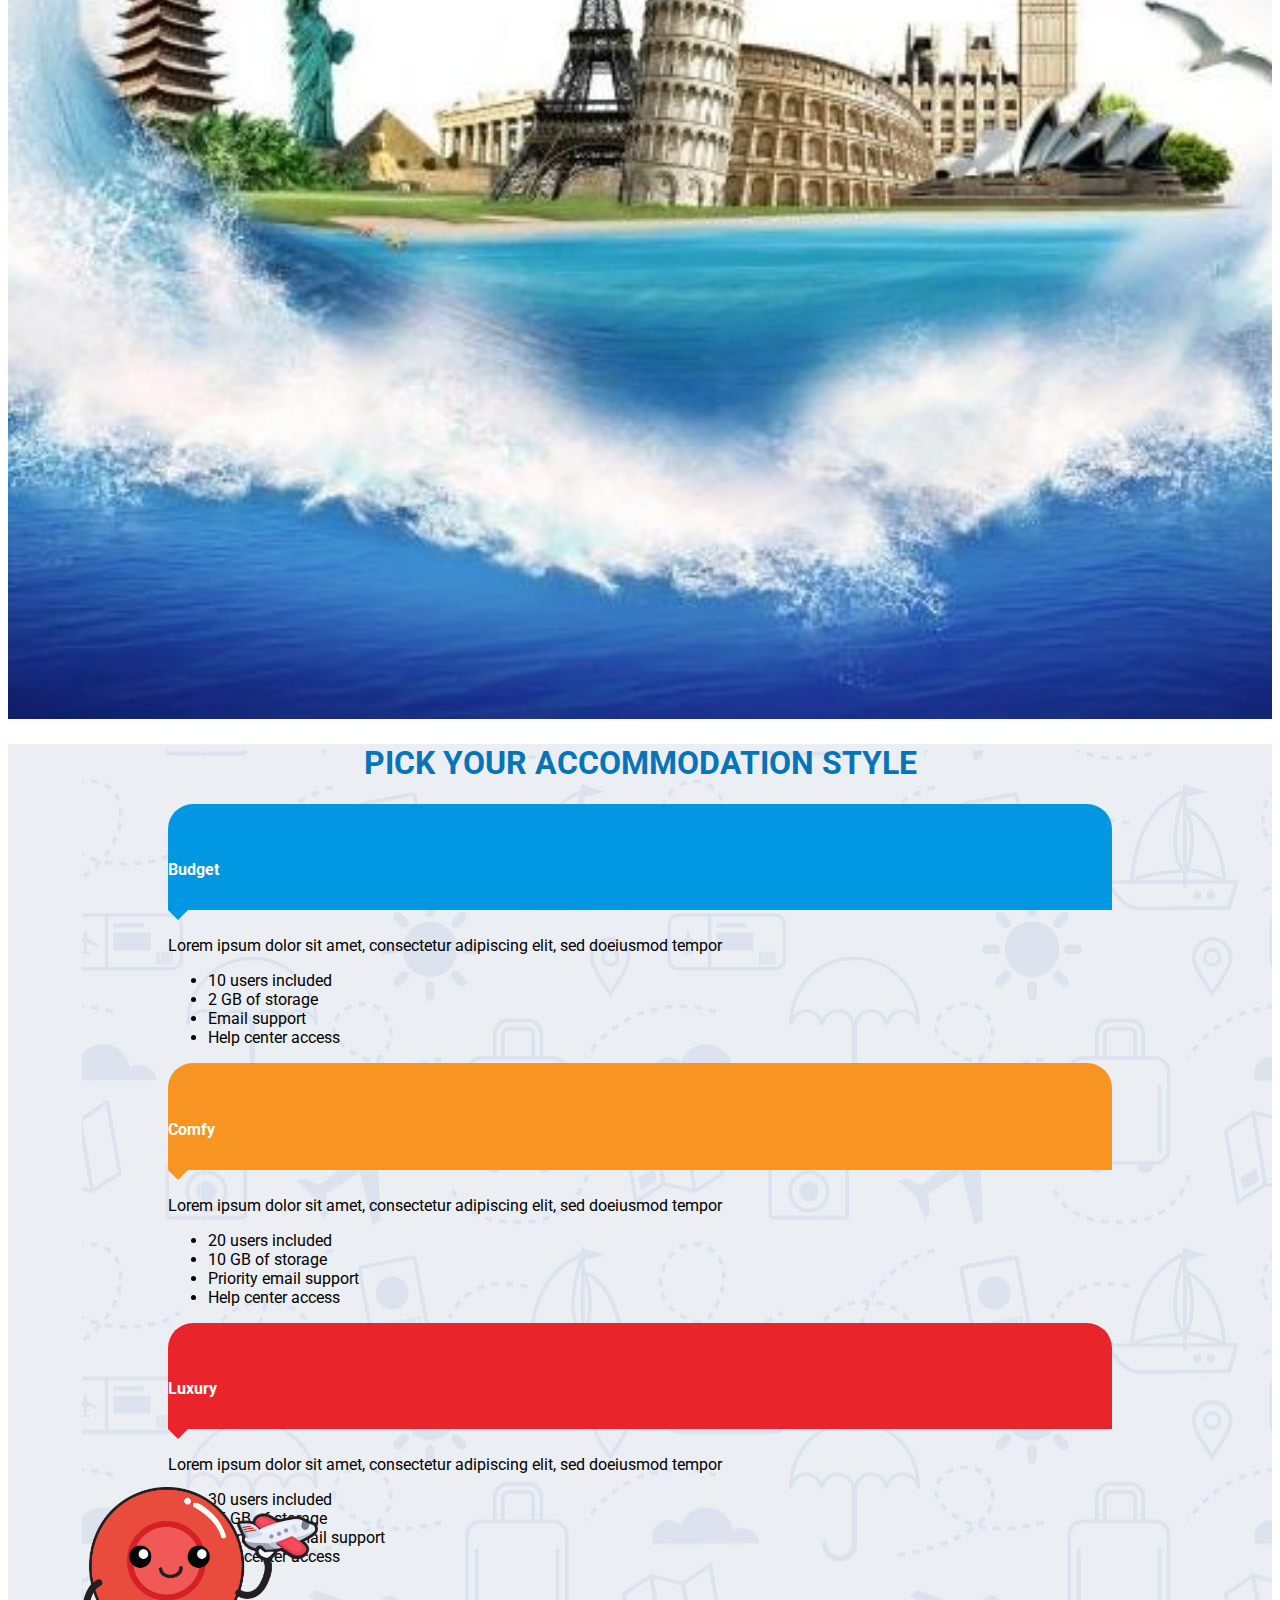
==== commit 674c3af2: "add goby" ====
--- a/index.html
+++ b/index.html
@@ -423,6 +423,20 @@
           </div>
         </div>
       </div>
+
+      <img src="img/goby.png" class="goby" />
+      <div class="row">
+        <div class="col-4"></div>
+        <div class="col-8">
+          <p>
+            Lorem ipsum dolor sit amet, consectetur adipiscing elit sed do
+            eiusmod tempor incididunt ut labore et dolore magna aliqua. Lorem
+            ipsum dolor sit amet, consectetur adipiscing elit sed do eiusmod
+            tempor incididunt ut labore et dolore magna aliqua.
+          </p>
+          <button class="btn btn-lg btn-primary">EXPLORE ALL OPTIONS</button>
+        </div>
+      </div>
     </div>
   </body>
 </html>
--- a/main.css
+++ b/main.css
@@ -2,8 +2,9 @@
   font-family: 'Roboto', sans-serif !important;
 }
 .carousel .carousel-item img {
-  max-height: 480px;
-  min-width: auto;
+  height: 480px;
+  width: 100%;
+  object-fit: cover;
 }
 .bg-gray {
   background-color: #ebeef3;
@@ -103,3 +104,10 @@
 .arrow-red {
   border-top-color: #ea242b;
 }
+.accommodation-style .goby {
+  margin-top: -95px;
+  width: 240px;
+  margin-left: 70px;
+  z-index: 999;
+  position: relative;
+}
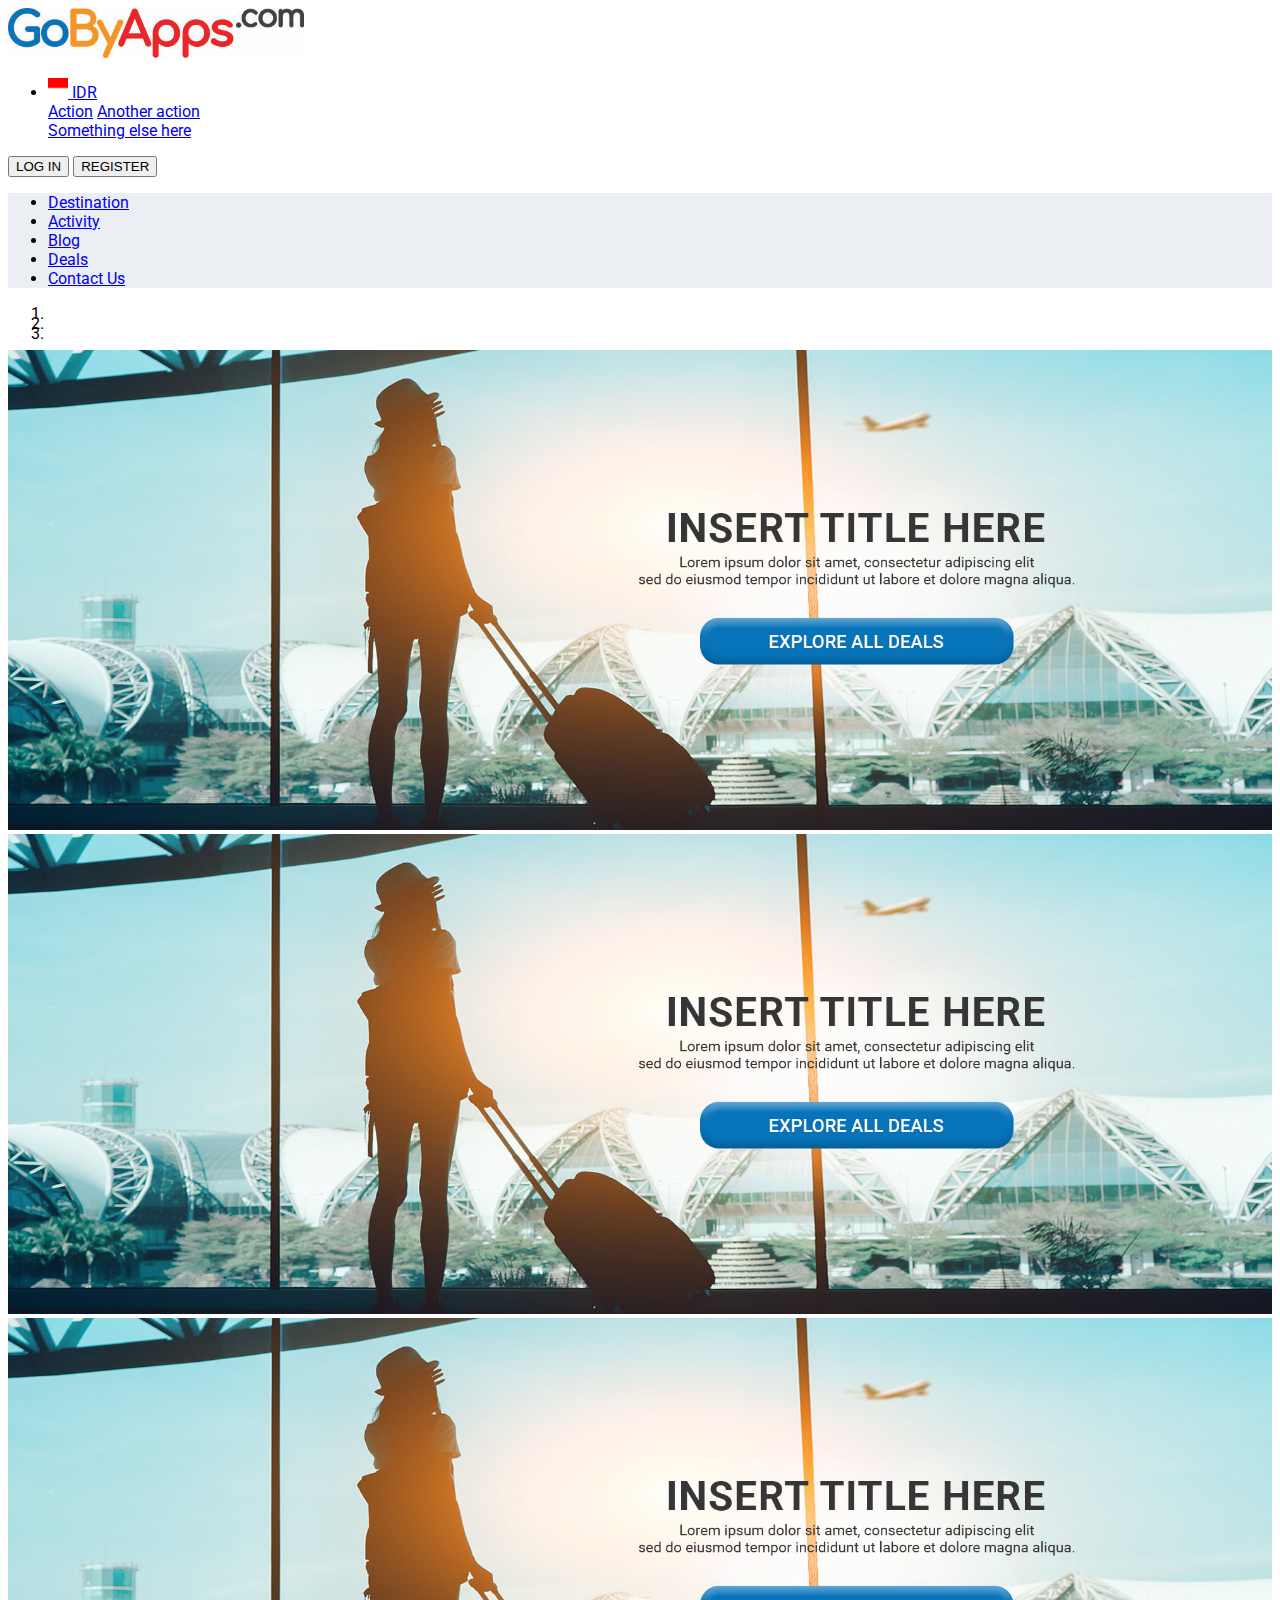
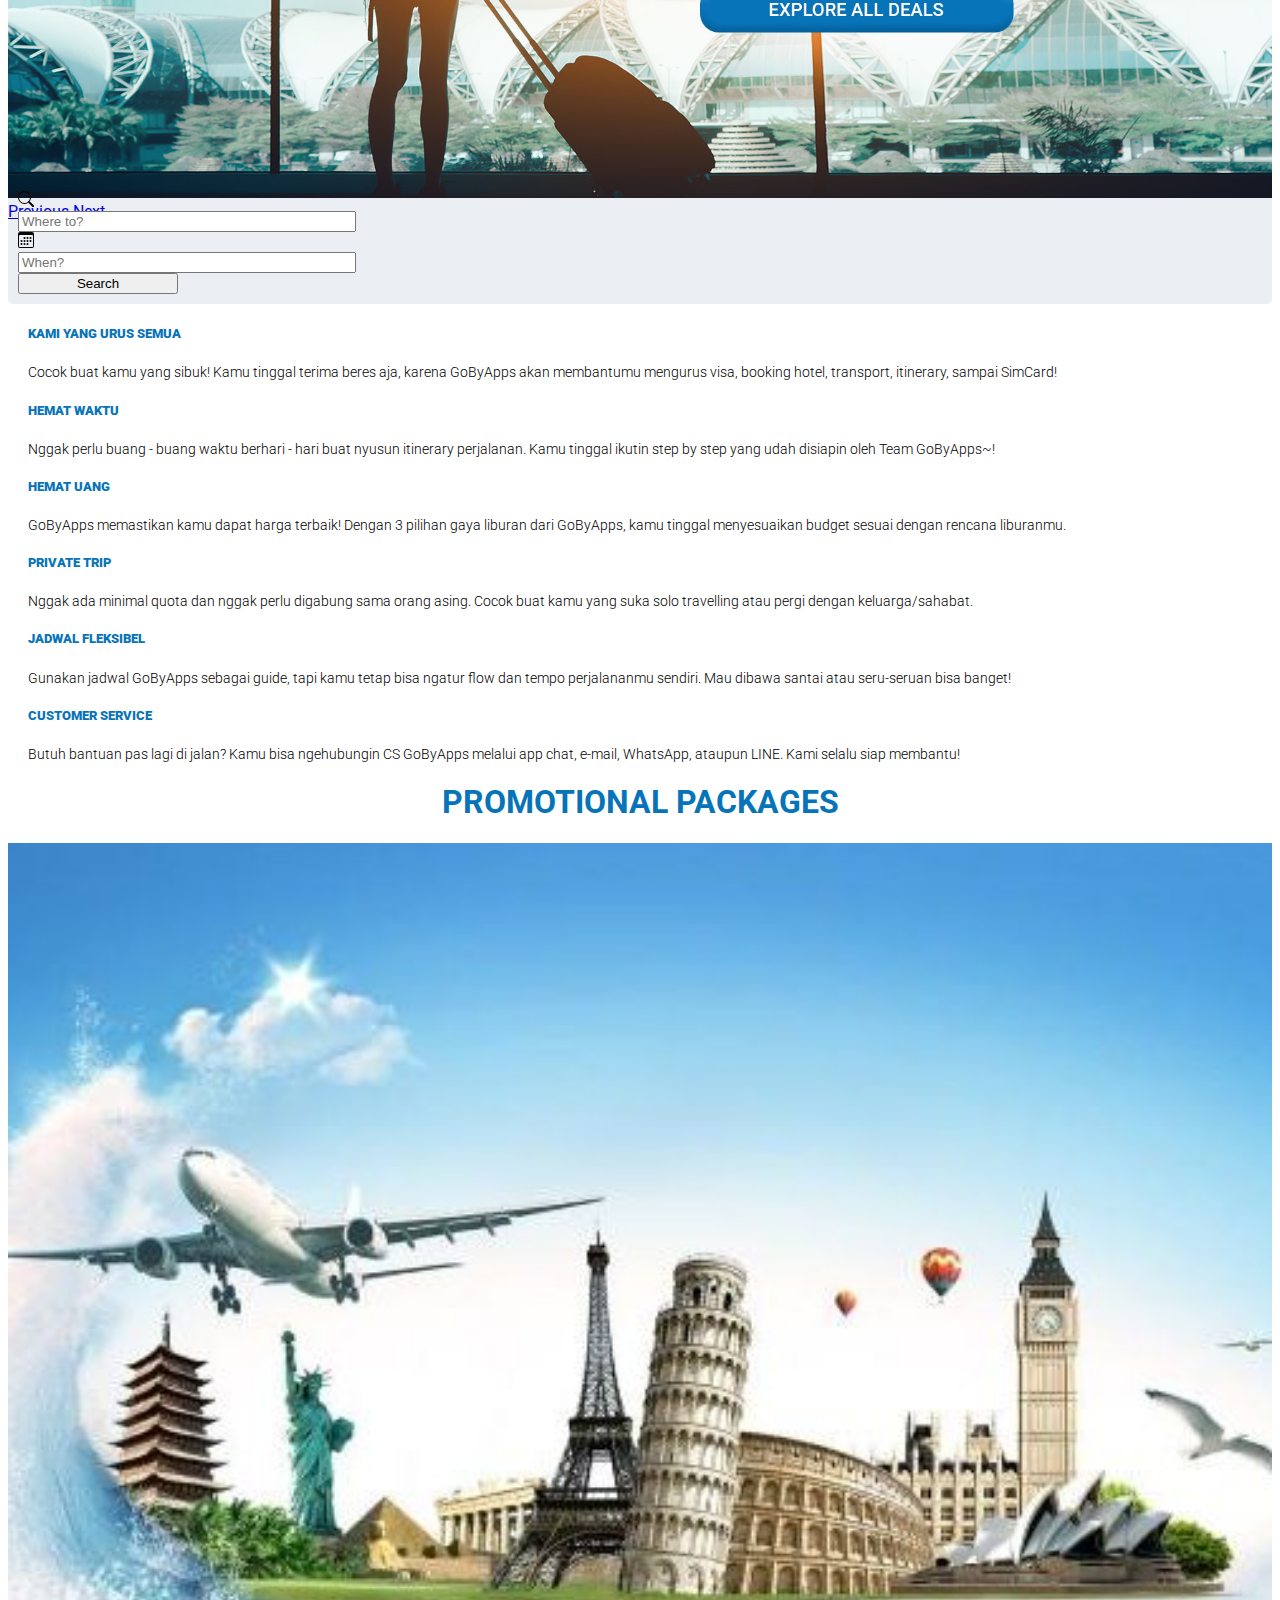
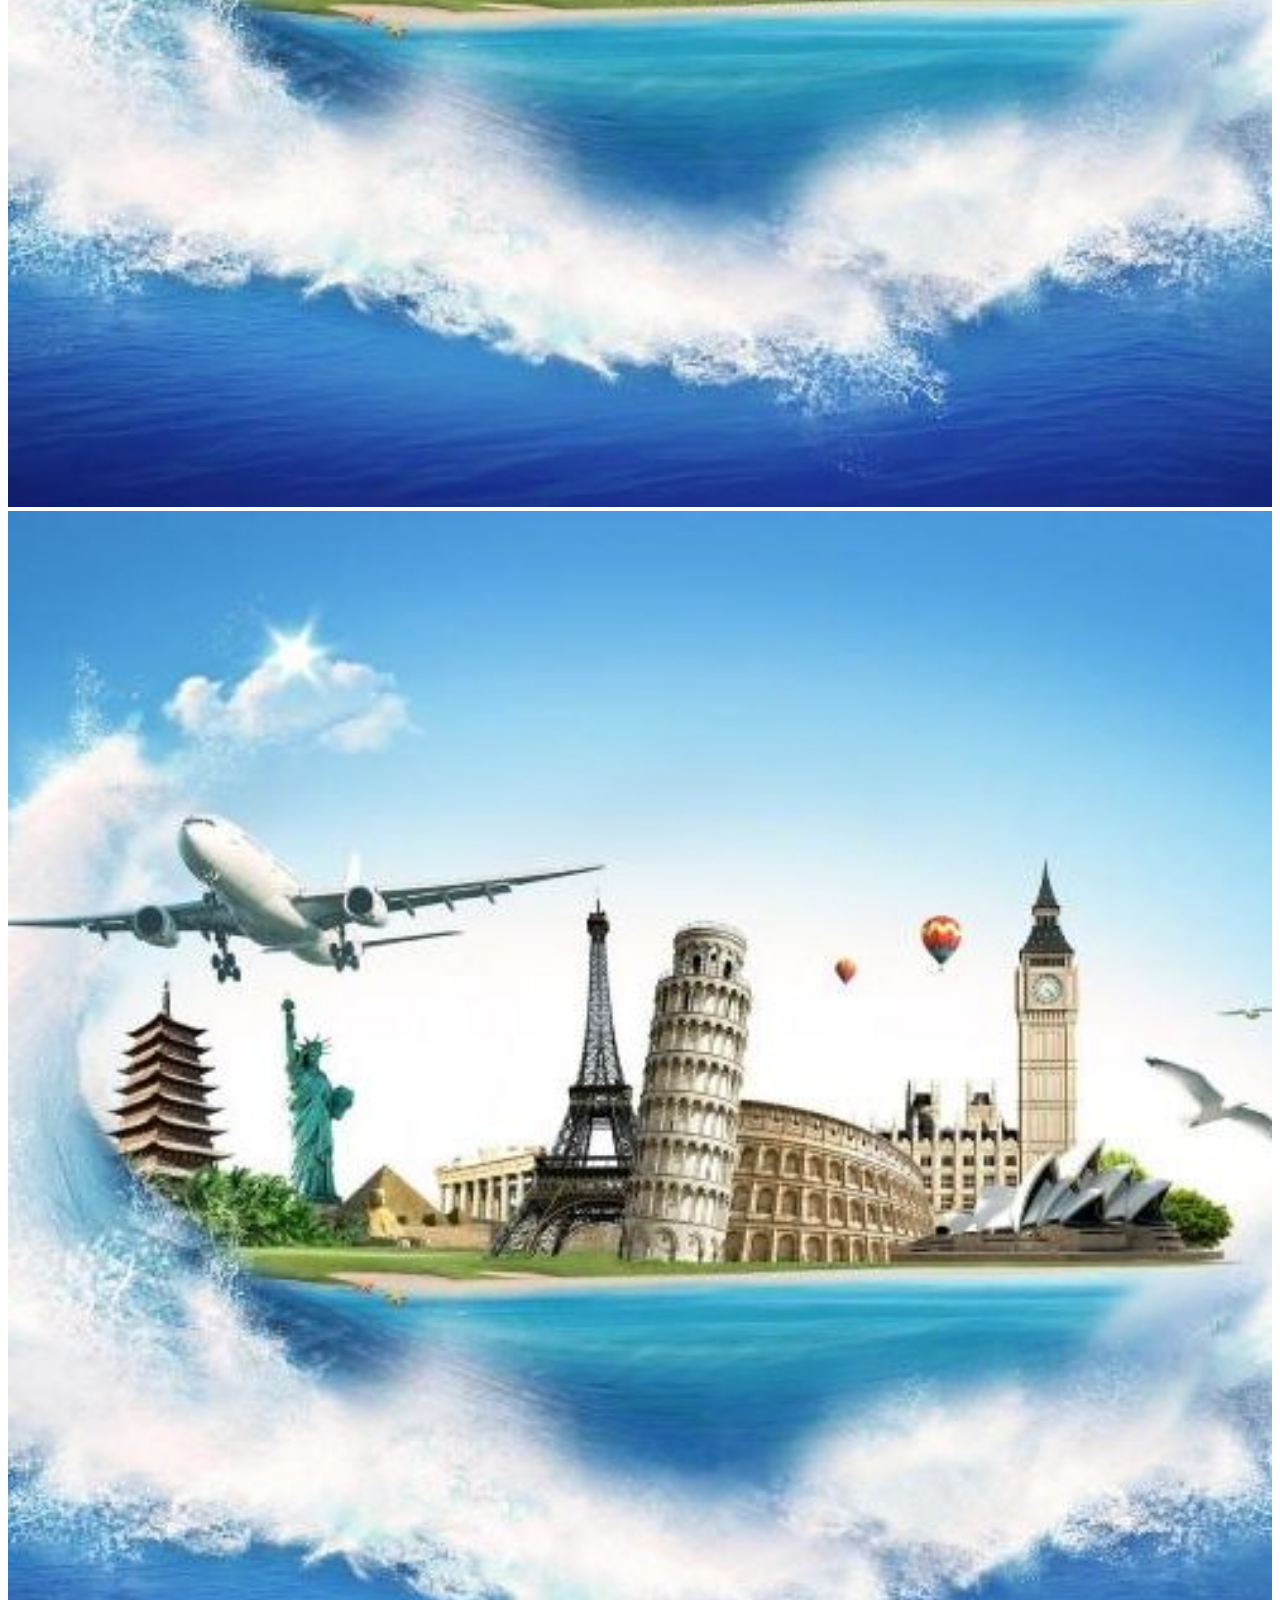
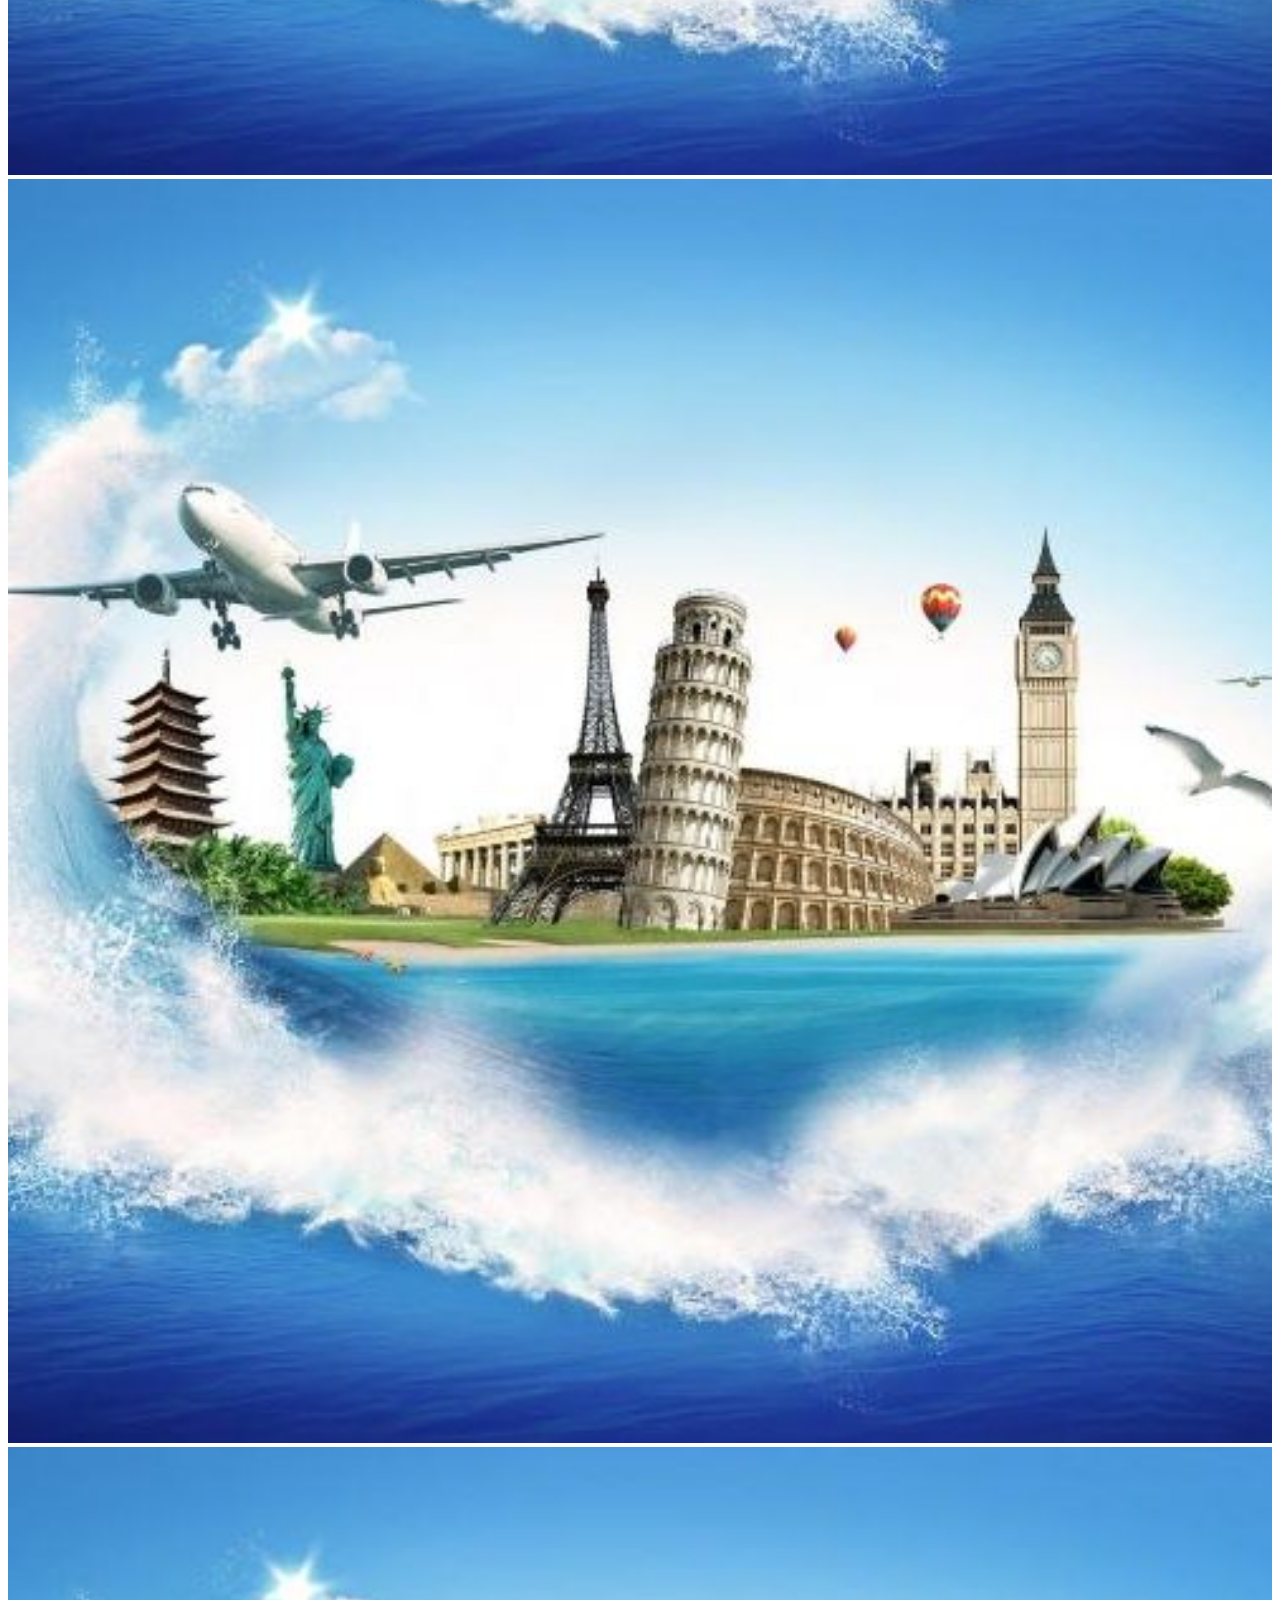
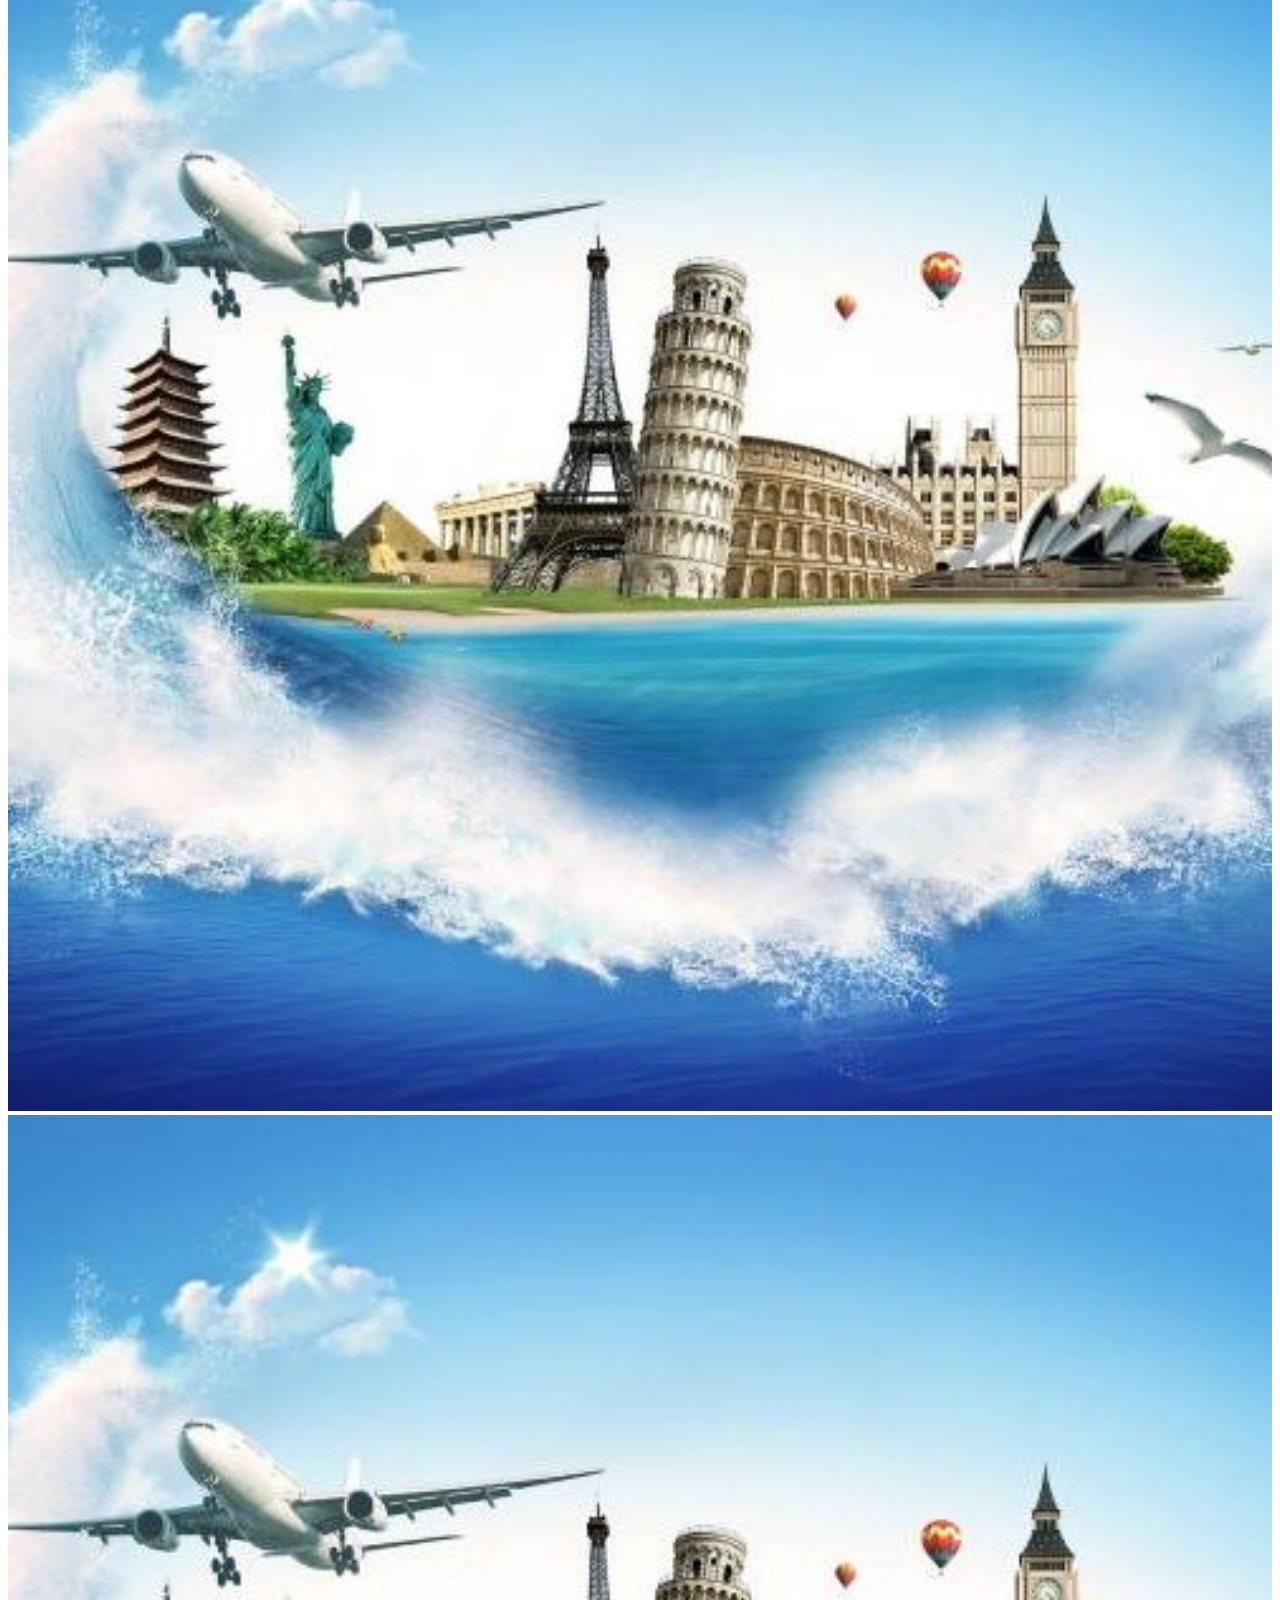
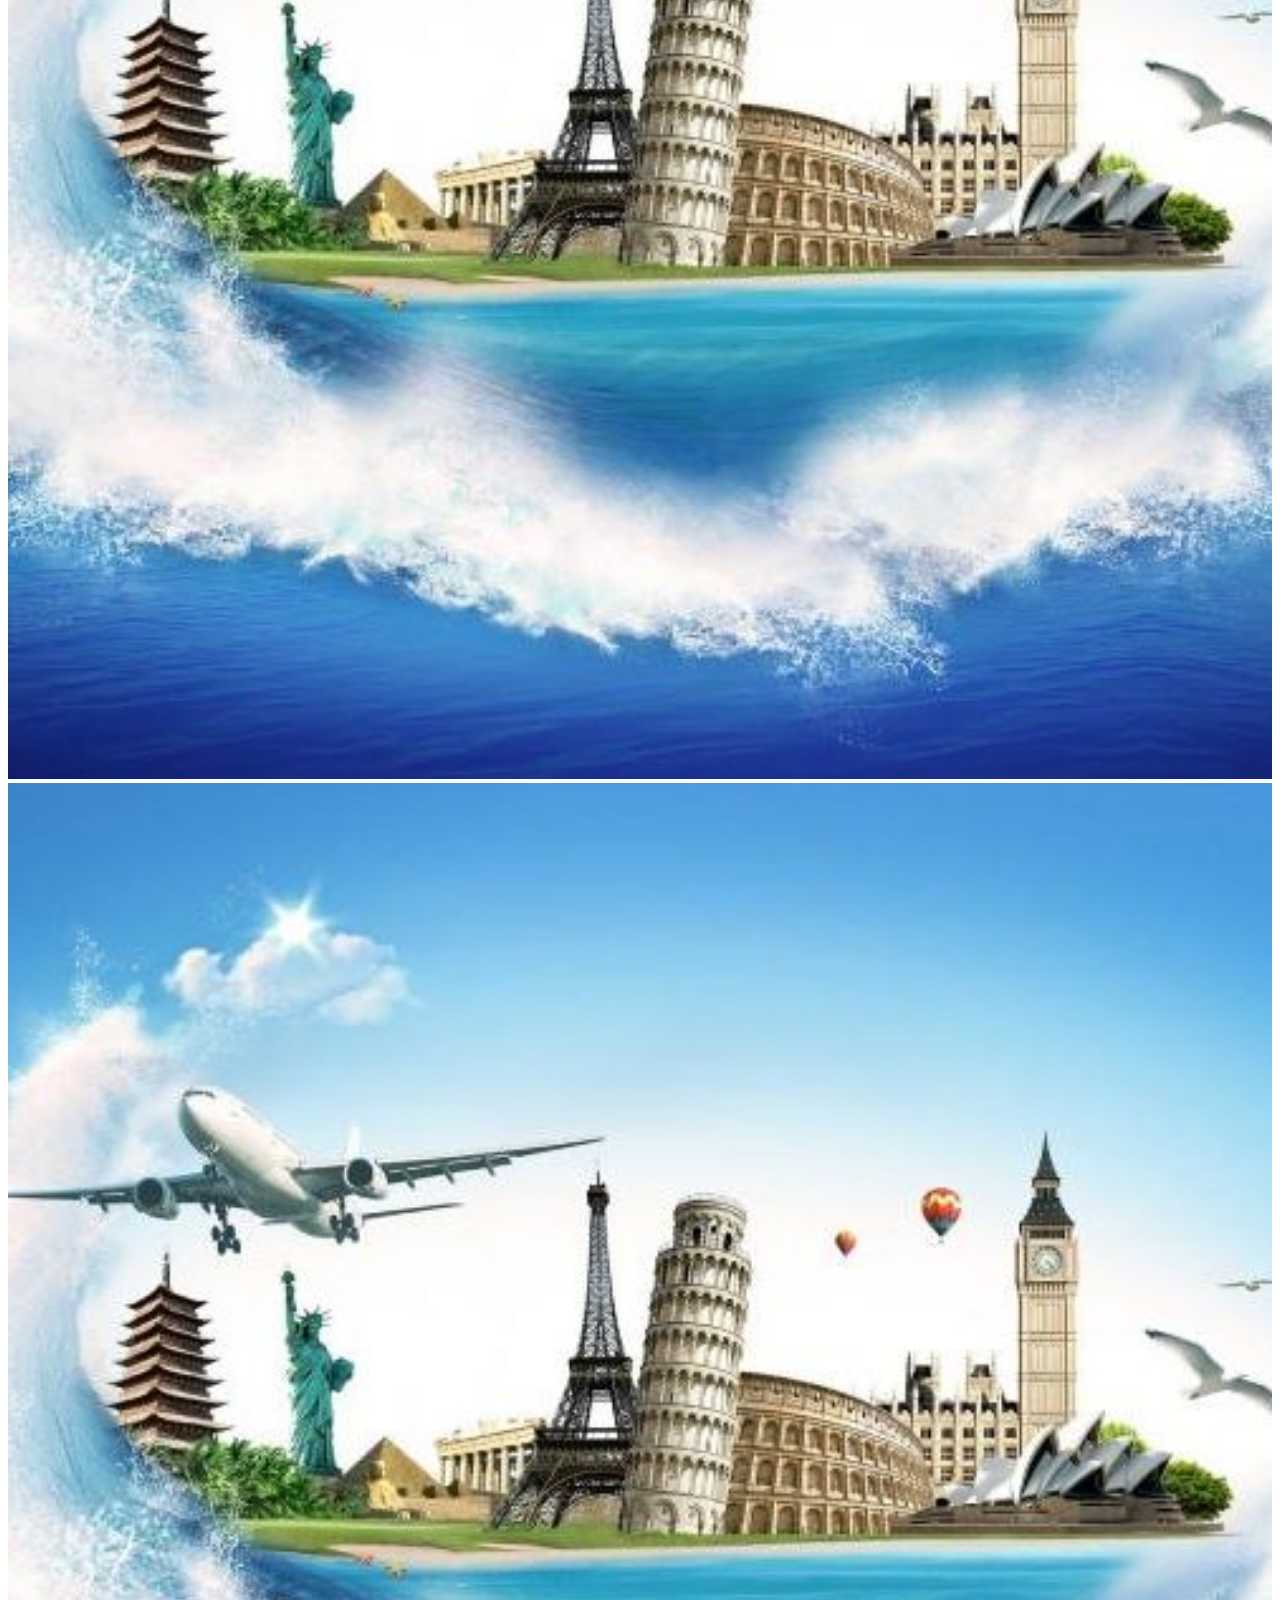
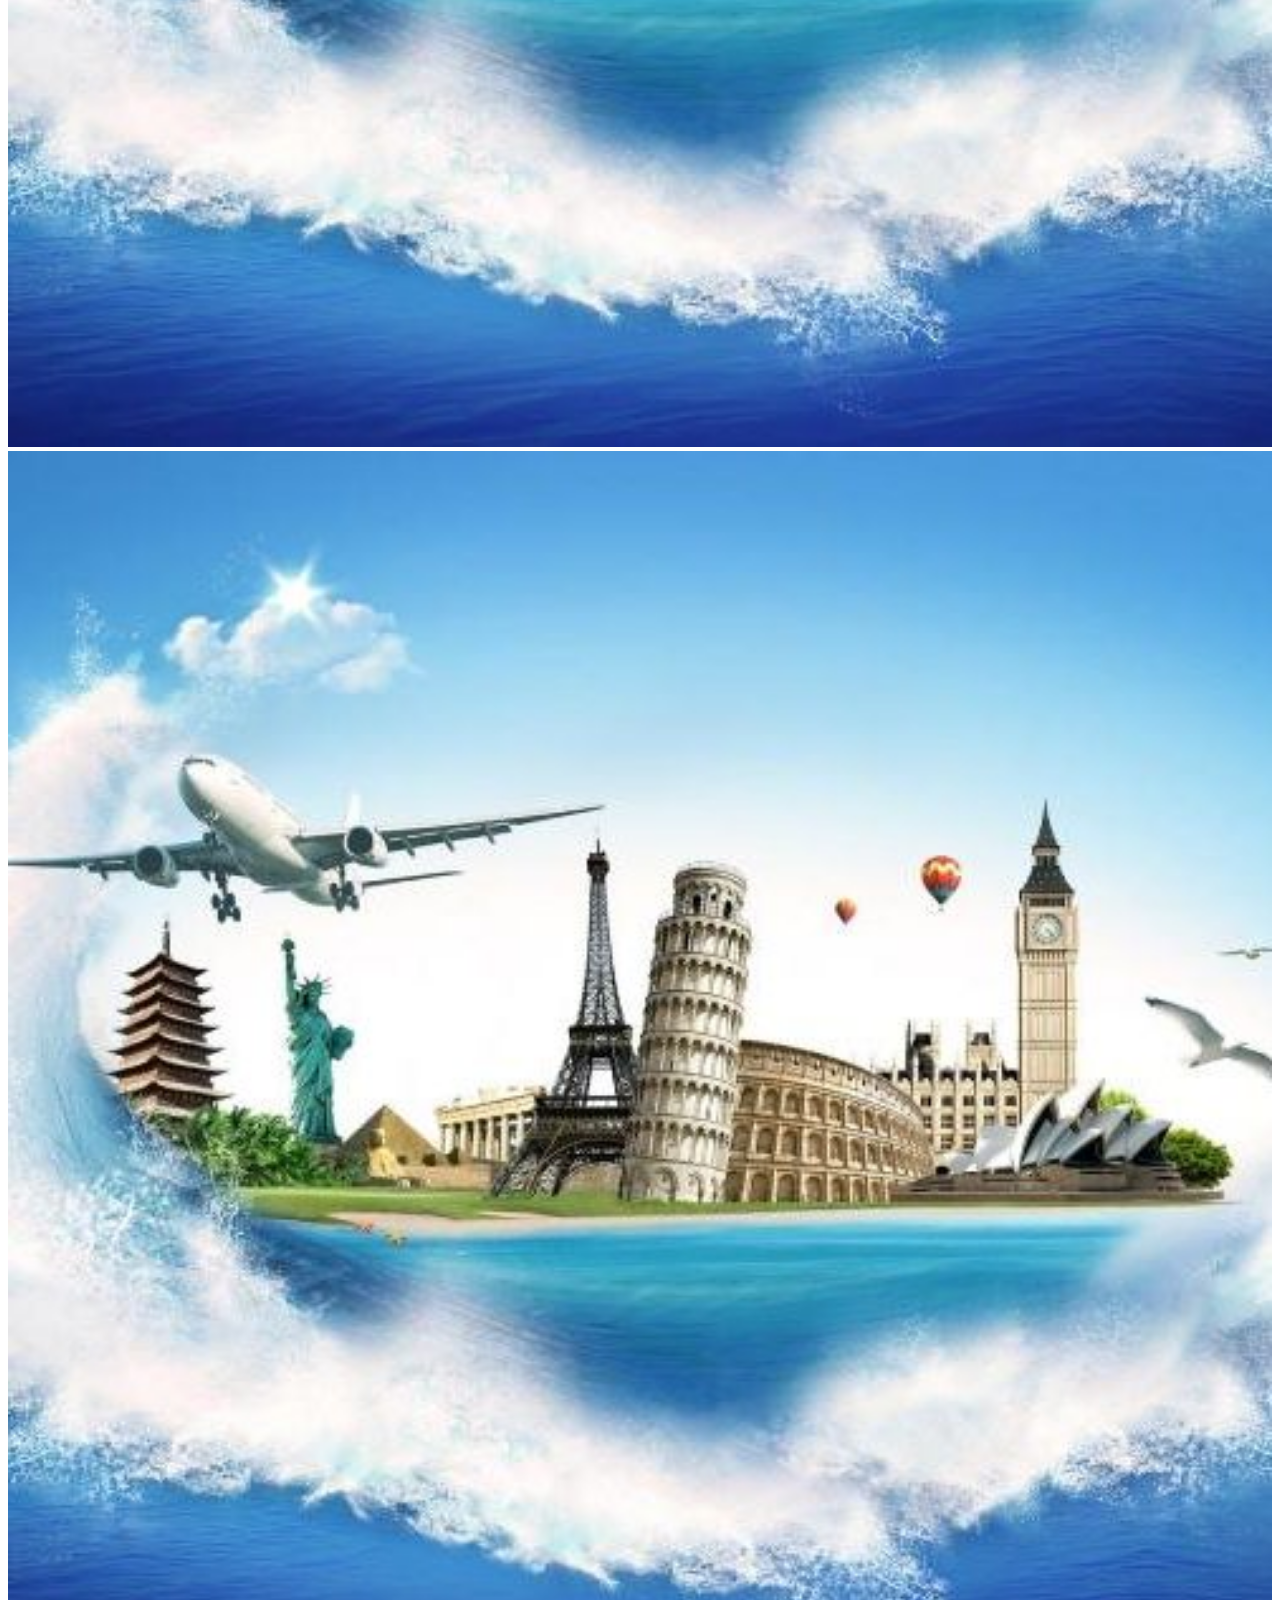
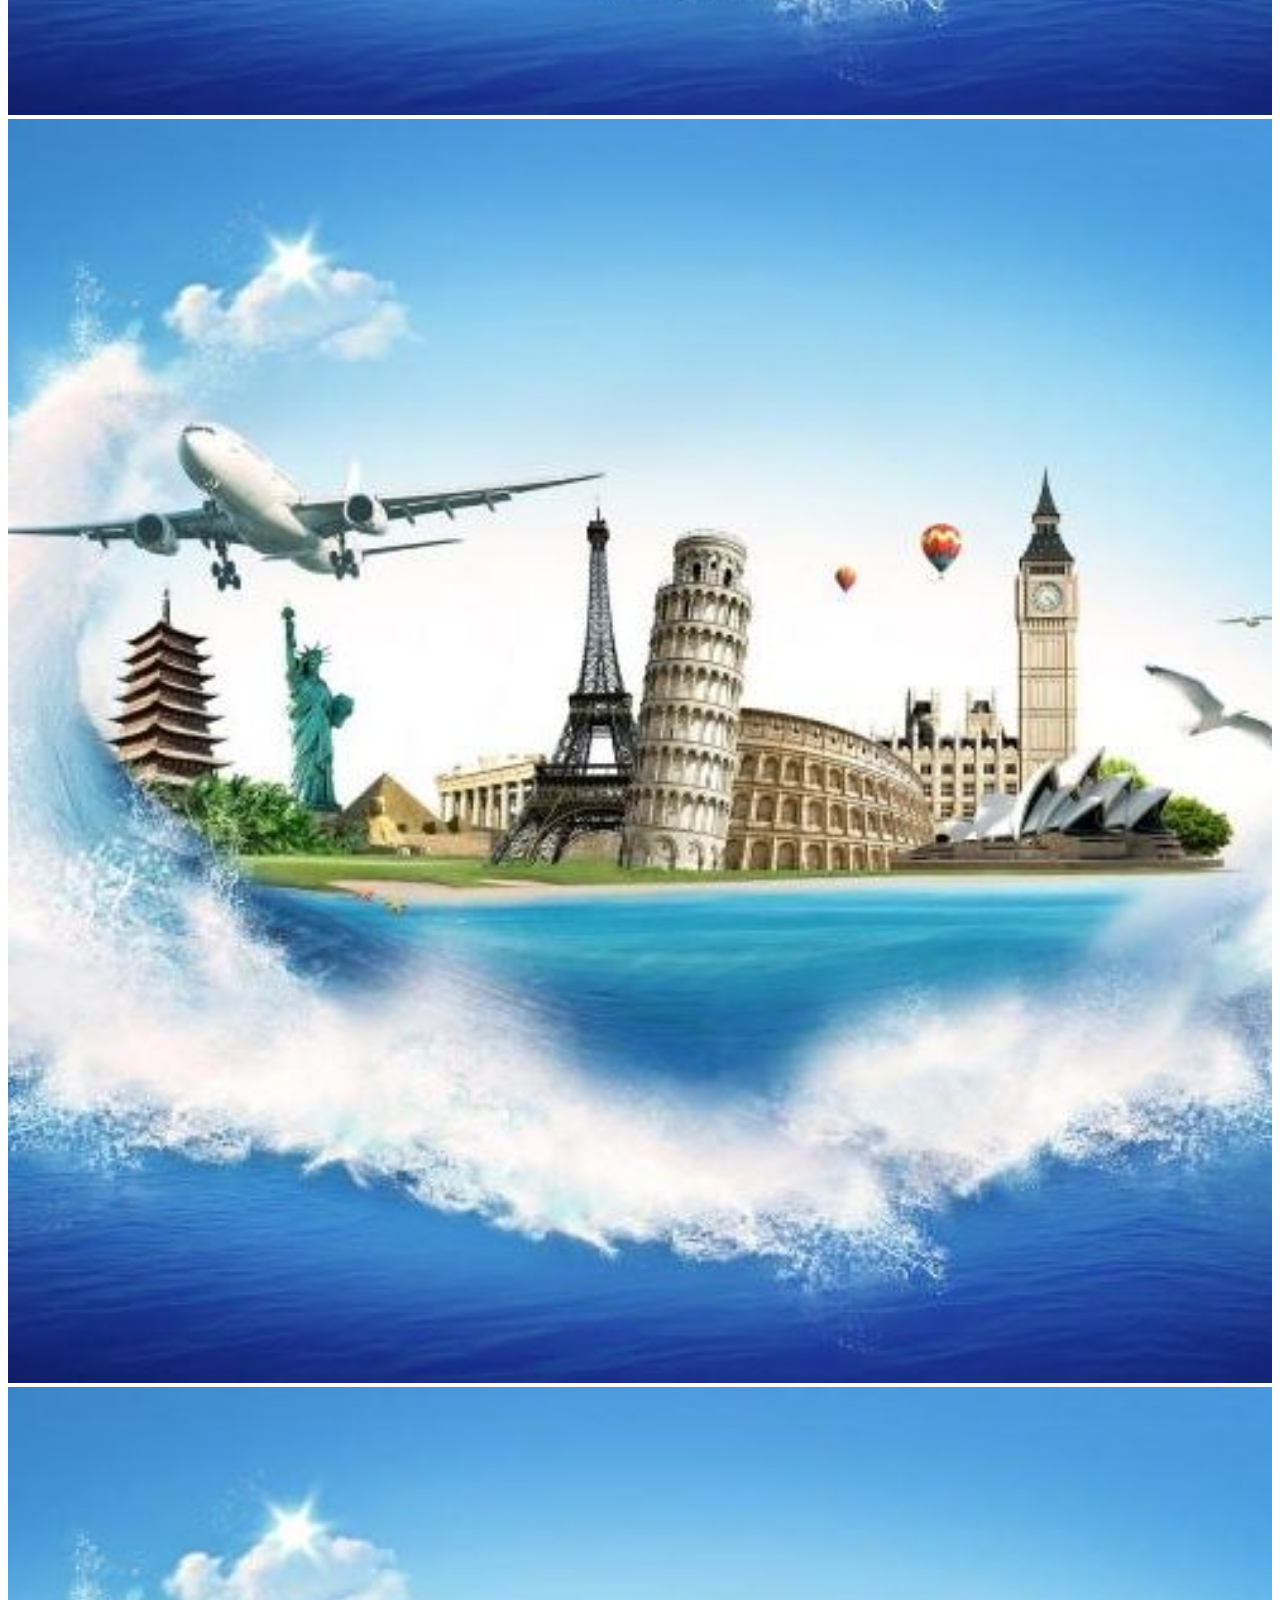
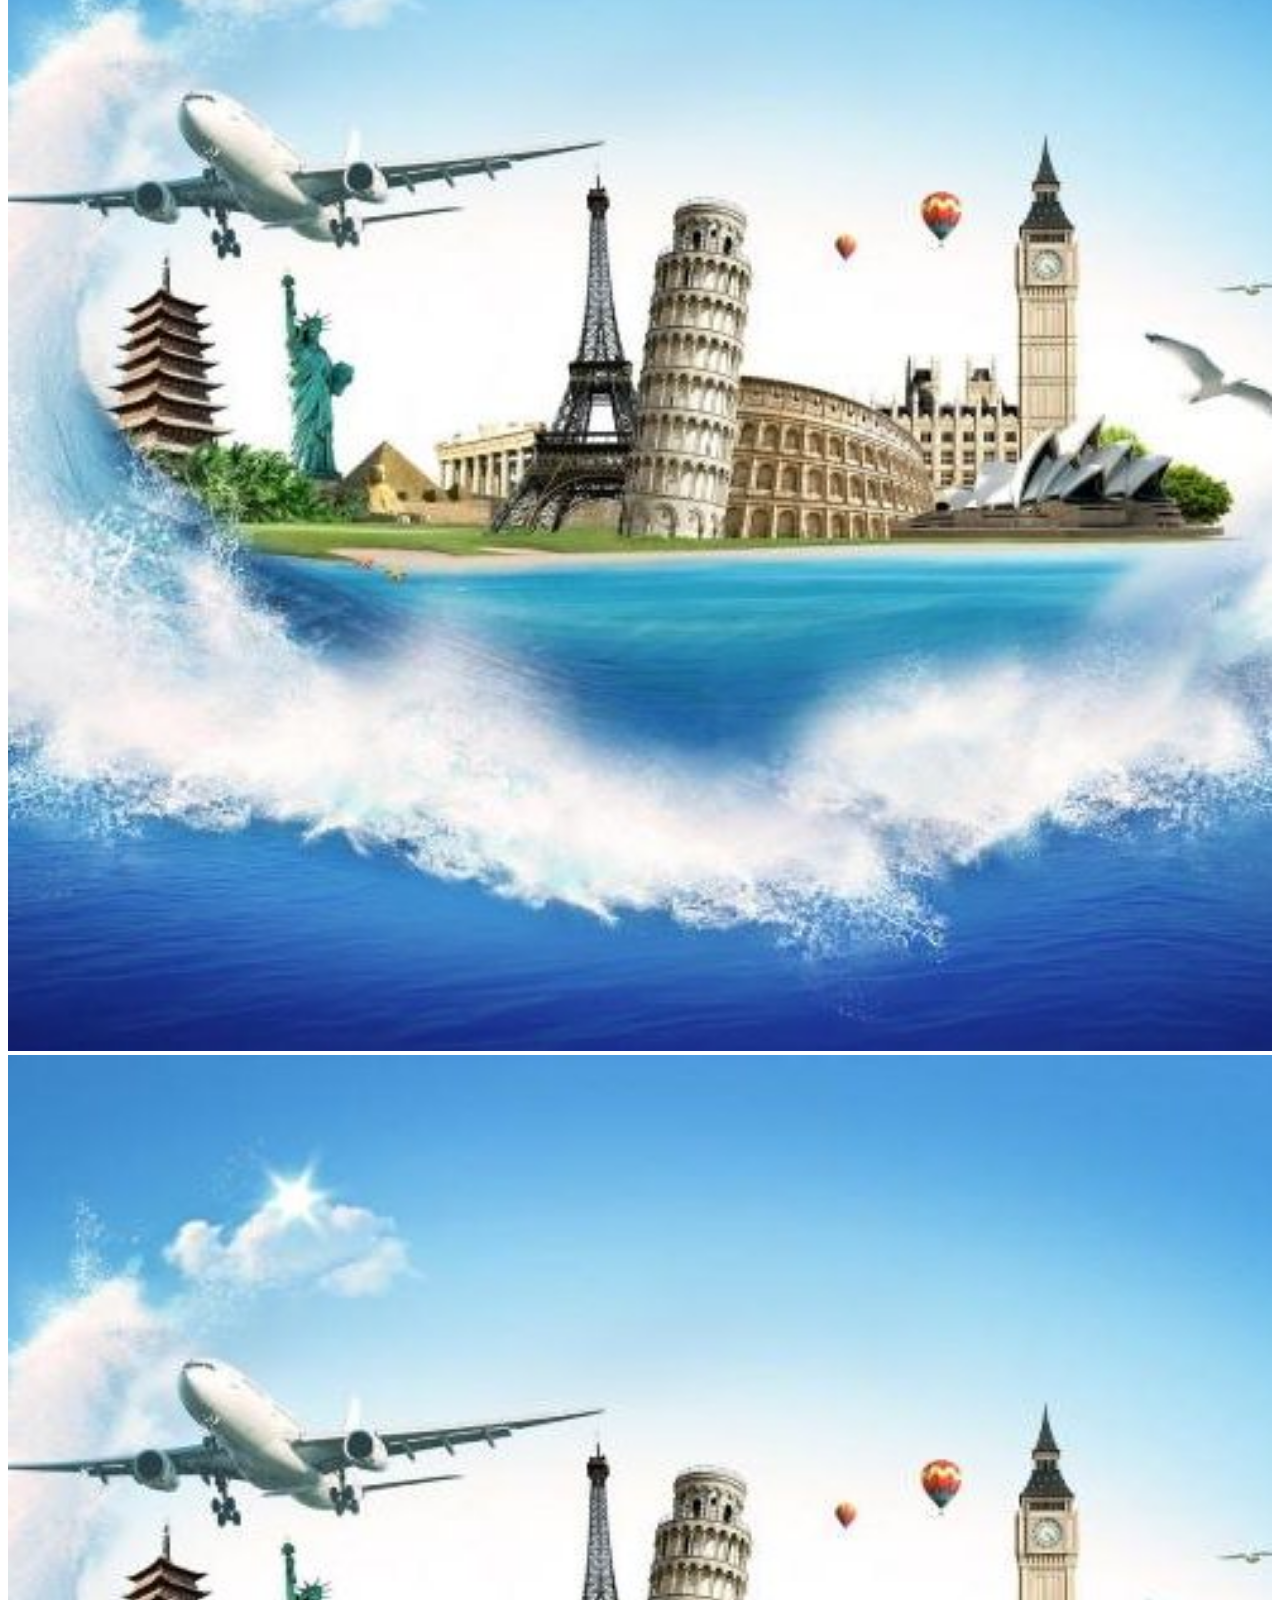
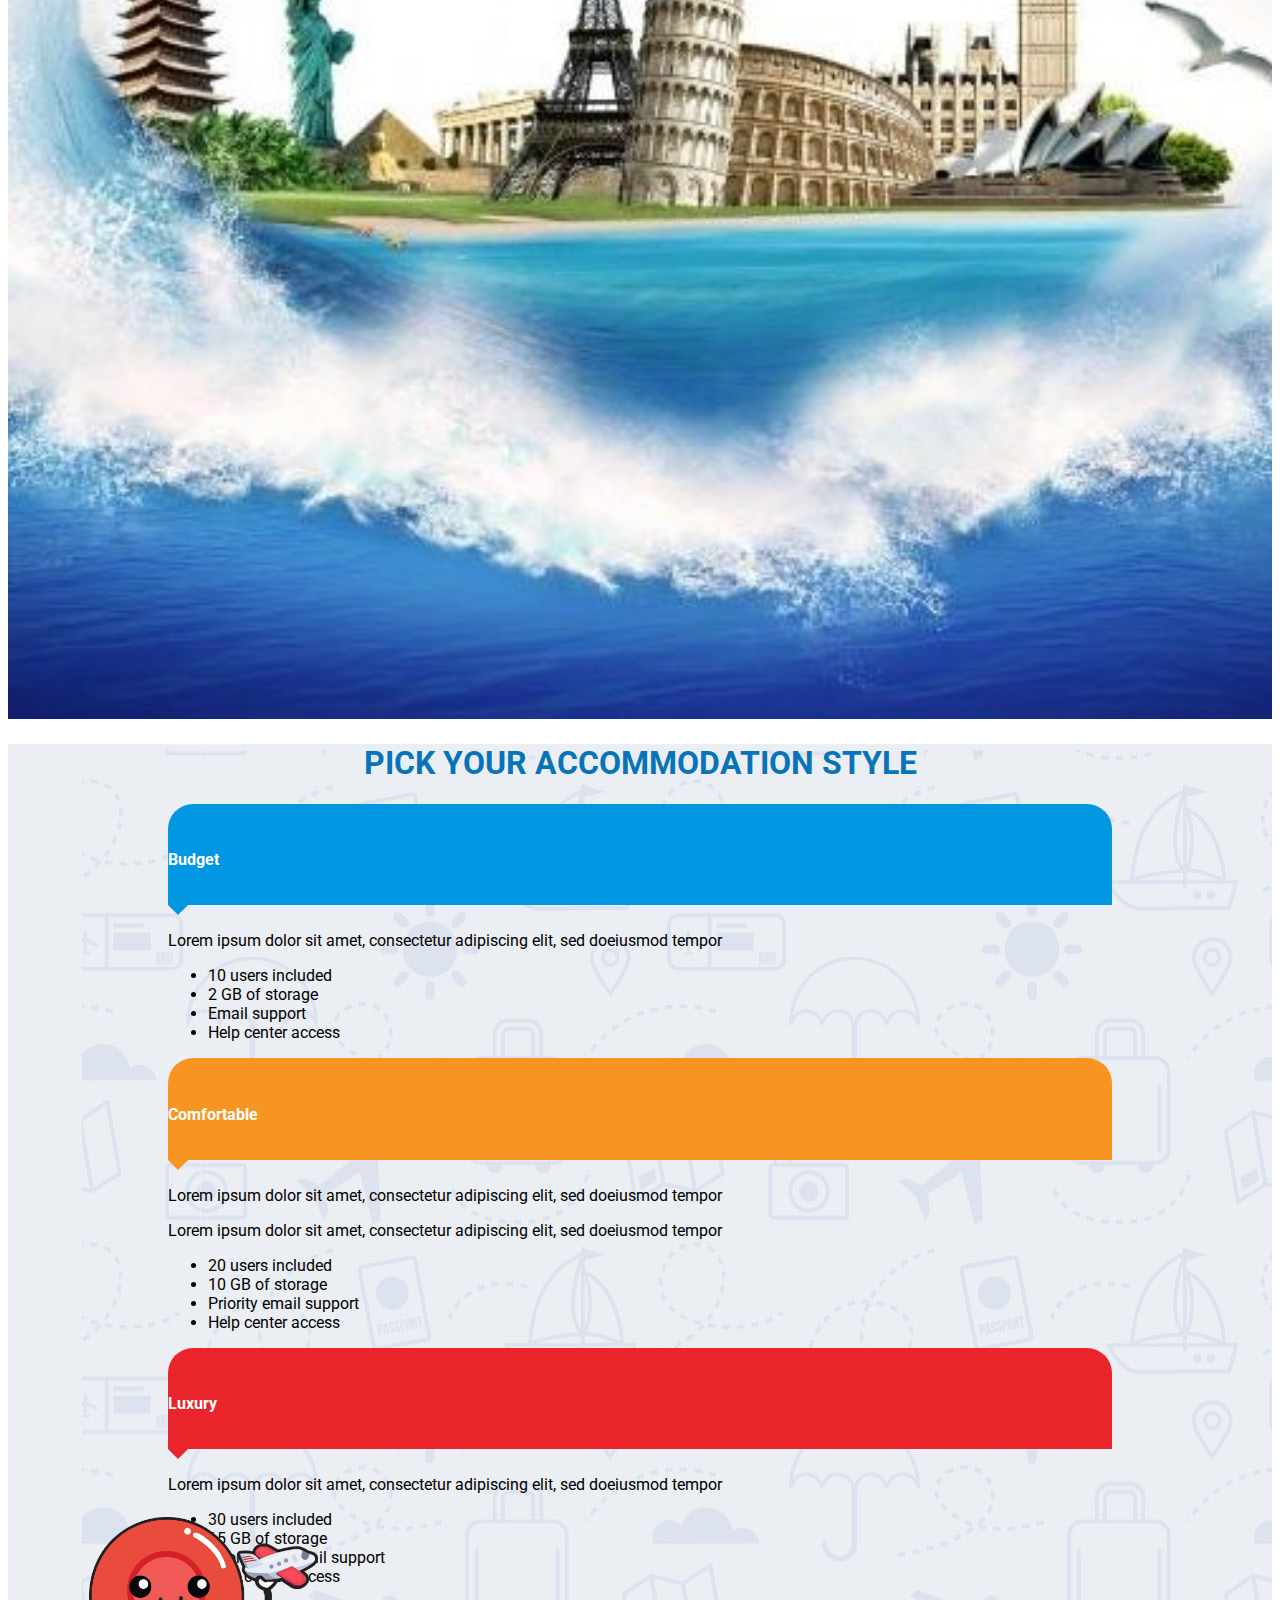
==== commit 782f57fe: "fix accommodation style" ====
--- a/index.html
+++ b/index.html
@@ -384,12 +384,16 @@
         </div>
         <div class="card mb-4 shadow-sm">
           <div class="card-header bg-gba-yellow">
-            <h4 class="my-0 font-weight-normal">Comfy</h4>
+            <h4 class="my-0 font-weight-normal">Comfortable</h4>
           </div>
           <div class="card-body pt-0">
             <div class="d-flex justify-content-center mb-3">
               <div class="arrow-down arrow-orange"></div>
             </div>
+            <p>
+              Lorem ipsum dolor sit amet, consectetur adipiscing elit, sed
+              doeiusmod tempor
+            </p>
             <p>
               Lorem ipsum dolor sit amet, consectetur adipiscing elit, sed
               doeiusmod tempor
@@ -425,16 +429,18 @@
       </div>
 
       <img src="img/goby.png" class="goby" />
-      <div class="row">
+      <div class="row description">
         <div class="col-4"></div>
-        <div class="col-8">
+        <div class="col-8 pr-5">
           <p>
             Lorem ipsum dolor sit amet, consectetur adipiscing elit sed do
             eiusmod tempor incididunt ut labore et dolore magna aliqua. Lorem
             ipsum dolor sit amet, consectetur adipiscing elit sed do eiusmod
             tempor incididunt ut labore et dolore magna aliqua.
           </p>
-          <button class="btn btn-lg btn-primary">EXPLORE ALL OPTIONS</button>
+          <div class="d-flex justify-content-center">
+            <button class="btn btn-lg btn-primary">EXPLORE ALL OPTIONS</button>
+          </div>
         </div>
       </div>
     </div>
--- a/main.css
+++ b/main.css
@@ -78,7 +78,7 @@
   color: white;
 }
 .accommodation-style .card-deck .card-header {
-  padding: 35px 0 10px 0;
+  padding: 25px 0 15px 0;
 }
 .card-header:first-child {
   border-radius: 25px 25px 0 0;
@@ -105,9 +105,12 @@
   border-top-color: #ea242b;
 }
 .accommodation-style .goby {
-  margin-top: -95px;
+  margin-top: -85px;
   width: 240px;
   margin-left: 70px;
   z-index: 999;
   position: relative;
 }
+.accommodation-style .description {
+  margin-top: -140px;
+}
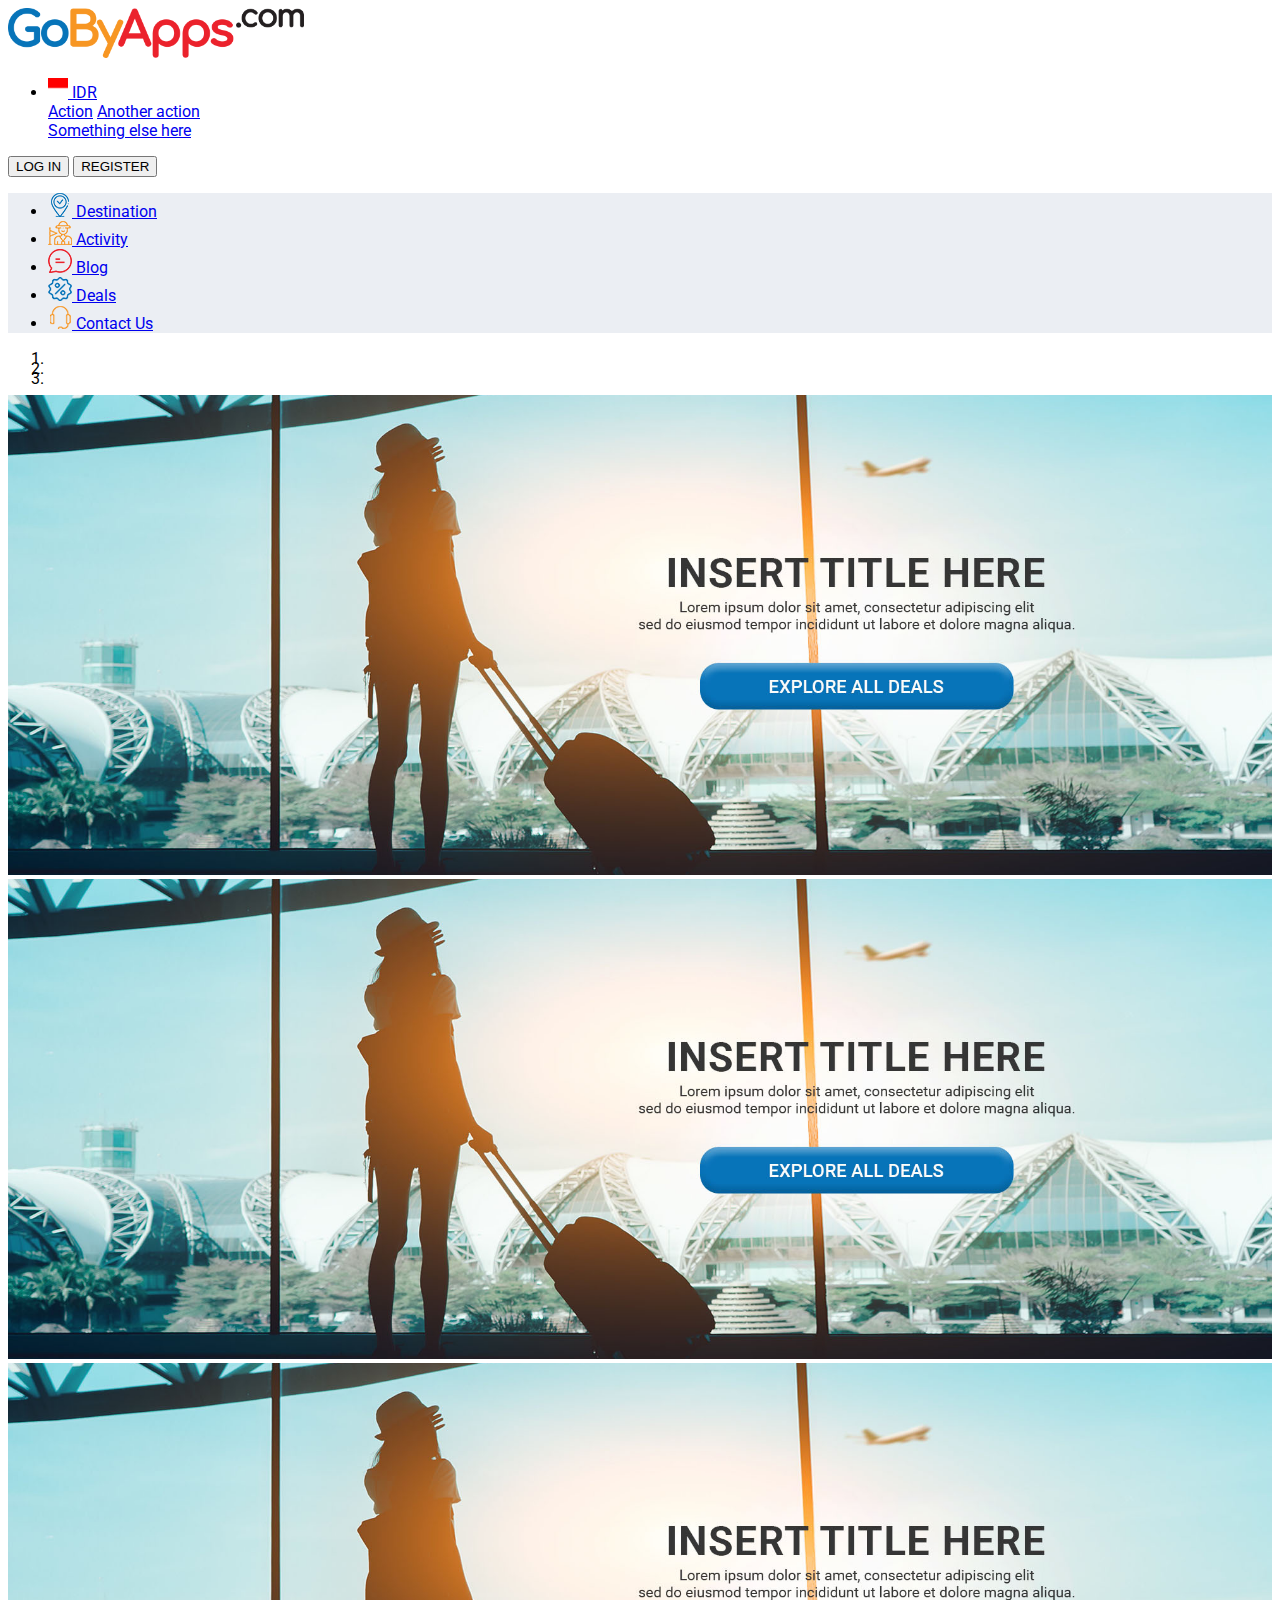
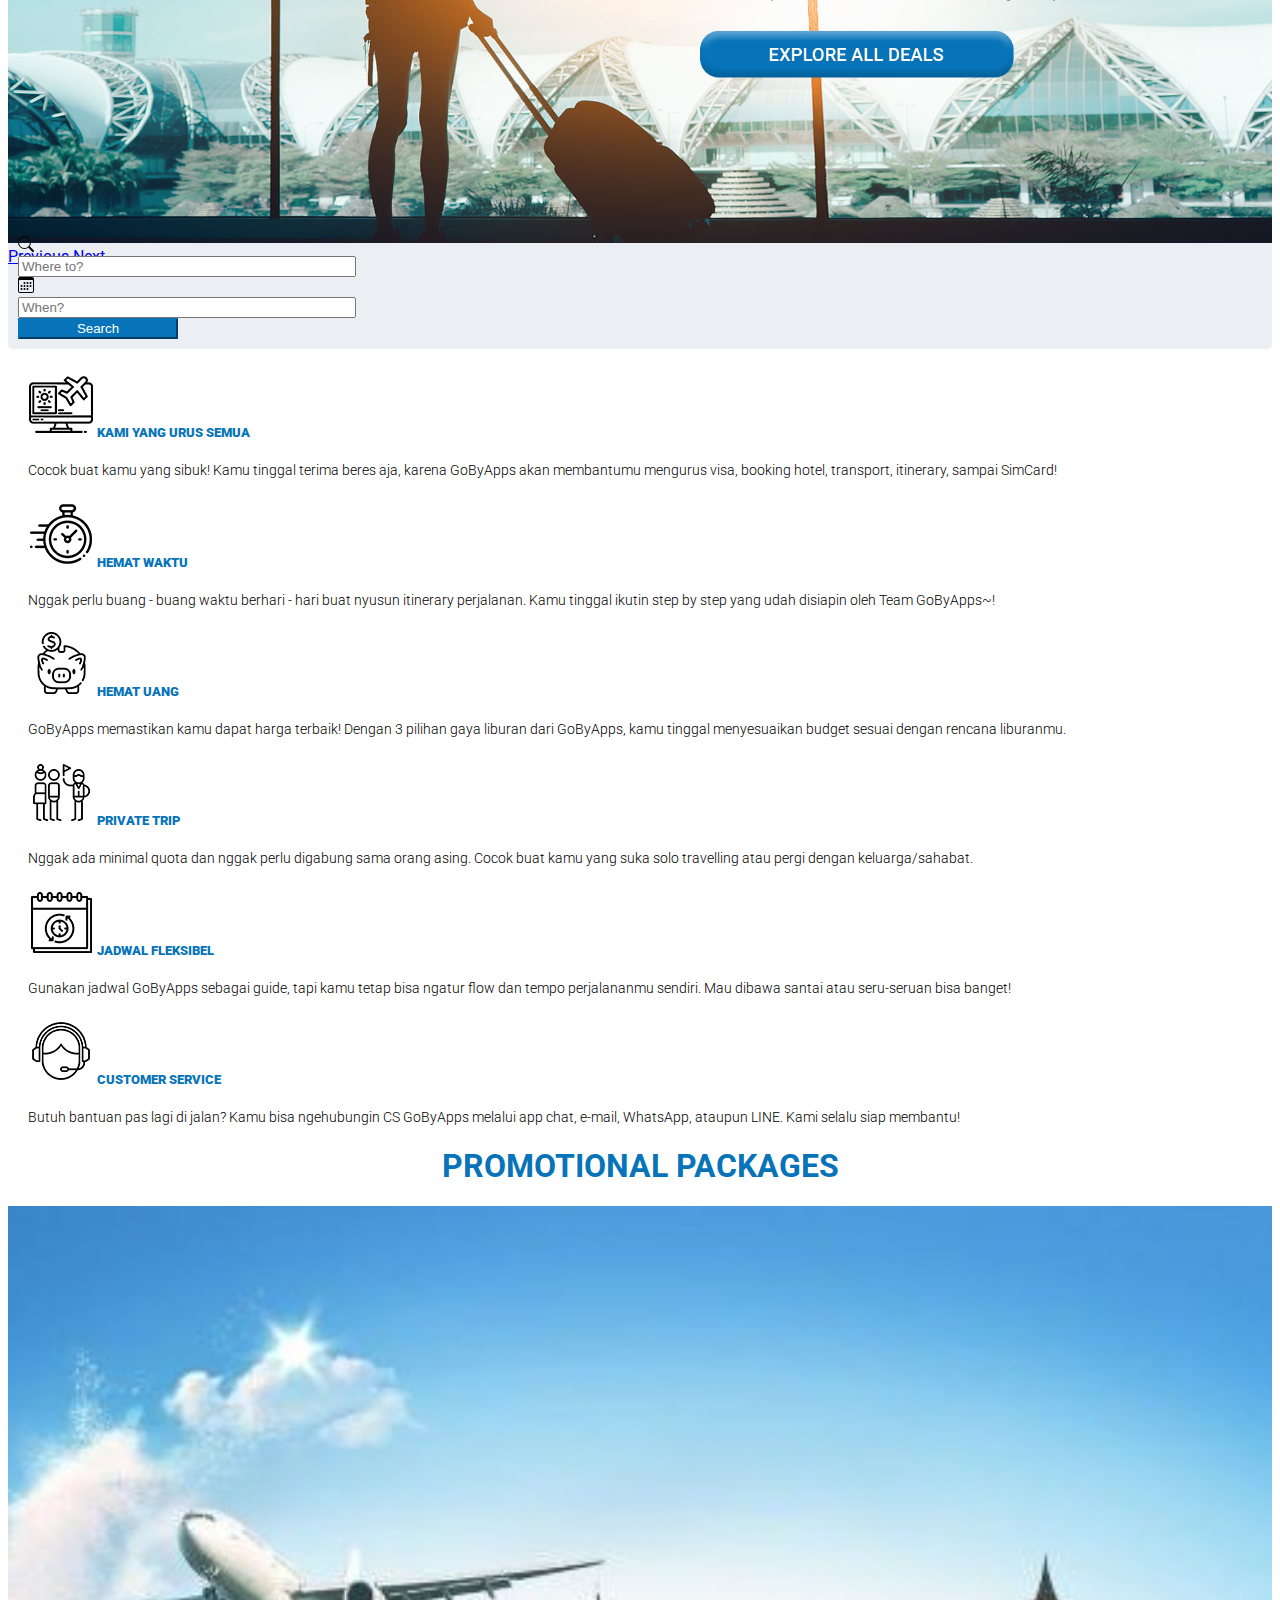
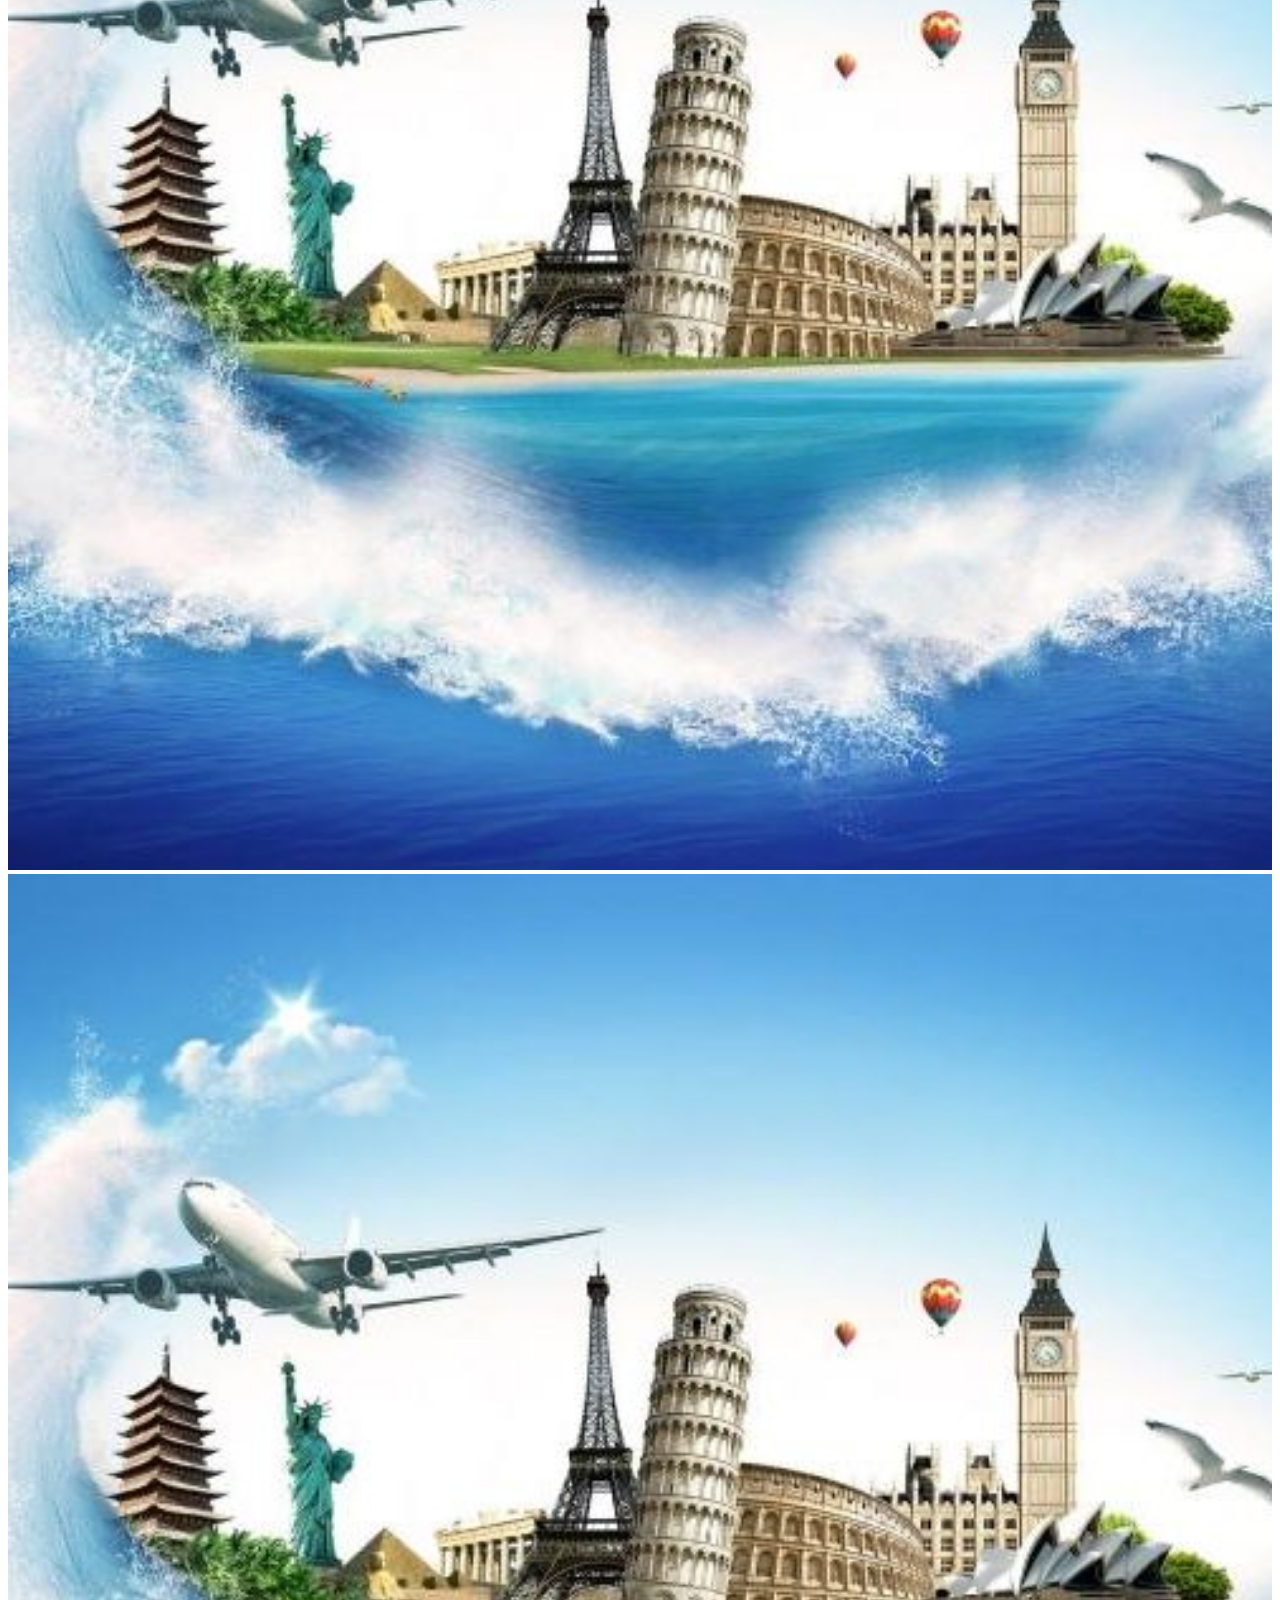
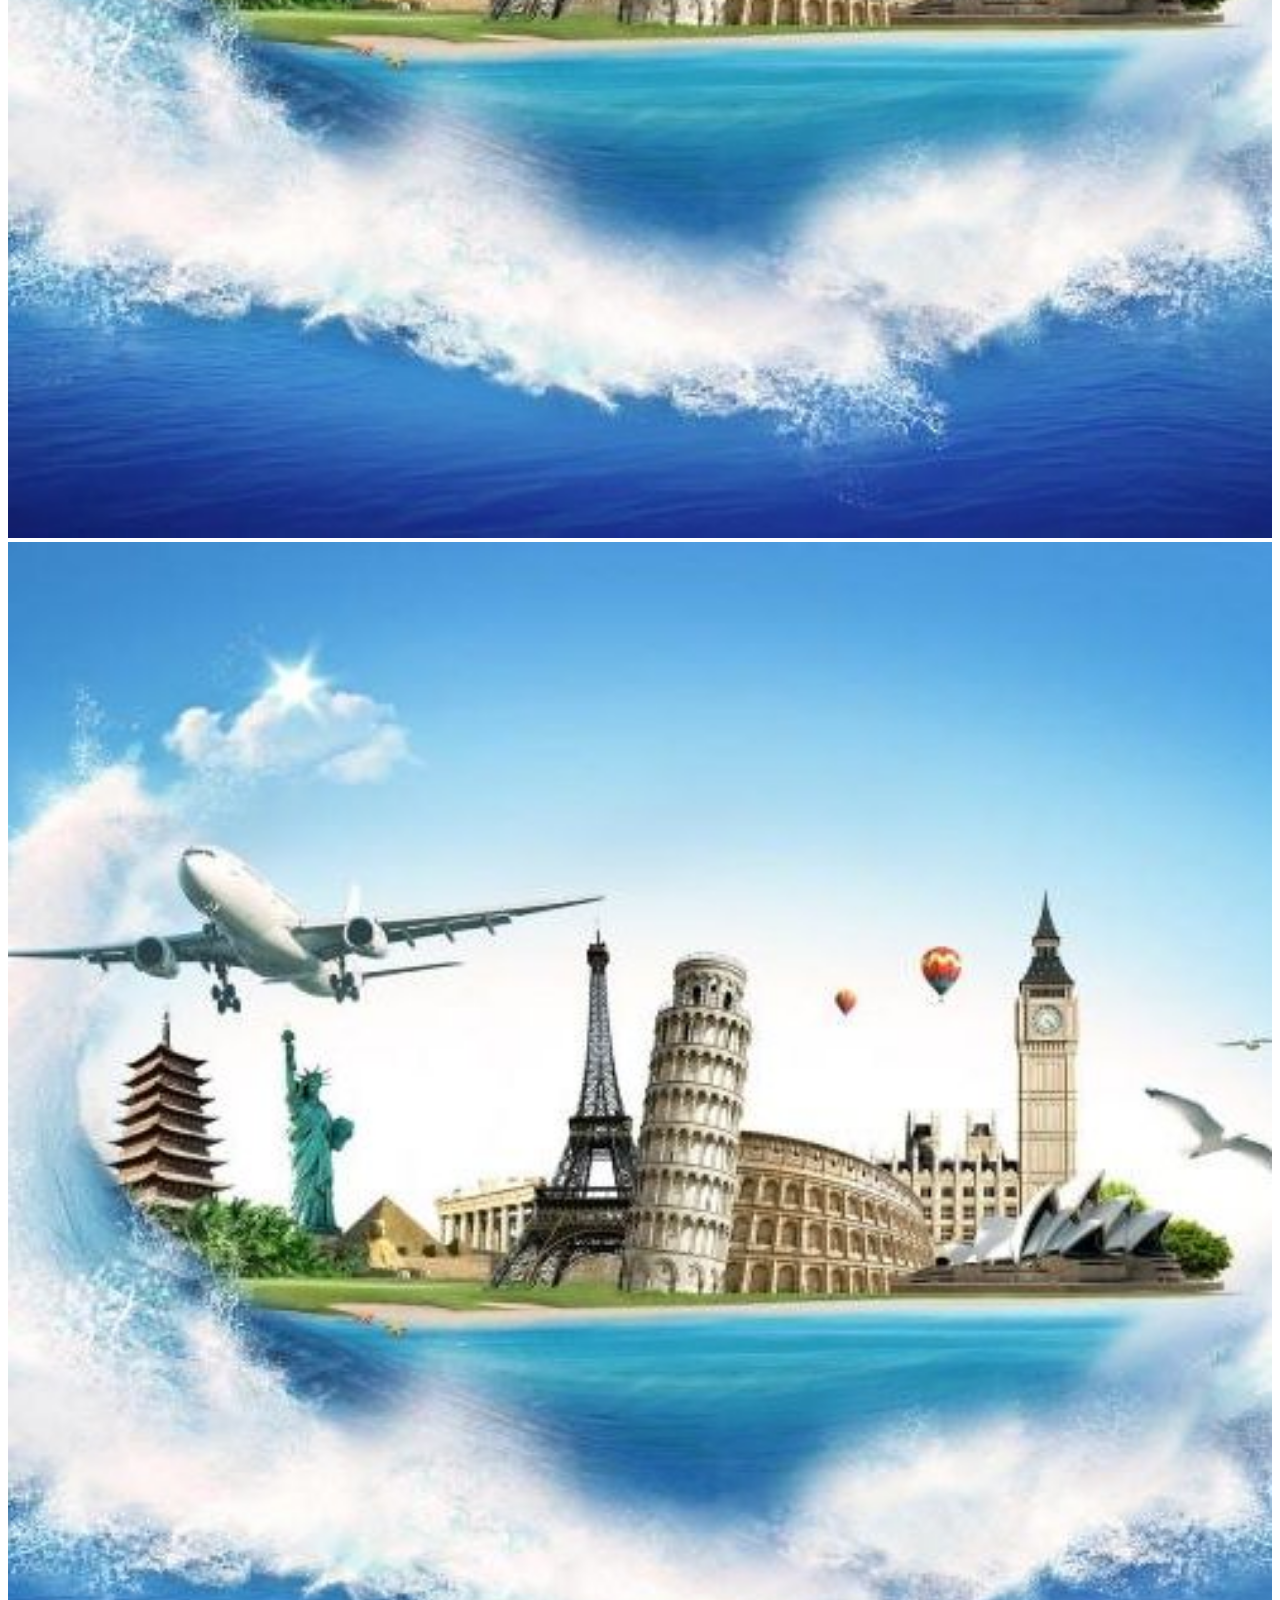
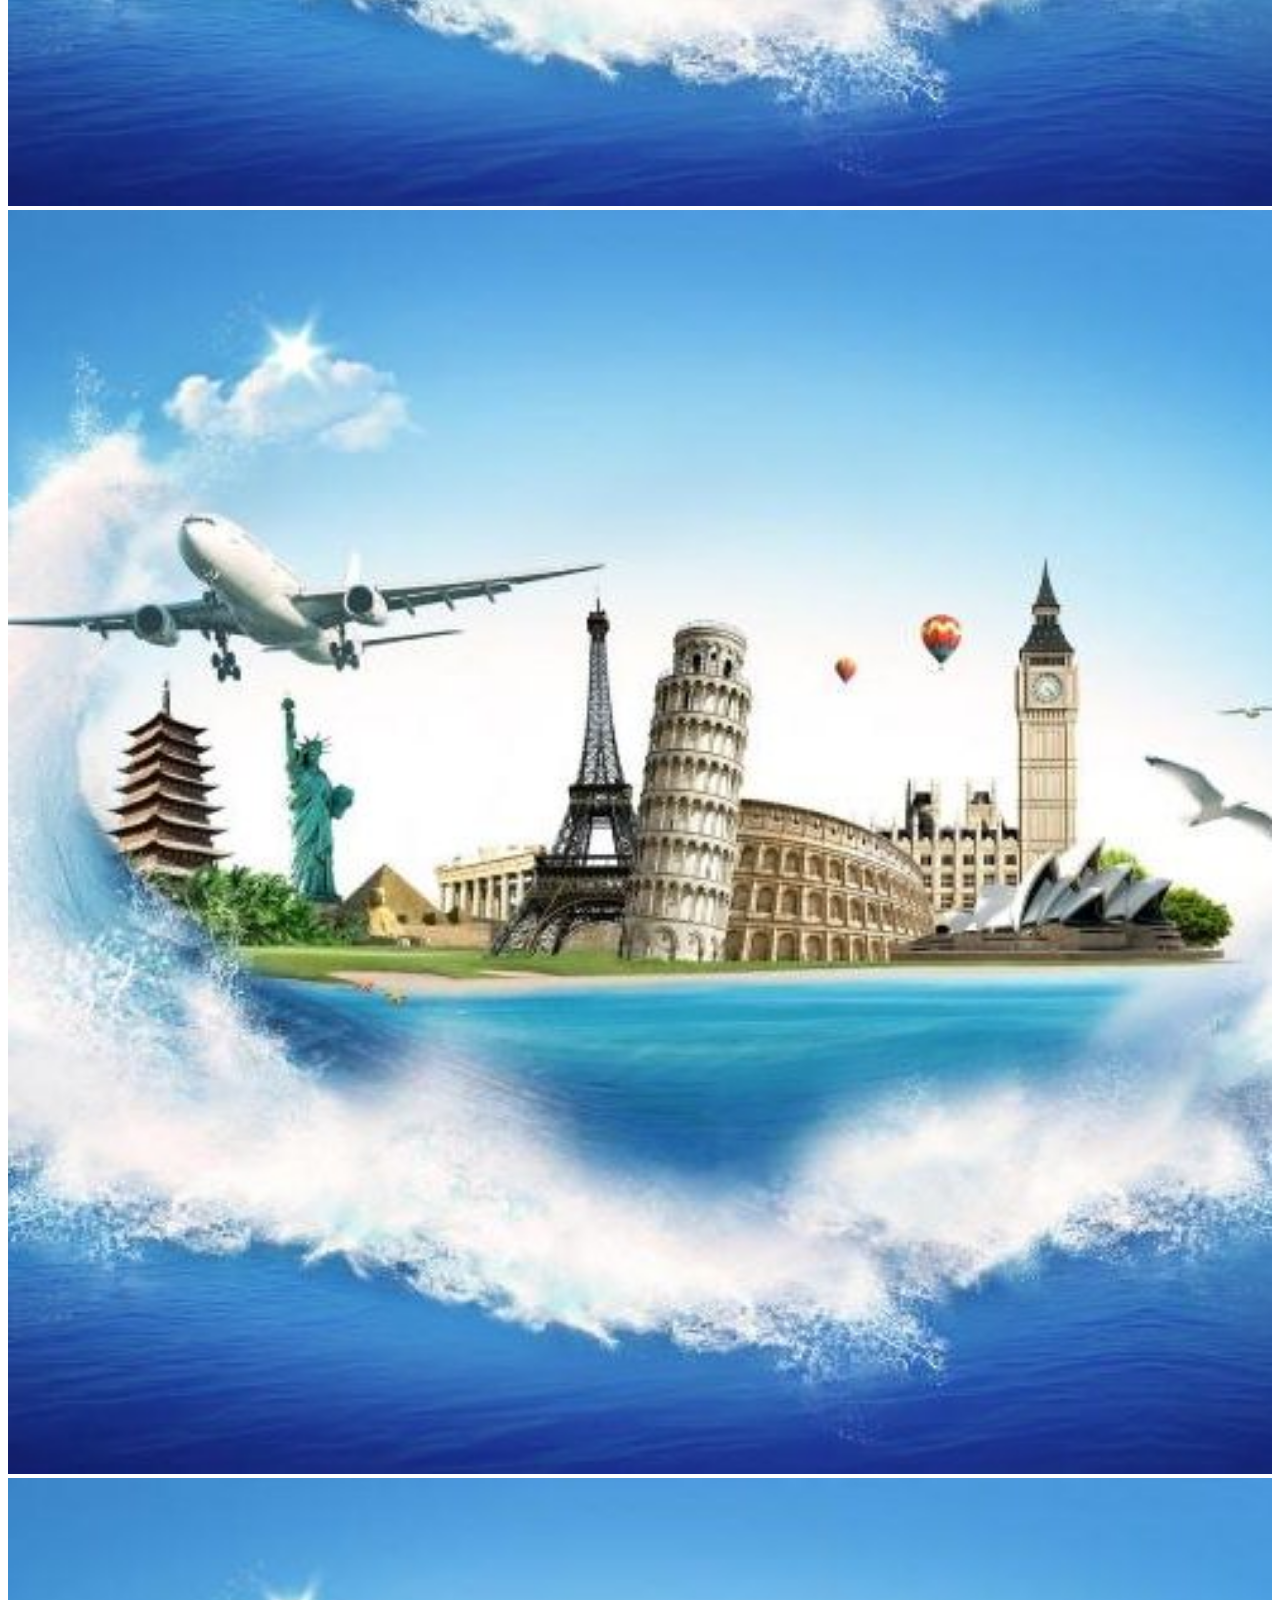
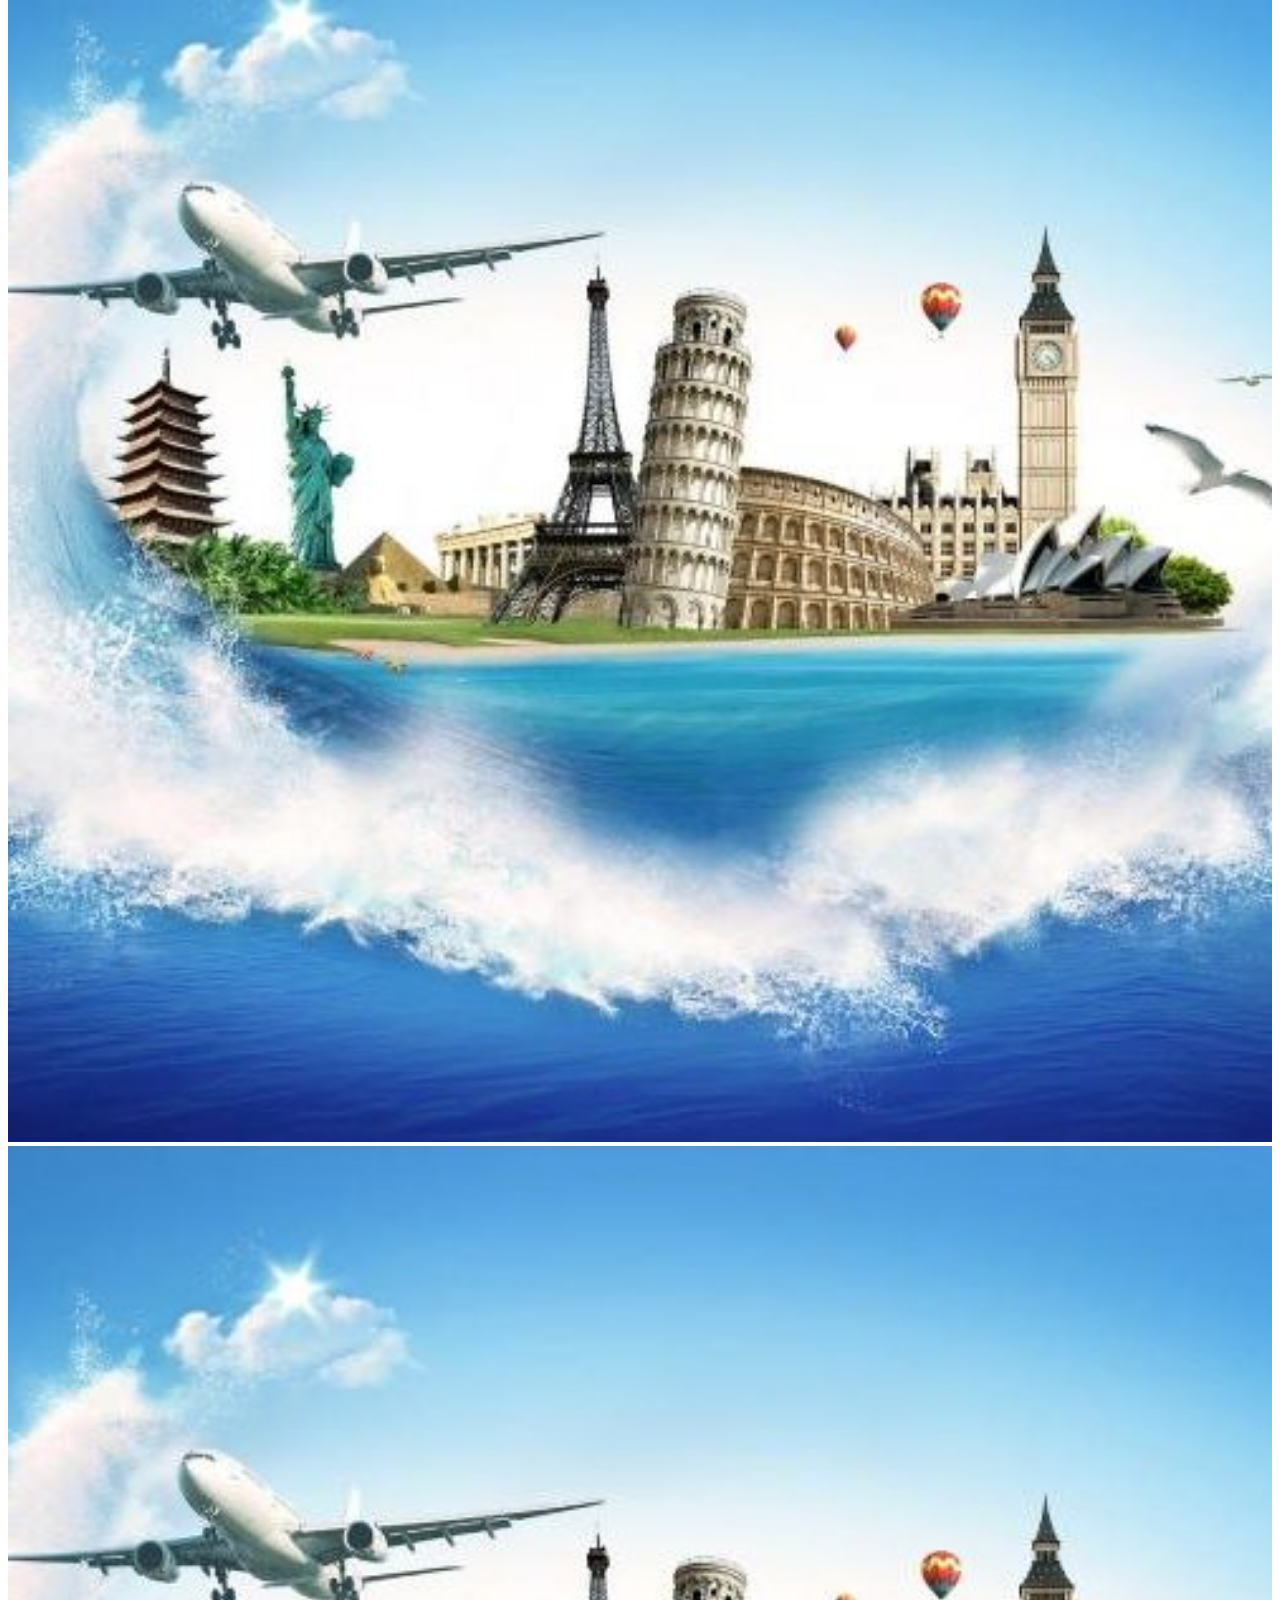
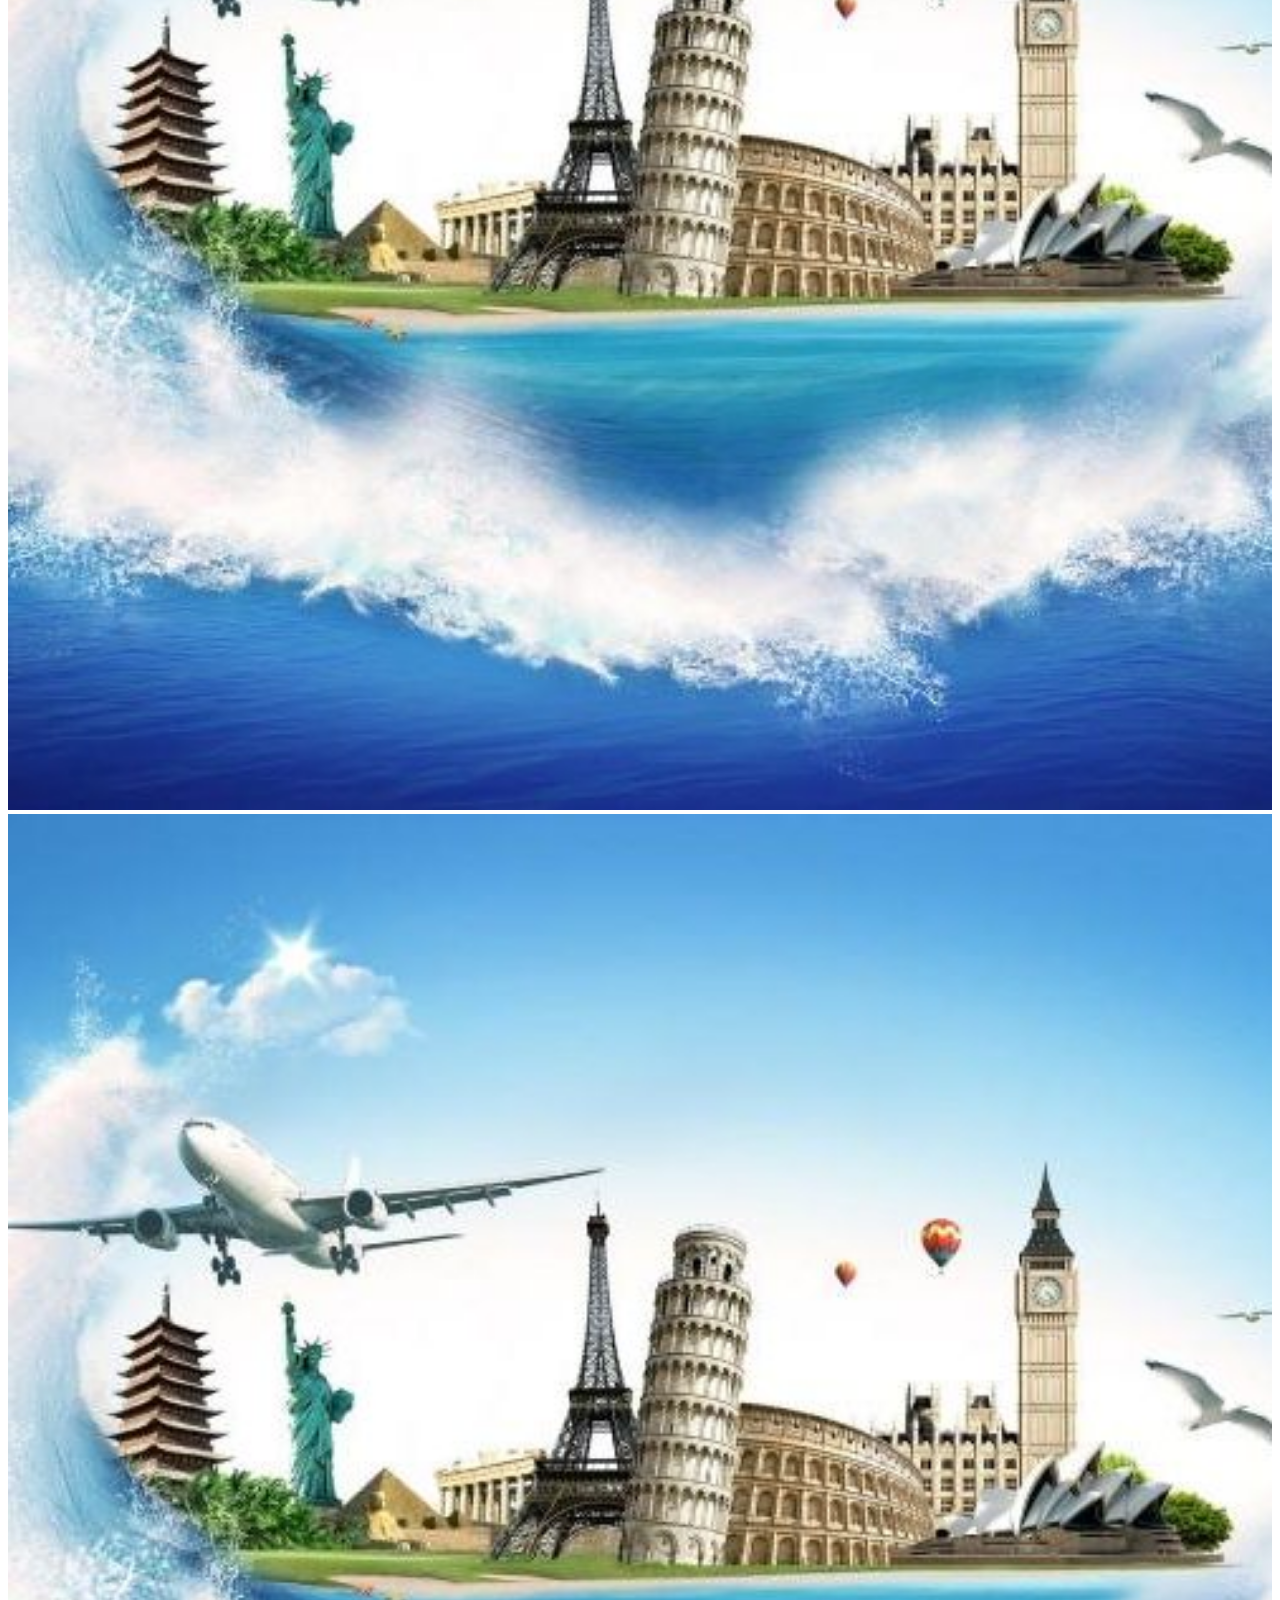
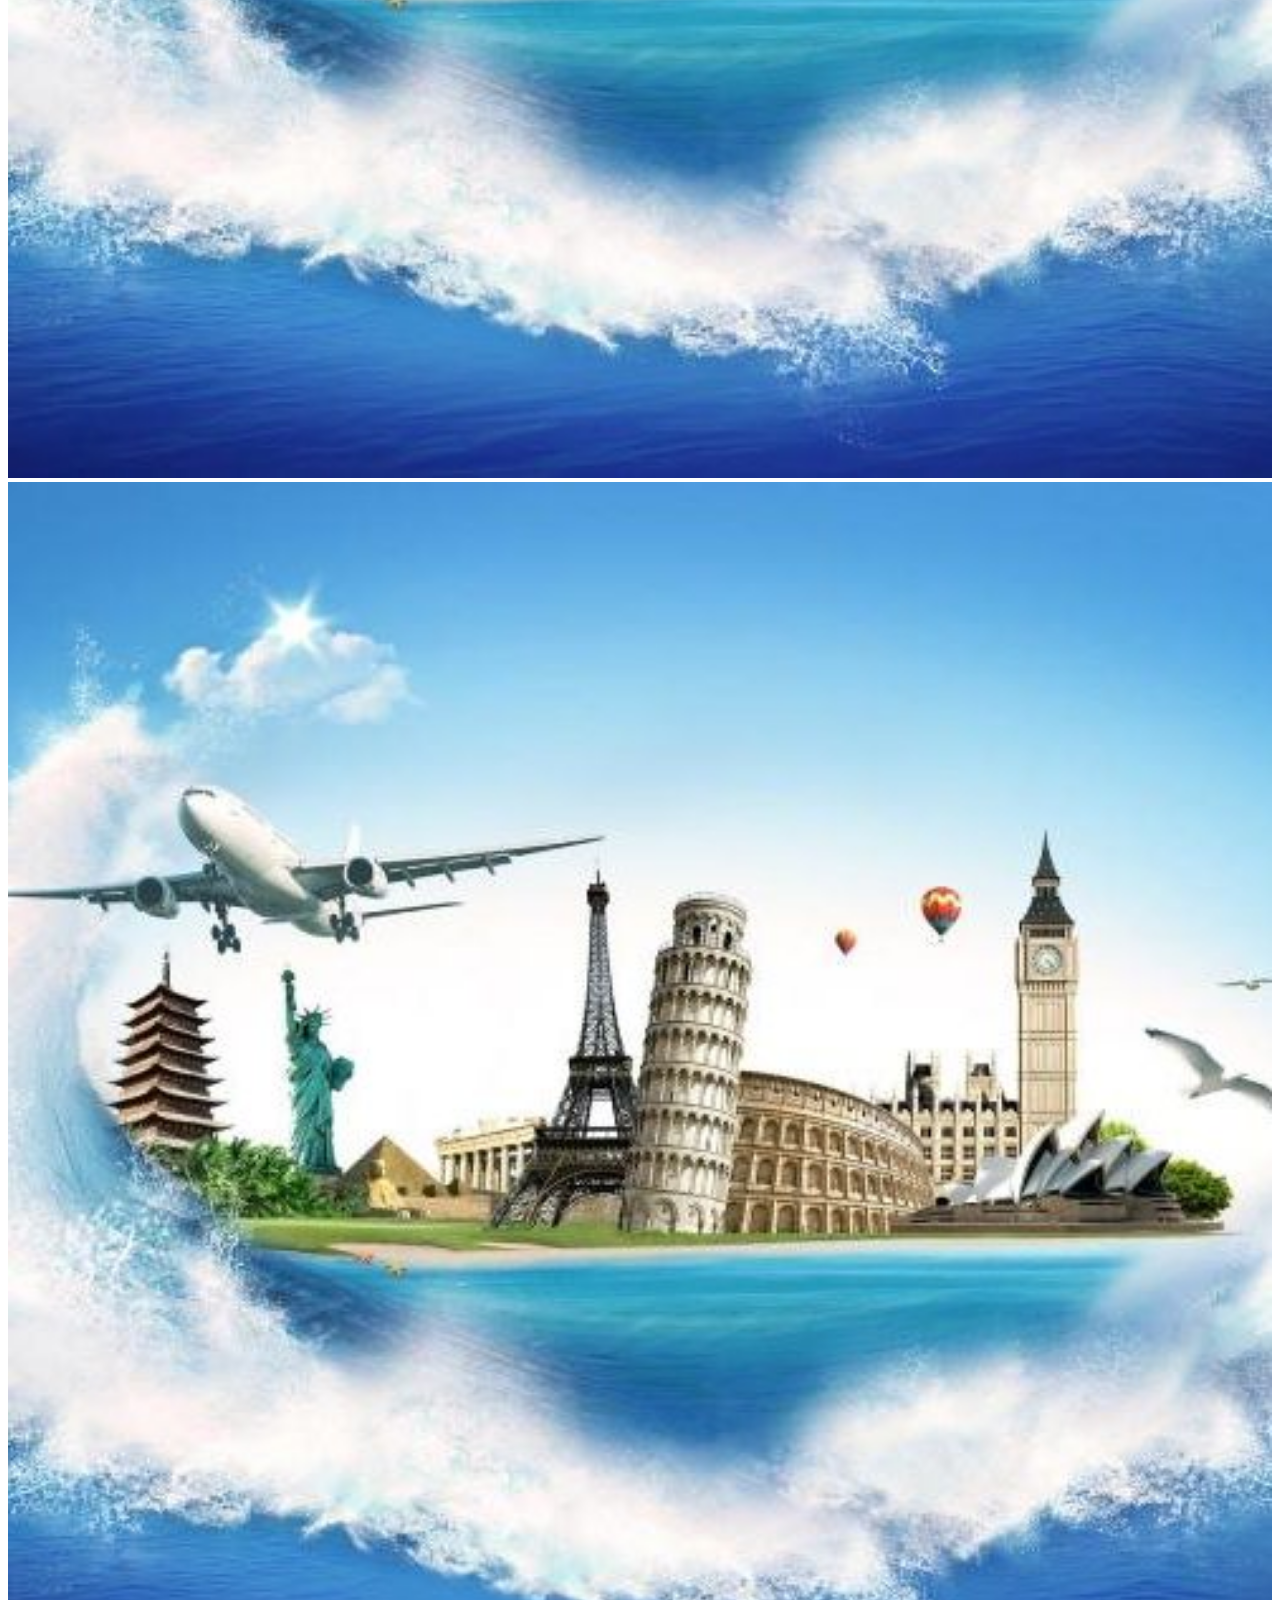
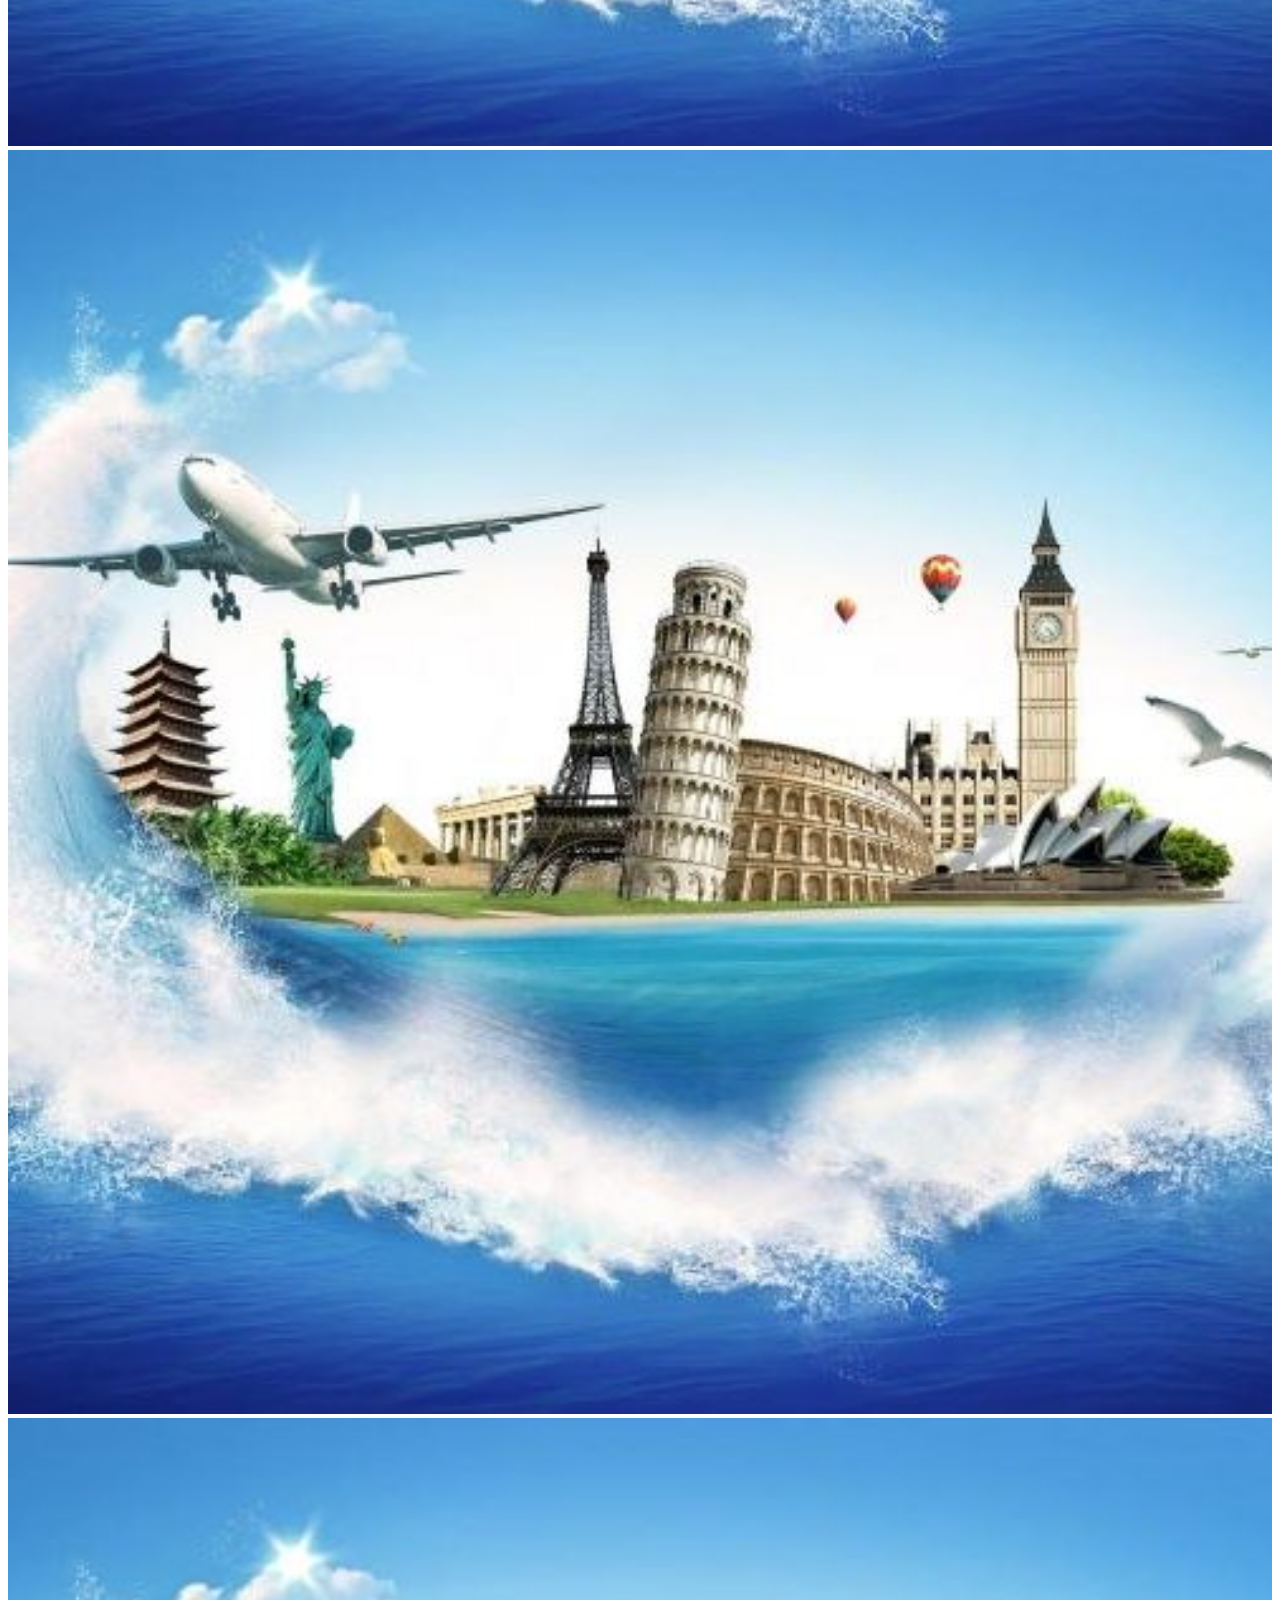
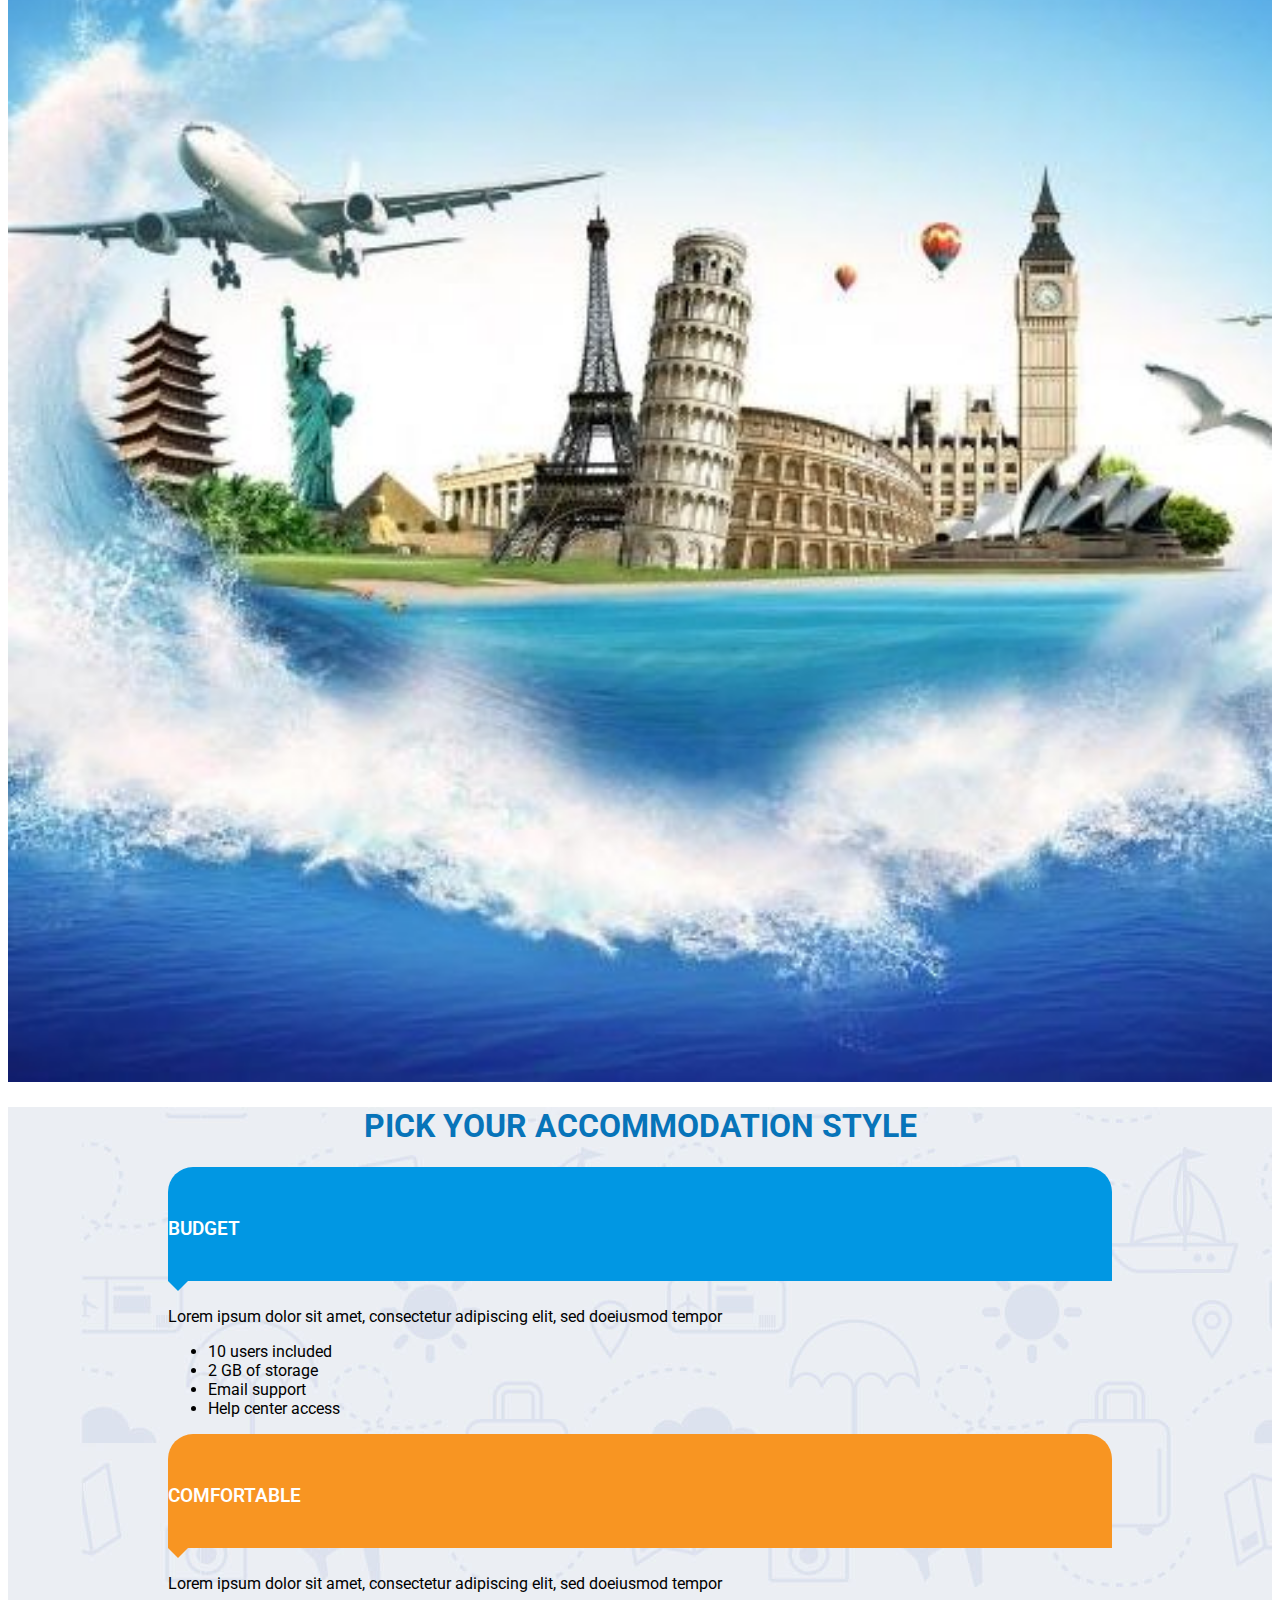
==== commit 92d121b0: "add footer" ====
--- a/index.html
+++ b/index.html
@@ -53,101 +53,127 @@
     </script>
   </head>
   <body>
-    <nav class="navbar navbar-expand-lg navbar-light bg-white">
-      <a class="navbar-brand mr-auto" href="#">
-        <img
-          src="img/logo.jpg"
-          height="50"
-          class="d-inline-block align-top mt-2 ml-3"
-          alt=""
-          loading="lazy"
-      /></a>
-
-      <div
-        class="d-flex justify-content-end collapse navbar-collapse"
-        id="navbarSupportedContent"
-      >
-        <ul class="navbar-nav">
-          <li class="nav-item dropdown">
-            <a
-              class="nav-link dropdown-toggle"
-              href="#"
-              id="navbarDropdown"
-              role="button"
-              data-toggle="dropdown"
-              aria-haspopup="true"
-              aria-expanded="false"
-            >
-              <img
-                src="img/flag_indonesia.png"
-                width="20"
-                height="20"
-                class="border rounded-circle mr-1"
-                style="border-width: 5px;"
-              />
-              IDR
-            </a>
-            <div class="dropdown-menu" aria-labelledby="navbarDropdown">
-              <a class="dropdown-item" href="#">Action</a>
-              <a class="dropdown-item" href="#">Another action</a>
-              <div class="dropdown-divider"></div>
-              <a class="dropdown-item" href="#">Something else here</a>
-            </div>
-          </li>
-        </ul>
-        <button
-          class="btn btn-outline-dark font-weight-bold my-2 my-sm-0 mx-1"
-          type="submit"
+    <nav class="navbar sticky-top navbar-expand-lg navbar-light bg-white">
+      <div class="container">
+        <a class="navbar-brand mr-auto" href="#">
+          <img
+            src="img/logo.png"
+            height="50"
+            class="d-inline-block align-top mt-2 ml-3"
+            alt=""
+            loading="lazy"
+        /></a>
+
+        <div
+          class="d-flex justify-content-end collapse navbar-collapse"
+          id="navbarSupportedContent"
         >
-          LOG IN
-        </button>
-        <button
-          class="btn btn-outline-dark font-weight-bold my-2 my-sm-0 mx-1 mr-3"
-          type="submit"
-        >
-          REGISTER
-        </button>
-      </div>
+          <ul class="navbar-nav">
+            <li class="nav-item dropdown">
+              <a
+                class="nav-link dropdown-toggle"
+                href="#"
+                id="navbarDropdown"
+                role="button"
+                data-toggle="dropdown"
+                aria-haspopup="true"
+                aria-expanded="false"
+              >
+                <img
+                  src="img/flag_indonesia.png"
+                  width="20"
+                  height="20"
+                  class="border rounded-circle mr-1"
+                  style="border-width: 5px;"
+                />
+                IDR
+              </a>
+              <div class="dropdown-menu" aria-labelledby="navbarDropdown">
+                <a class="dropdown-item" href="#">Action</a>
+                <a class="dropdown-item" href="#">Another action</a>
+                <div class="dropdown-divider"></div>
+                <a class="dropdown-item" href="#">Something else here</a>
+              </div>
+            </li>
+          </ul>
+          <button
+            class="btn btn-outline-dark font-weight-bold my-2 my-sm-0 mx-1"
+            type="submit"
+          >
+            LOG IN
+          </button>
+          <button
+            class="btn btn-outline-dark font-weight-bold my-2 my-sm-0 mx-1 mr-3"
+            type="submit"
+          >
+            REGISTER
+          </button>
+        </div>
+      </div>
+
+      <!-- <div class="container bg-gray">
+        <div class="collapse navbar-collapse ml-3" id="navbarSupportedContent">
+          <ul class="navbar-nav mr-auto">
+            <li class="nav-item mr-5">
+              <a class="nav-link pl-0" href="#"
+                ><img src="img/menu_destination.png" /> Destination</a
+              >
+            </li>
+            <li class="nav-item mr-5">
+              <a class="nav-link" href="#"
+                ><img src="img/menu_activity.png" /> Activity</a
+              >
+            </li>
+            <li class="nav-item mr-5">
+              <a class="nav-link" href="#"
+                ><img src="img/menu_blog.png" /> Blog</a
+              >
+            </li>
+            <li class="nav-item mr-5">
+              <a class="nav-link" href="#"
+                ><img src="img/menu_deals.png" /> Deals</a
+              >
+            </li>
+            <li class="nav-item mr-5">
+              <a class="nav-link" href="#"
+                ><img src="img/menu_contact_us.png" /> Contact Us</a
+              >
+            </li>
+          </ul>
+        </div>
+      </div> -->
     </nav>
-    <nav class="navbar navbar-expand-lg navbar-light bg-gray py-0">
-      <div
-        class="container collapse navbar-collapse ml-3"
-        id="navbarSupportedContent"
-      >
-        <ul class="navbar-nav mr-auto">
-          <li class="nav-item mr-5">
-            <a class="nav-link" href="#"
-              ><i
-                class="fas fa-map-marker-alt mr-1"
-                style="color: #0774b9;"
-              ></i>
-              Destination</a
-            >
-          </li>
-          <li class="nav-item mr-5">
-            <a class="nav-link" href="#"
-              ><i class="fas fa-hiking mr-1" style="color: #f69e36;"></i>
-              Activity</a
-            >
-          </li>
-          <li class="nav-item mr-5">
-            <a class="nav-link" href="#"
-              ><i class="fas fa-comment-dots mr-1" style="color: #eb222c;"></i>
-              Blog</a
-            >
-          </li>
-          <li class="nav-item mr-5">
-            <a class="nav-link" href="#"
-              ><i class="fas fa-tags mr-1" style="color: #0774b9;"></i> Deals</a
-            >
-          </li>
-          <li class="nav-item mr-5">
-            <a class="nav-link" href="#"
-              ><i class="fas fa-headset mr-1" style="color: #f5a13e;"></i>
-              Contact Us</a
-            >
-          </li>
-        </ul>
+    <nav class="navbar sticky-top navbar-expand-lg navbar-light bg-gray py-0">
+      <div class="container">
+        <div class="collapse navbar-collapse ml-3" id="navbarSupportedContent">
+          <ul class="navbar-nav mr-auto">
+            <li class="nav-item mr-5">
+              <a class="nav-link pl-0" href="#"
+                ><img src="img/menu_destination.png" /> Destination</a
+              >
+            </li>
+            <li class="nav-item mr-5">
+              <a class="nav-link" href="#"
+                ><img src="img/menu_activity.png" /> Activity</a
+              >
+            </li>
+            <li class="nav-item mr-5">
+              <a class="nav-link" href="#"
+                ><img src="img/menu_blog.png" /> Blog</a
+              >
+            </li>
+            <li class="nav-item mr-5">
+              <a class="nav-link" href="#"
+                ><img src="img/menu_deals.png" /> Deals</a
+              >
+            </li>
+            <li class="nav-item mr-5">
+              <a class="nav-link" href="#"
+                ><img src="img/menu_contact_us.png" /> Contact Us</a
+              >
+            </li>
+          </ul>
+        </div>
       </div>
     </nav>
 
@@ -283,7 +309,7 @@
               </div>
             </div>
             <div class="col-auto">
-              <button type="submit" class="btn btn-lg btn-primary">
+              <button type="submit" class="btn btn-lg btn-gba-blue">
                 Search
               </button>
             </div>
@@ -294,7 +320,7 @@
     <div class="container text-center py-5 feature">
       <div class="row">
         <div class="col-sm">
-          <h5><i class="fas fa-plane fa-2x mr-2"></i> KAMI YANG URUS SEMUA</h5>
+          <h5><img src="img/feature_booking.png" /> KAMI YANG URUS SEMUA</h5>
           <p>
             Cocok buat kamu yang sibuk! Kamu tinggal terima beres aja, karena
             GoByApps akan membantumu mengurus visa, booking hotel, transport,
@@ -302,7 +328,7 @@
           </p>
         </div>
         <div class="col-sm">
-          <h5><i class="fas fa-stopwatch fa-2x mr-2"></i> HEMAT WAKTU</h5>
+          <h5><img src="img/feature_clock.png" /> HEMAT WAKTU</h5>
           <p>
             Nggak perlu buang - buang waktu berhari - hari buat nyusun itinerary
             perjalanan. Kamu tinggal ikutin step by step yang udah disiapin oleh
@@ -310,7 +336,7 @@
           </p>
         </div>
         <div class="col-sm">
-          <h5><i class="fas fa-piggy-bank fa-2x mr-2"></i> HEMAT UANG</h5>
+          <h5><img src="img/feature_money.png" /> HEMAT UANG</h5>
           <p>
             GoByApps memastikan kamu dapat harga terbaik! Dengan 3 pilihan gaya
             liburan dari GoByApps, kamu tinggal menyesuaikan budget sesuai
@@ -320,7 +346,7 @@
       </div>
       <div class="row mt-4">
         <div class="col-sm">
-          <h5><i class="fas fa-flag fa-2x mr-2"></i> PRIVATE TRIP</h5>
+          <h5><img src="img/feature_tour.png" /> PRIVATE TRIP</h5>
           <p>
             Nggak ada minimal quota dan nggak perlu digabung sama orang asing.
             Cocok buat kamu yang suka solo travelling atau pergi dengan
@@ -328,7 +354,7 @@
           </p>
         </div>
         <div class="col-sm">
-          <h5><i class="fas fa-calendar fa-2x mr-2"></i> JADWAL FLEKSIBEL</h5>
+          <h5><img src="img/feature_calendar.png" /> JADWAL FLEKSIBEL</h5>
           <p>
             Gunakan jadwal GoByApps sebagai guide, tapi kamu tetap bisa ngatur
             flow dan tempo perjalananmu sendiri. Mau dibawa santai atau
@@ -336,7 +362,7 @@
           </p>
         </div>
         <div class="col-sm">
-          <h5><i class="fas fa-headset fa-2x mr-2"></i> CUSTOMER SERVICE</h5>
+          <h5><img src="img/feature_cs.png" /> CUSTOMER SERVICE</h5>
           <p>
             Butuh bantuan pas lagi di jalan? Kamu bisa ngehubungin CS GoByApps
             melalui app chat, e-mail, WhatsApp, ataupun LINE. Kami selalu siap
@@ -358,91 +384,235 @@
         <div><img src="img/promotional-packages-sample.jpg" /></div>
       </div>
     </div>
-    <div class="container bg-gba-repeat py-4 accommodation-style">
-      <h1 class="my-5">PICK YOUR ACCOMMODATION STYLE</h1>
-
-      <div class="card-deck mb-3 text-center">
-        <div class="card mb-4 shadow-sm">
-          <div class="card-header bg-gba-blue">
-            <h4 class="my-0 font-weight-normal">Budget</h4>
-          </div>
-          <div class="card-body pt-0">
-            <div class="d-flex justify-content-center mb-3">
-              <div class="arrow-down arrow-blue"></div>
-            </div>
+    <div class="container-fluid bg-gba-repeat py-4 accommodation-style">
+      <div class="container">
+        <h1 class="my-5">PICK YOUR ACCOMMODATION STYLE</h1>
+
+        <div class="card-deck mb-3 text-center">
+          <div class="card mb-4 shadow-sm">
+            <div class="card-header bg-gba-blue">
+              <h4 class="my-0 font-weight-normal">Budget</h4>
+            </div>
+            <div class="card-body pt-0">
+              <div class="d-flex justify-content-center mb-3">
+                <div class="arrow-down arrow-blue"></div>
+              </div>
+              <p>
+                Lorem ipsum dolor sit amet, consectetur adipiscing elit, sed
+                doeiusmod tempor
+              </p>
+              <ul class="list-unstyled mt-3 mb-4">
+                <li>10 users included</li>
+                <li>2 GB of storage</li>
+                <li>Email support</li>
+                <li>Help center access</li>
+              </ul>
+            </div>
+          </div>
+          <div class="card mb-4 shadow-sm">
+            <div class="card-header bg-gba-yellow">
+              <h4 class="my-0 font-weight-normal">Comfortable</h4>
+            </div>
+            <div class="card-body pt-0">
+              <div class="d-flex justify-content-center mb-3">
+                <div class="arrow-down arrow-orange"></div>
+              </div>
+              <p>
+                Lorem ipsum dolor sit amet, consectetur adipiscing elit, sed
+                doeiusmod tempor
+              </p>
+              <p>
+                Lorem ipsum dolor sit amet, consectetur adipiscing elit, sed
+                doeiusmod tempor
+              </p>
+              <ul class="list-unstyled mt-3 mb-4">
+                <li>20 users included</li>
+                <li>10 GB of storage</li>
+                <li>Priority email support</li>
+                <li>Help center access</li>
+              </ul>
+            </div>
+          </div>
+          <div class="card mb-4 shadow-sm">
+            <div class="card-header bg-gba-red">
+              <h4 class="my-0 font-weight-normal">Luxury</h4>
+            </div>
+            <div class="card-body pt-0">
+              <div class="d-flex justify-content-center mb-3">
+                <div class="arrow-down arrow-red"></div>
+              </div>
+              <p>
+                Lorem ipsum dolor sit amet, consectetur adipiscing elit, sed
+                doeiusmod tempor
+              </p>
+              <ul class="list-unstyled mt-3 mb-4">
+                <li>30 users included</li>
+                <li>15 GB of storage</li>
+                <li>Phone and email support</li>
+                <li>Help center access</li>
+              </ul>
+            </div>
+          </div>
+        </div>
+
+        <img src="img/goby.png" class="goby" />
+        <div class="row description mb-5">
+          <div class="col-4"></div>
+          <div class="col-8 pr-5">
             <p>
-              Lorem ipsum dolor sit amet, consectetur adipiscing elit, sed
-              doeiusmod tempor
+              Lorem ipsum dolor sit amet, consectetur adipiscing elit sed do
+              eiusmod tempor incididunt ut labore et dolore magna aliqua. Lorem
+              ipsum dolor sit amet, consectetur adipiscing elit sed do eiusmod
+              tempor incididunt ut labore et dolore magna aliqua.
             </p>
-            <ul class="list-unstyled mt-3 mb-4">
-              <li>10 users included</li>
-              <li>2 GB of storage</li>
-              <li>Email support</li>
-              <li>Help center access</li>
+            <div class="d-flex justify-content-center">
+              <button class="btn btn-lg btn-gba-blue">
+                EXPLORE ALL OPTIONS
+              </button>
+            </div>
+          </div>
+        </div>
+      </div>
+    </div>
+
+    <div class="container text-center py-5 feature">
+      <h1 class="mb-5">RECOMMENDED DESTIONATION</h1>
+      <div class="promotional-packages">
+        <div><img src="img/promotional-packages-sample.jpg" /></div>
+        <div><img src="img/promotional-packages-sample.jpg" /></div>
+        <div><img src="img/promotional-packages-sample.jpg" /></div>
+        <div><img src="img/promotional-packages-sample.jpg" /></div>
+        <div><img src="img/promotional-packages-sample.jpg" /></div>
+        <div><img src="img/promotional-packages-sample.jpg" /></div>
+        <div><img src="img/promotional-packages-sample.jpg" /></div>
+        <div><img src="img/promotional-packages-sample.jpg" /></div>
+        <div><img src="img/promotional-packages-sample.jpg" /></div>
+        <div><img src="img/promotional-packages-sample.jpg" /></div>
+      </div>
+      <div class="d-flex justify-content-center mt-4">
+        <button class="btn btn-lg btn-gba-blue">EXPLORE ALL DEALS</button>
+      </div>
+    </div>
+
+    <div
+      class="container-fluid text-center py-5 feature"
+      style="background-color: #ebeef3;"
+    >
+      <div class="container">
+        <h1 class="mb-5">AVAILABLE PROMOTIONS</h1>
+        <div class="promotional-packages">
+          <div><img src="img/promotional-packages-sample.jpg" /></div>
+          <div><img src="img/promotional-packages-sample.jpg" /></div>
+          <div><img src="img/promotional-packages-sample.jpg" /></div>
+          <div><img src="img/promotional-packages-sample.jpg" /></div>
+          <div><img src="img/promotional-packages-sample.jpg" /></div>
+          <div><img src="img/promotional-packages-sample.jpg" /></div>
+          <div><img src="img/promotional-packages-sample.jpg" /></div>
+          <div><img src="img/promotional-packages-sample.jpg" /></div>
+          <div><img src="img/promotional-packages-sample.jpg" /></div>
+          <div><img src="img/promotional-packages-sample.jpg" /></div>
+        </div>
+        <div class="d-flex justify-content-center mt-4">
+          <button class="btn btn-lg btn-gba-blue">EXPLORE ALL DEALS</button>
+        </div>
+      </div>
+    </div>
+
+    <div class="container text-center py-5 feature">
+      <h1 class="mb-5">WHAT'S YOUR OCCASSION?</h1>
+      <div class="promotional-packages">
+        <div><img src="img/promotional-packages-sample.jpg" /></div>
+        <div><img src="img/promotional-packages-sample.jpg" /></div>
+        <div><img src="img/promotional-packages-sample.jpg" /></div>
+        <div><img src="img/promotional-packages-sample.jpg" /></div>
+        <div><img src="img/promotional-packages-sample.jpg" /></div>
+        <div><img src="img/promotional-packages-sample.jpg" /></div>
+        <div><img src="img/promotional-packages-sample.jpg" /></div>
+        <div><img src="img/promotional-packages-sample.jpg" /></div>
+        <div><img src="img/promotional-packages-sample.jpg" /></div>
+        <div><img src="img/promotional-packages-sample.jpg" /></div>
+      </div>
+      <div class="d-flex justify-content-center mt-4">
+        <button class="btn btn-lg btn-gba-blue">EXPLORE ALL DEALS</button>
+      </div>
+    </div>
+    <footer class="container-fluid pt-4 mt-md-5 pt-md-5 mb-0">
+      <div class="container">
+        <div class="row">
+          <div class="col-4">
+            <img class="mb-2" src="img/logo putih.png" alt="" width="300" />
+            <p>
+              Lorem ipsum dolor sit amet, consectetur adipiscing elit, sed do
+              eiusmod tempor incididunt ut labore et dolore magna aliqua. Ut
+              enim ad minim veniam, quis nostrud exercitation ullamco laboris
+              nisi ut aliquip ex ea commodo consequat. Lorem ipsum dolor sit
+              amet, consectetur adipiscing elit, sed do eiusmod tempor
+              incididunt ut labore et dolore magna aliqua.
+            </p>
+            <div class="social-media">
+              <a href="#"><i class="fab fa-facebook-f"></i></a>
+              <a href="#"><i class="fab fa-twitter"></i></a>
+              <a href="#"><i class="fab fa-youtube"></i></a>
+              <a href="#"><i class="fab fa-instagram"></i></a>
+            </div>
+          </div>
+          <div class="col-2"></div>
+          <div class="col-2">
+            <h5>COMPANY</h5>
+            <ul class="list-unstyled text-small">
+              <li><a href="#">About Us</a></li>
+              <li><a href="#">Term & Condition</a></li>
+              <li><a href="#">Payment</a></li>
+              <li><a href="#">Careers</a></li>
+              <li><a href="#">FAQ</a></li>
             </ul>
           </div>
-        </div>
-        <div class="card mb-4 shadow-sm">
-          <div class="card-header bg-gba-yellow">
-            <h4 class="my-0 font-weight-normal">Comfortable</h4>
-          </div>
-          <div class="card-body pt-0">
-            <div class="d-flex justify-content-center mb-3">
-              <div class="arrow-down arrow-orange"></div>
-            </div>
-            <p>
-              Lorem ipsum dolor sit amet, consectetur adipiscing elit, sed
-              doeiusmod tempor
-            </p>
-            <p>
-              Lorem ipsum dolor sit amet, consectetur adipiscing elit, sed
-              doeiusmod tempor
-            </p>
-            <ul class="list-unstyled mt-3 mb-4">
-              <li>20 users included</li>
-              <li>10 GB of storage</li>
-              <li>Priority email support</li>
-              <li>Help center access</li>
+          <div class="col-2">
+            <h5>DISCOVER</h5>
+            <ul class="list-unstyled text-small">
+              <li><a href="#">Blog</a></li>
+              <li><a href="#">Meet The Team</a></li>
             </ul>
           </div>
-        </div>
-        <div class="card mb-4 shadow-sm">
-          <div class="card-header bg-gba-red">
-            <h4 class="my-0 font-weight-normal">Luxury</h4>
-          </div>
-          <div class="card-body pt-0">
-            <div class="d-flex justify-content-center mb-3">
-              <div class="arrow-down arrow-red"></div>
-            </div>
-            <p>
-              Lorem ipsum dolor sit amet, consectetur adipiscing elit, sed
-              doeiusmod tempor
-            </p>
-            <ul class="list-unstyled mt-3 mb-4">
-              <li>30 users included</li>
-              <li>15 GB of storage</li>
-              <li>Phone and email support</li>
-              <li>Help center access</li>
+          <div class="col-2">
+            <h5>PAYMENT</h5>
+            <ul class="list-unstyled text-small">
+              <li><a href="#">BCA</a></li>
+              <li><a href="#">MANDIRI</a></li>
+              <li><a href="#">VISA</a></li>
+              <li><a href="#">MASTERCARD</a></li>
             </ul>
           </div>
         </div>
-      </div>
-
-      <img src="img/goby.png" class="goby" />
-      <div class="row description">
-        <div class="col-4"></div>
-        <div class="col-8 pr-5">
+        <div class="row mt-4">
+          <div class="col-6 newsletter">
+            <h5 class="mb-2">NEWSLETTER SIGN UP</h5>
+
+            <div class="input-group">
+              <input
+                type="email"
+                class="form-control"
+                placeholder="Your Email"
+              />
+              <span class="input-group-btn">
+                <button class="btn" type="submit">
+                  <i class="fas fa-check"></i>
+                </button>
+              </span>
+            </div>
+          </div>
+          <div class="col-6">
+            <img src="img/ios.png" width="200" />
+            <img src="img/google.png" width="200" />
+          </div>
+        </div>
+        <div class="text-center pt-5 pb-4">
           <p>
-            Lorem ipsum dolor sit amet, consectetur adipiscing elit sed do
-            eiusmod tempor incididunt ut labore et dolore magna aliqua. Lorem
-            ipsum dolor sit amet, consectetur adipiscing elit sed do eiusmod
-            tempor incididunt ut labore et dolore magna aliqua.
+            Lorem ipsum dolor sit amet, consectetur adipiscing elit, sed do
+            eiusmod tempor incididunt ut labore et dolore magna aliqua.
           </p>
-          <div class="d-flex justify-content-center">
-            <button class="btn btn-lg btn-primary">EXPLORE ALL OPTIONS</button>
-          </div>
-        </div>
-      </div>
-    </div>
+        </div>
+      </div>
+    </footer>
   </body>
 </html>
--- a/main.css
+++ b/main.css
@@ -76,6 +76,9 @@
 }
 .accommodation-style .card-deck h4 {
   color: white;
+  text-transform: uppercase;
+  font-size: 1.2rem;
+  font-weight: 600 !important;
 }
 .accommodation-style .card-deck .card-header {
   padding: 25px 0 15px 0;
@@ -114,3 +117,53 @@
 .accommodation-style .description {
   margin-top: -140px;
 }
+.btn-gba-blue {
+  color: #fff;
+  background-color: #0774b9;
+  border-color: #0774b9;
+}
+.btn-gba-blue:hover {
+  color: #fff;
+  background-color: #05578a;
+  border-color: #05578a;
+}
+footer {
+  background-color: #033c67;
+  border-top: 10px solid #2298be;
+  color: #c9cfd7;
+  font-weight: 300;
+  font-size: 12px;
+}
+footer .social-media a i {
+  font-size: 30px;
+  color: #fff;
+  margin-right: 25px;
+}
+footer h5 {
+  font-weight: 400;
+  margin-bottom: 15px;
+}
+footer ul li a {
+  font-size: 13px;
+  color: #c9cfd7;
+  line-height: 2;
+}
+.newsletter .form-control {
+  height: 32px;
+  border-color: #ffffff;
+  border-top-right-radius: 0;
+  border-bottom-right-radius: 0;
+  max-width: 300px;
+}
+.newsletter .form-control:focus {
+  box-shadow: none;
+}
+.newsletter .btn {
+  min-height: 30px;
+  background: #bb0b0f;
+  color: #fff;
+  font-weight: 600;
+  font-size: 12px;
+  border-top-left-radius: 0;
+  border-bottom-left-radius: 0;
+}
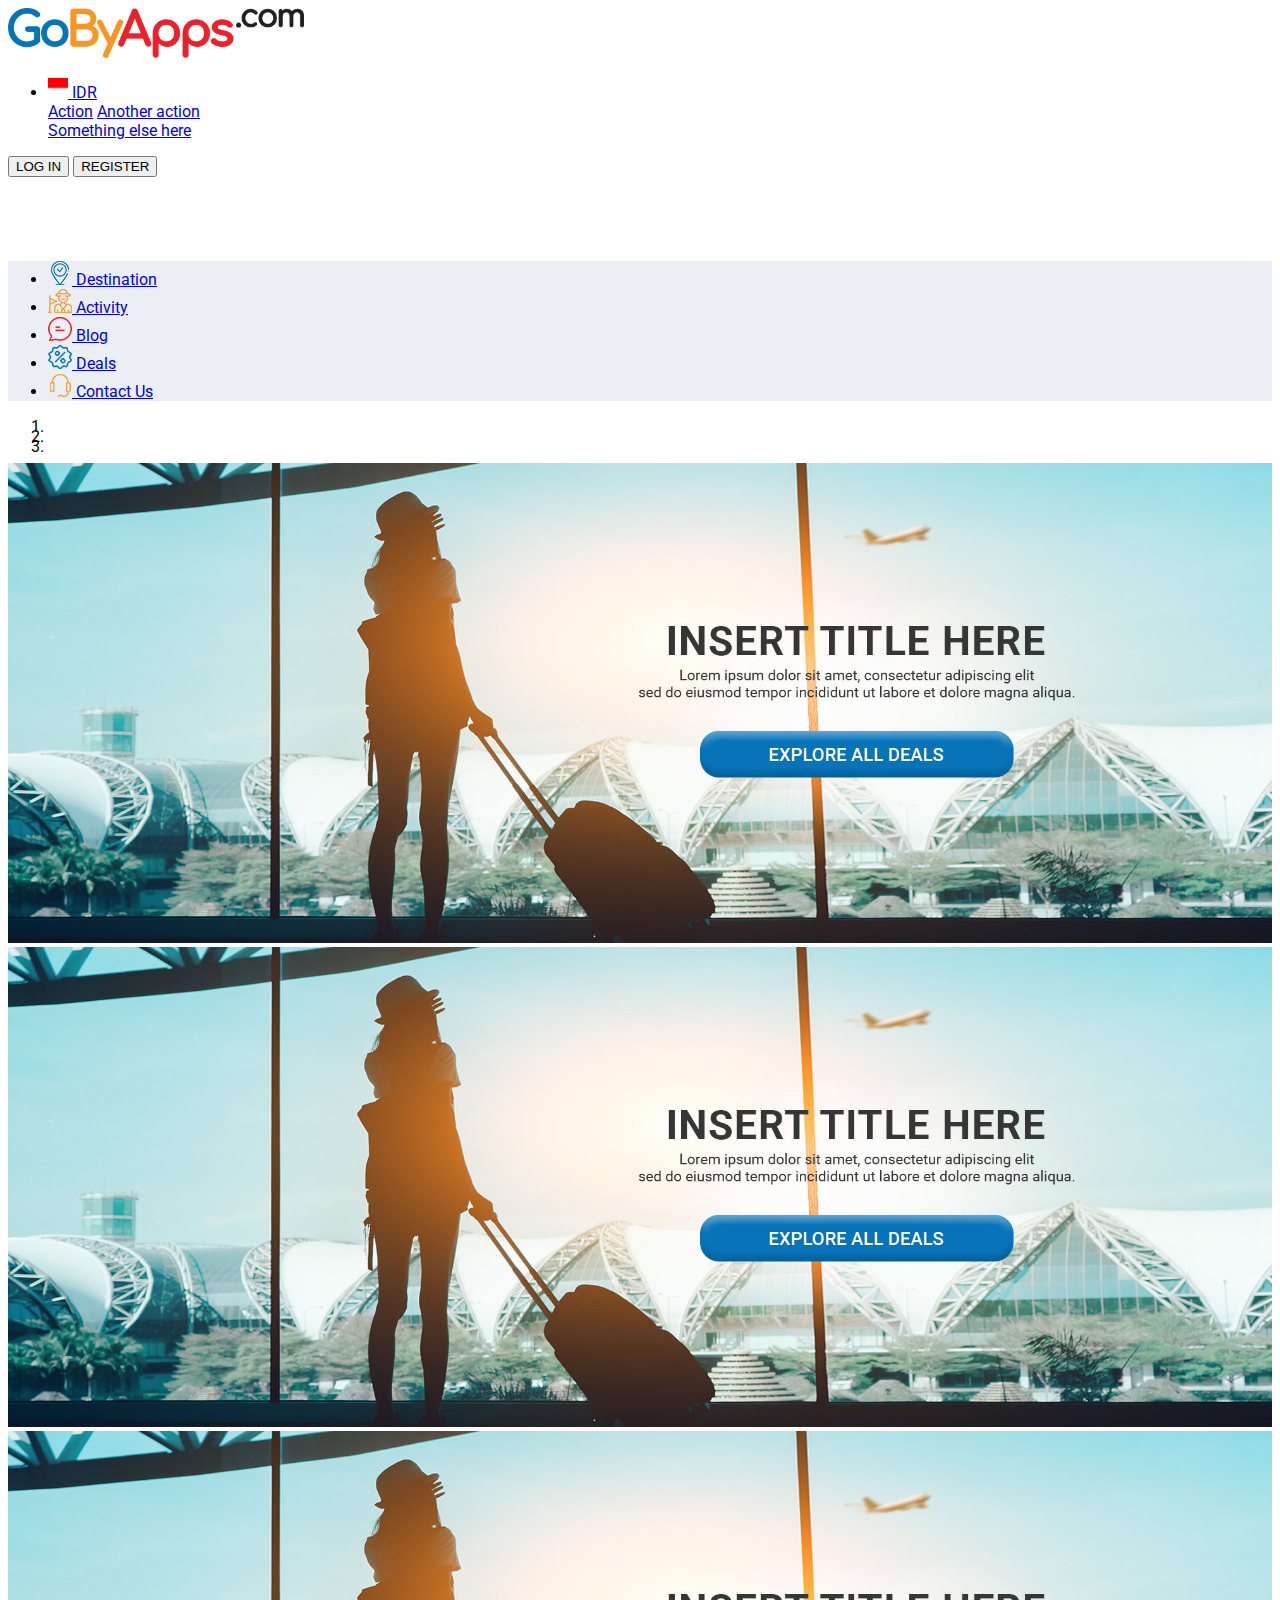
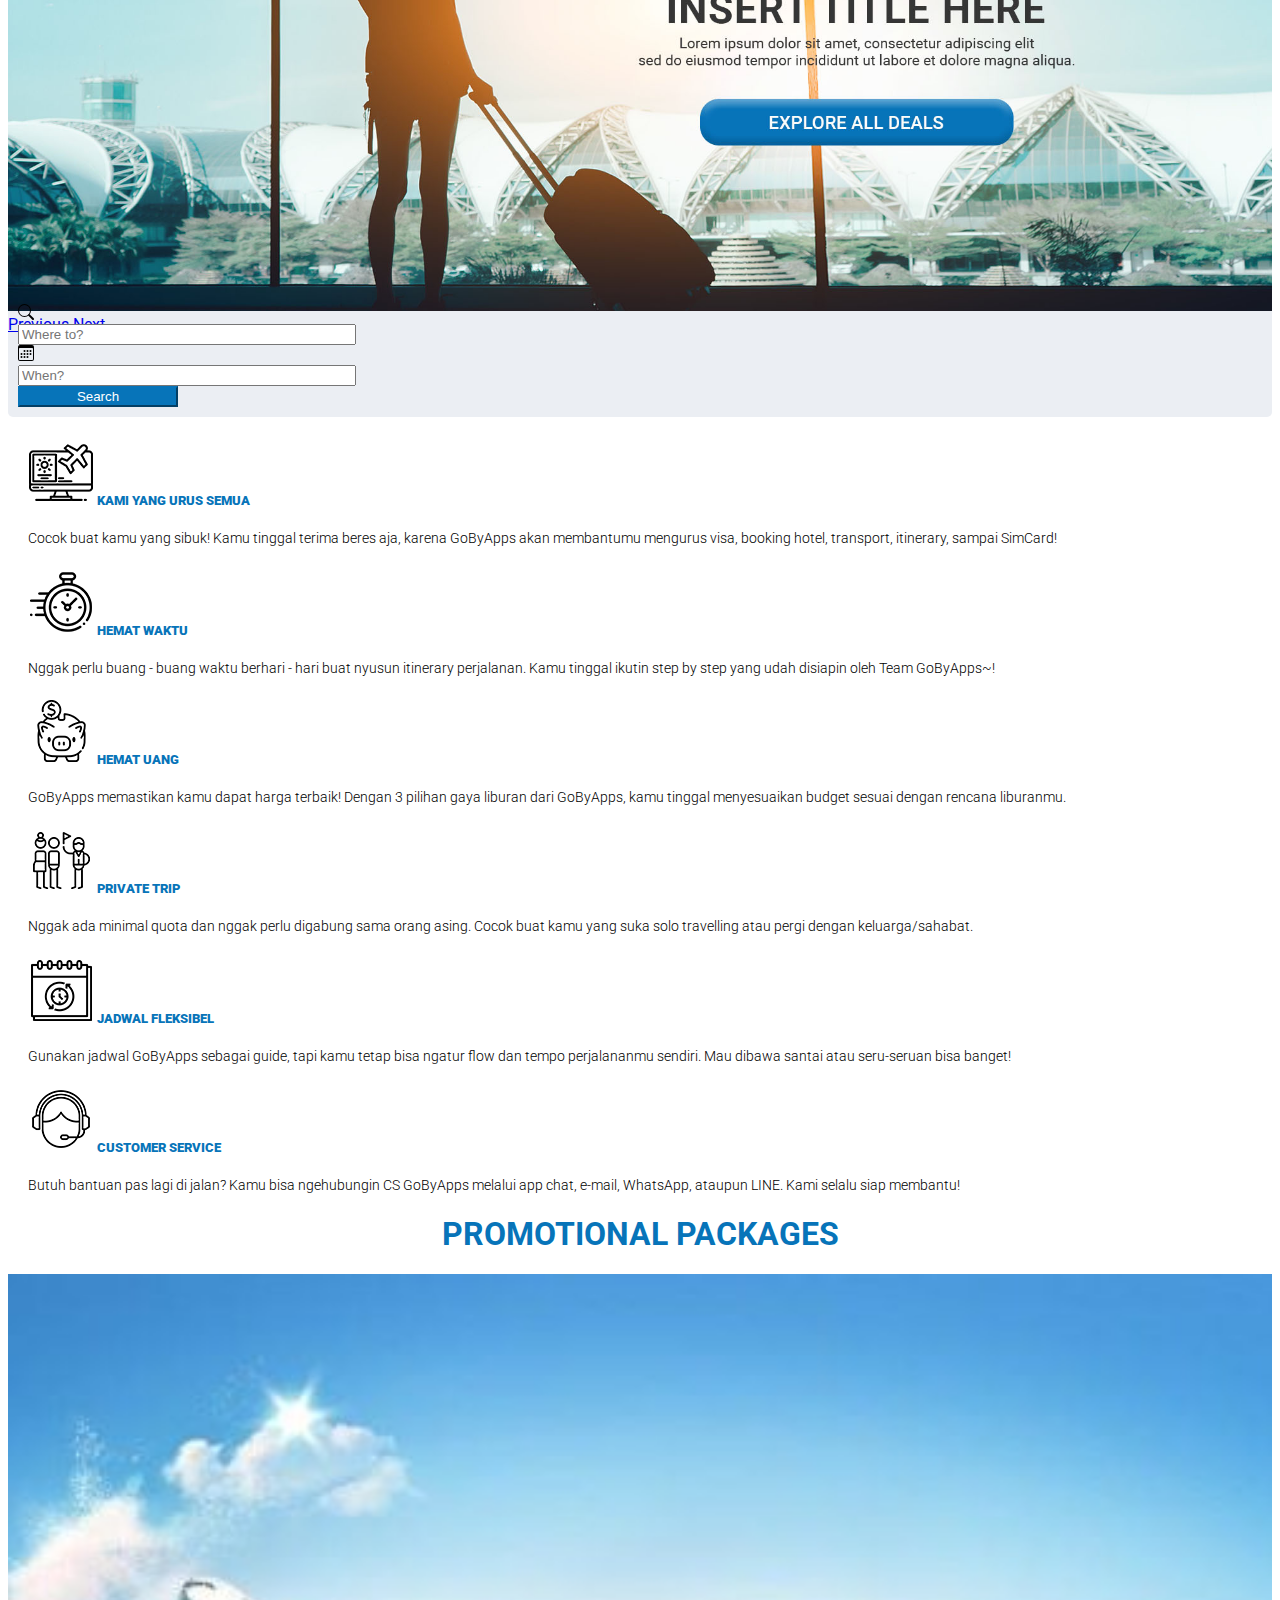
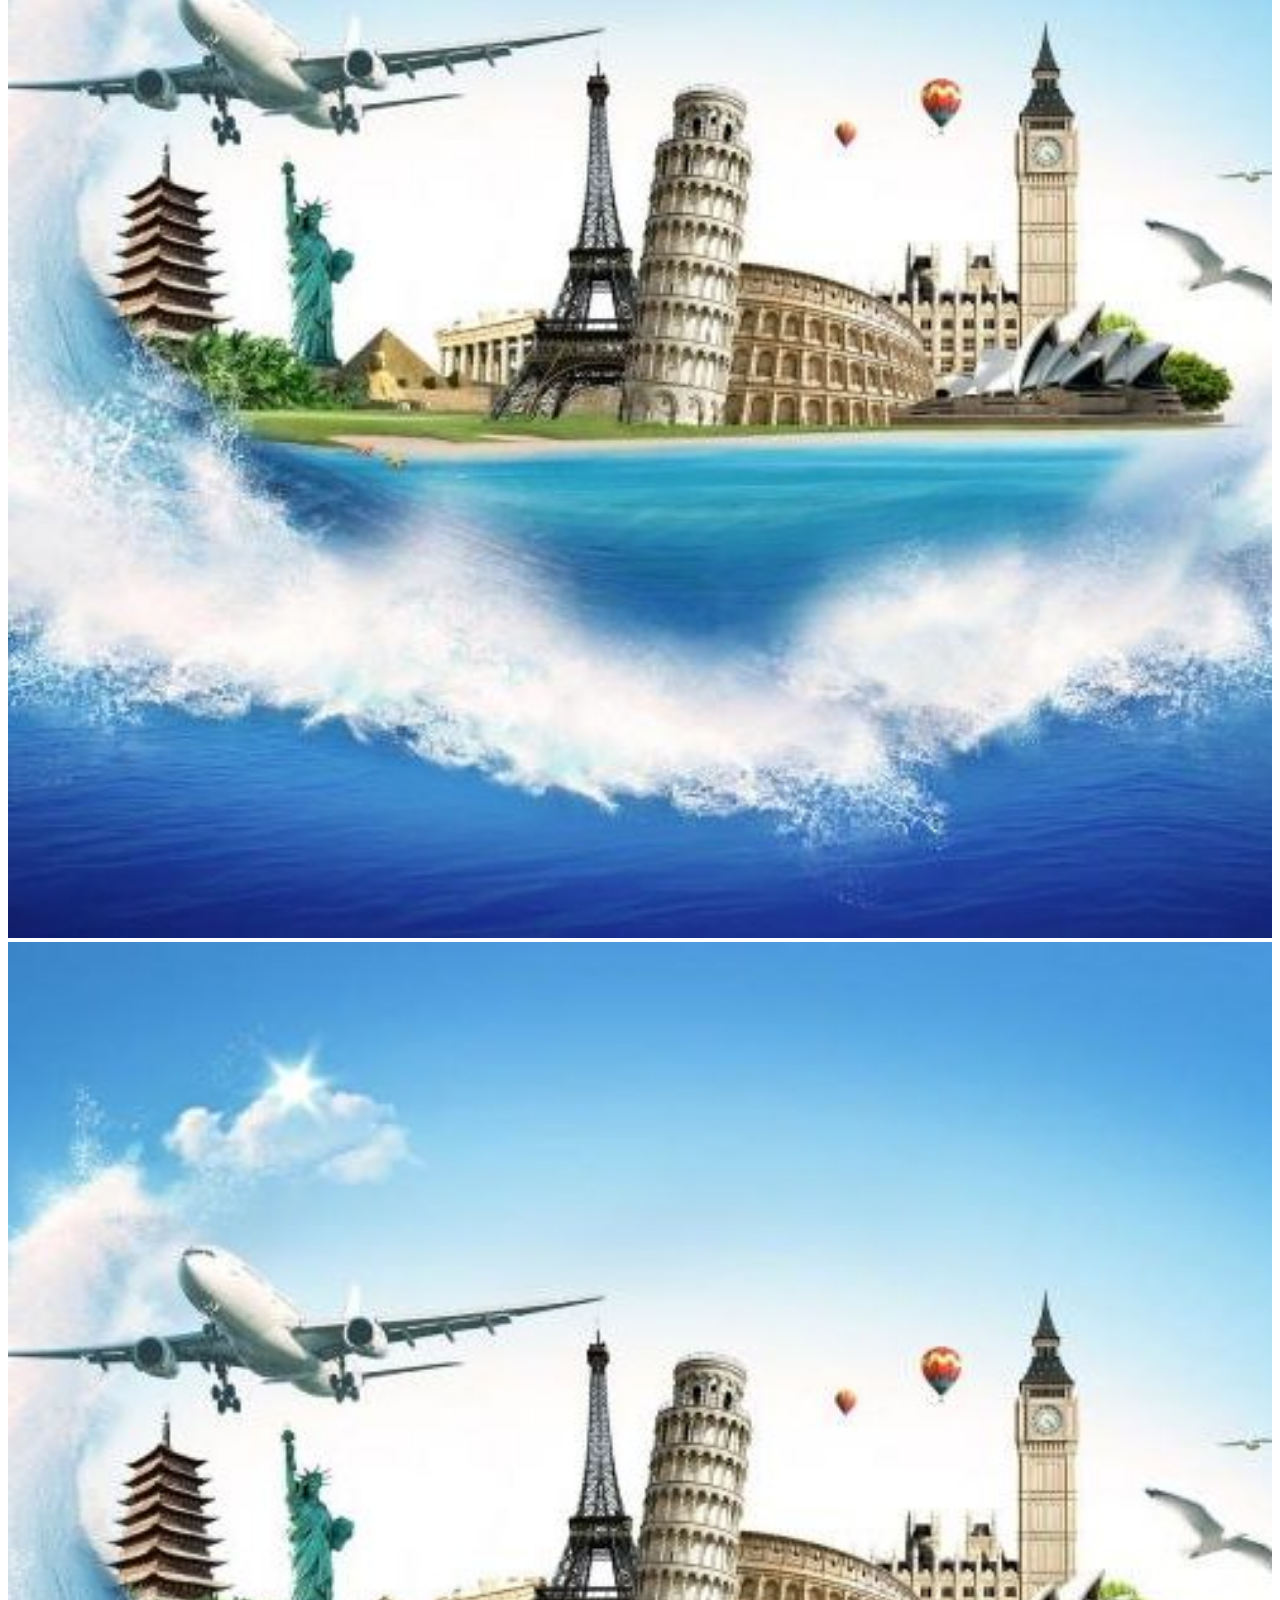
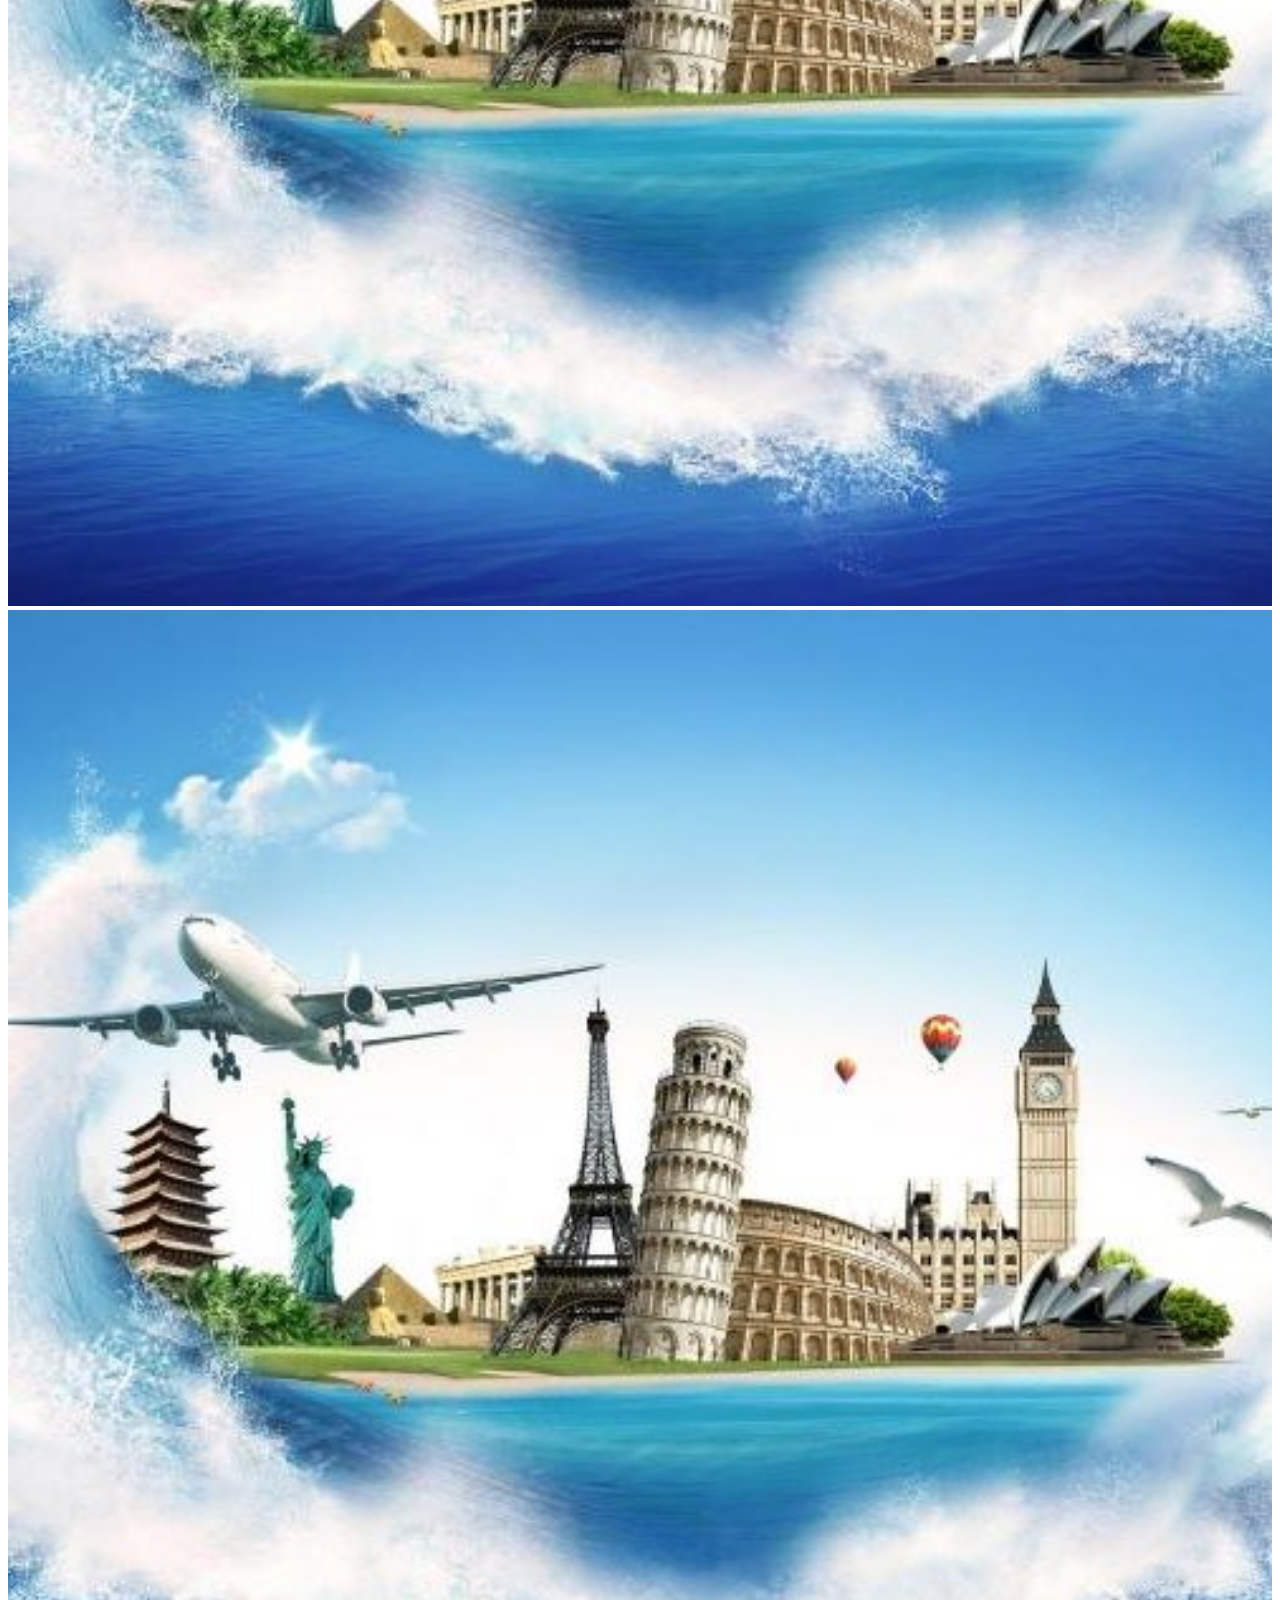
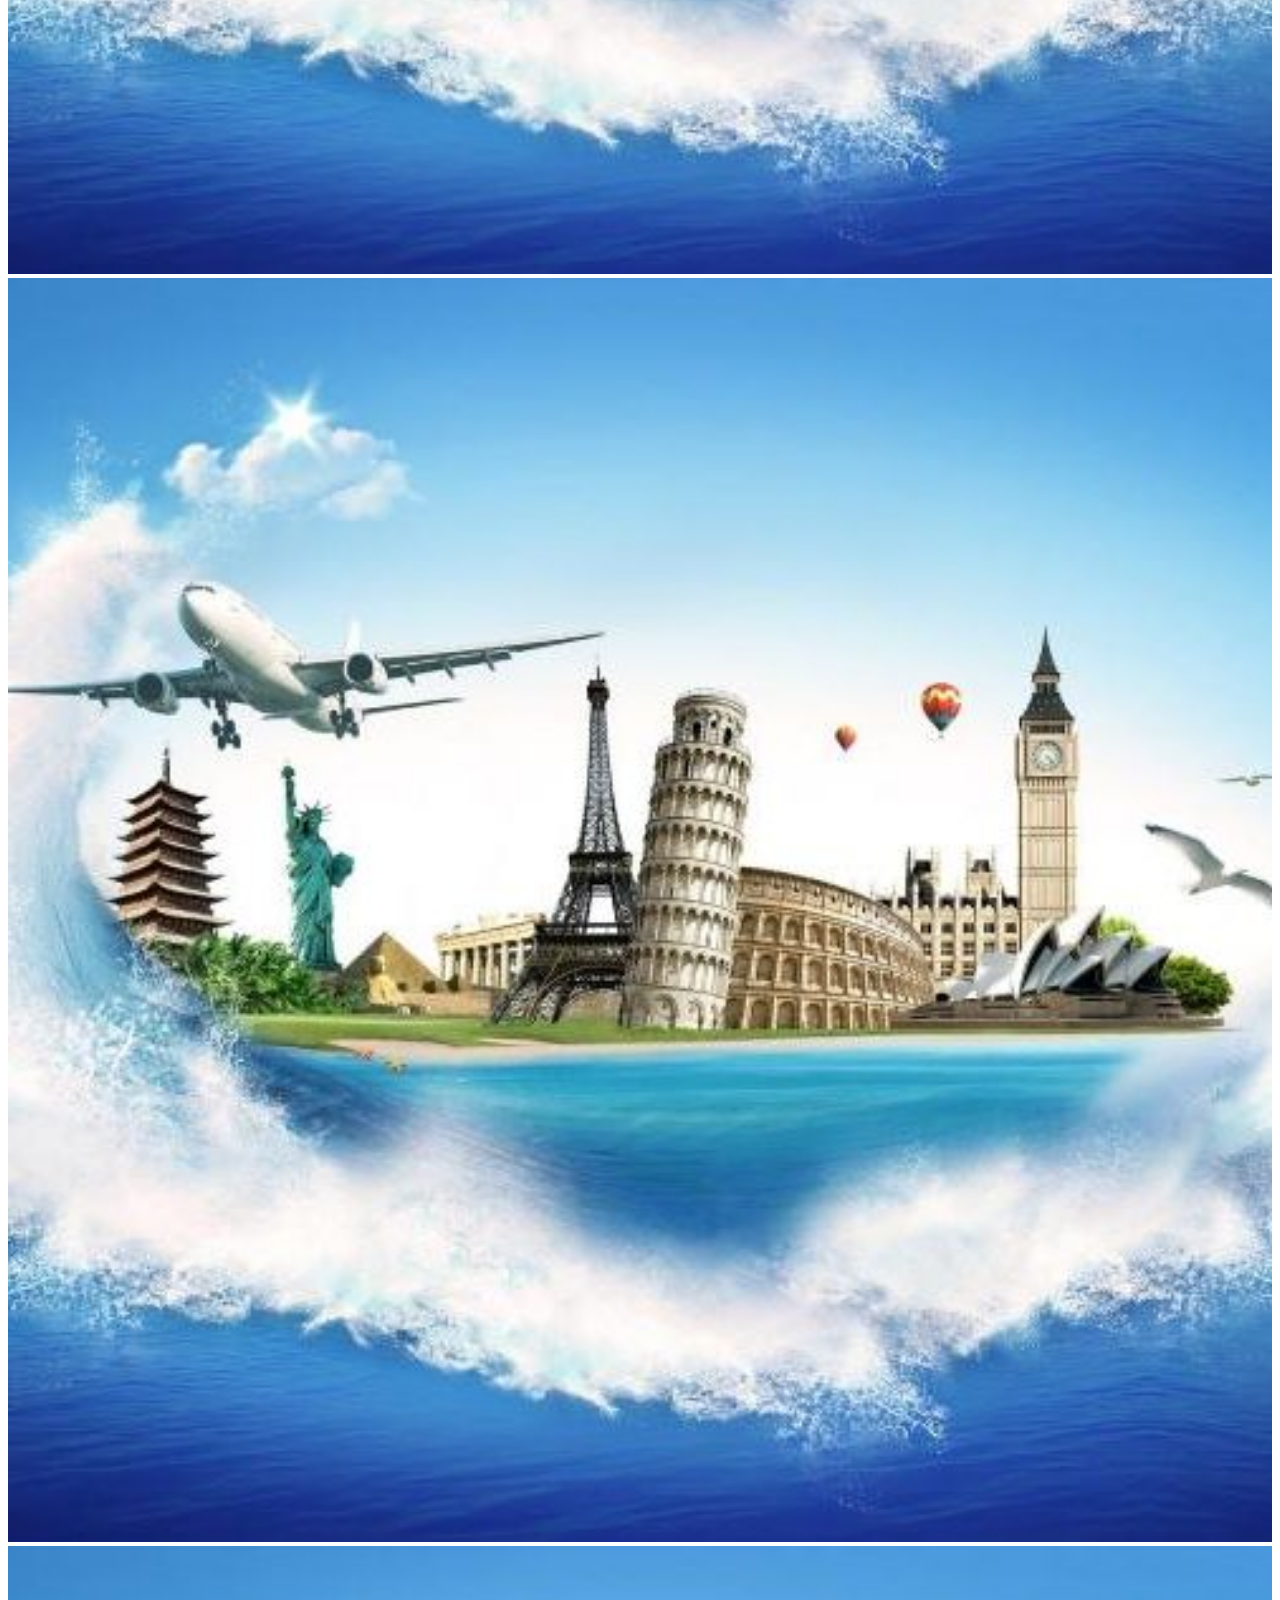
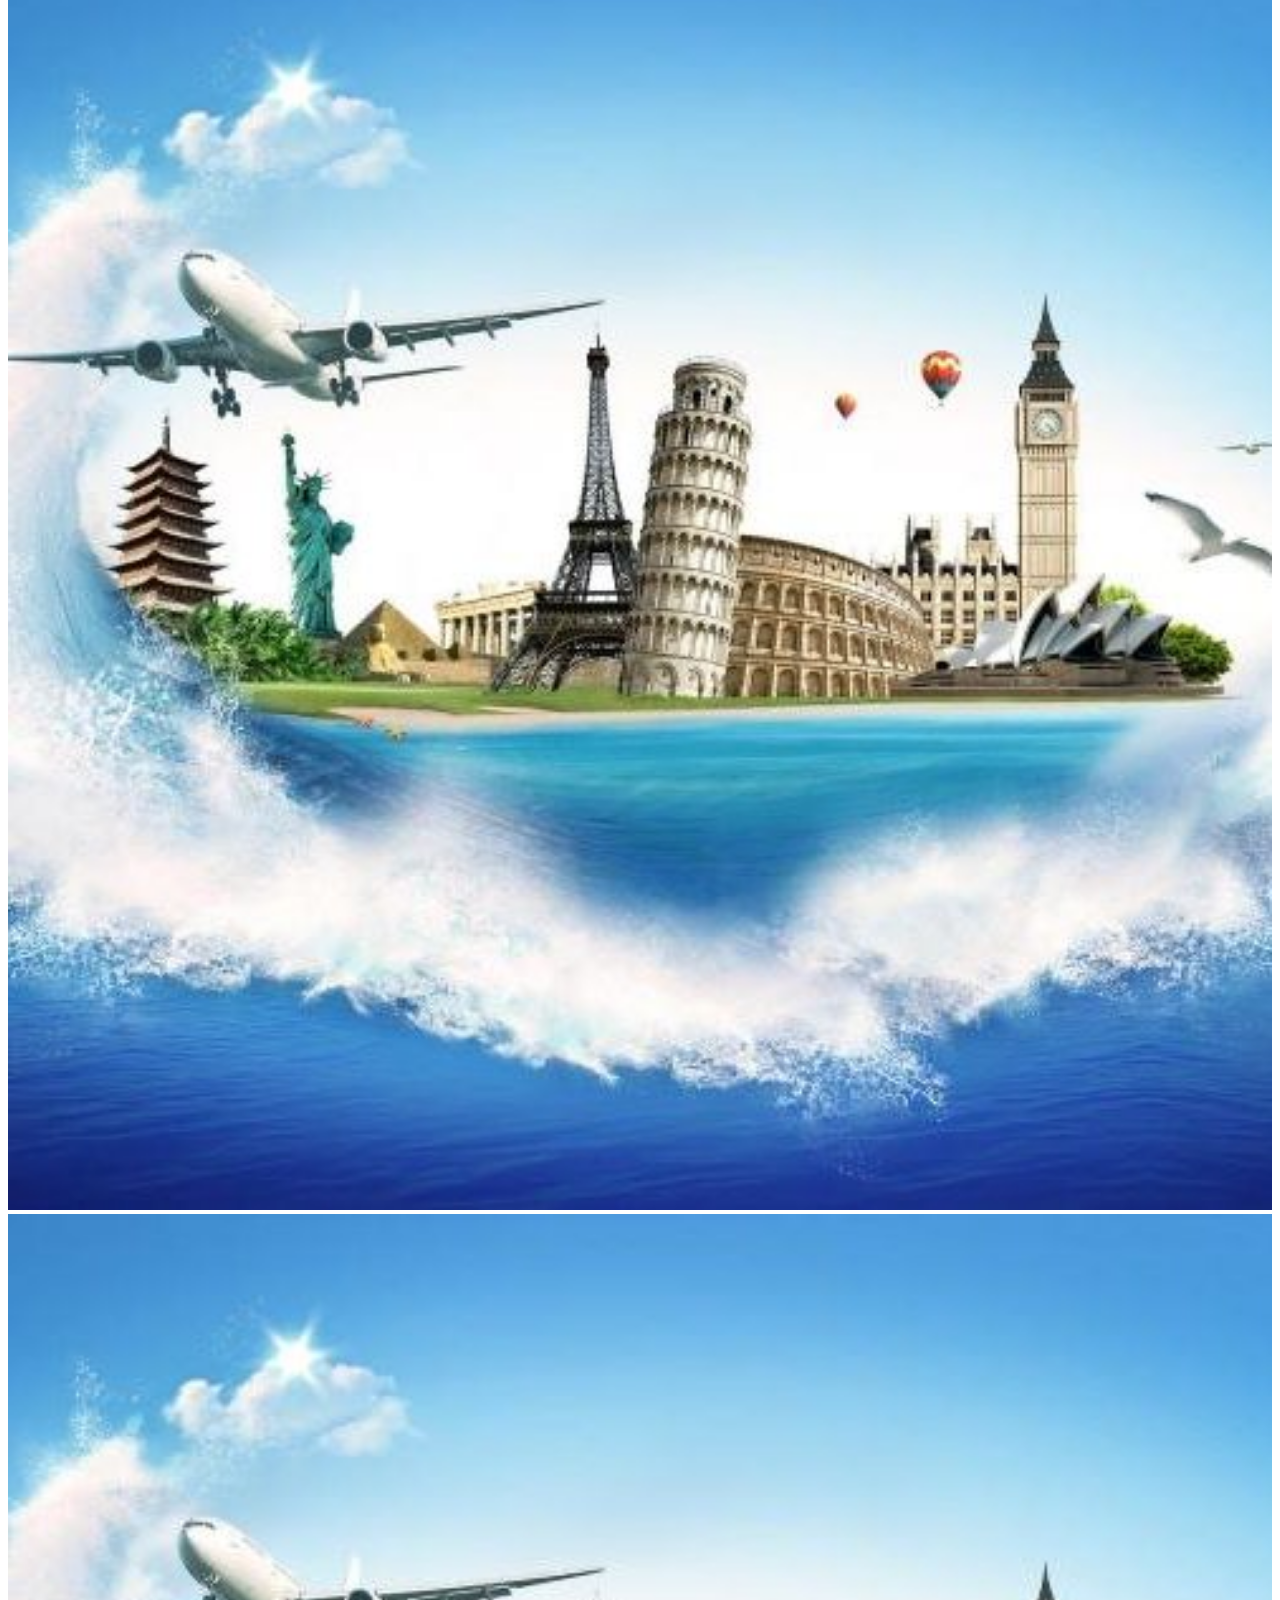
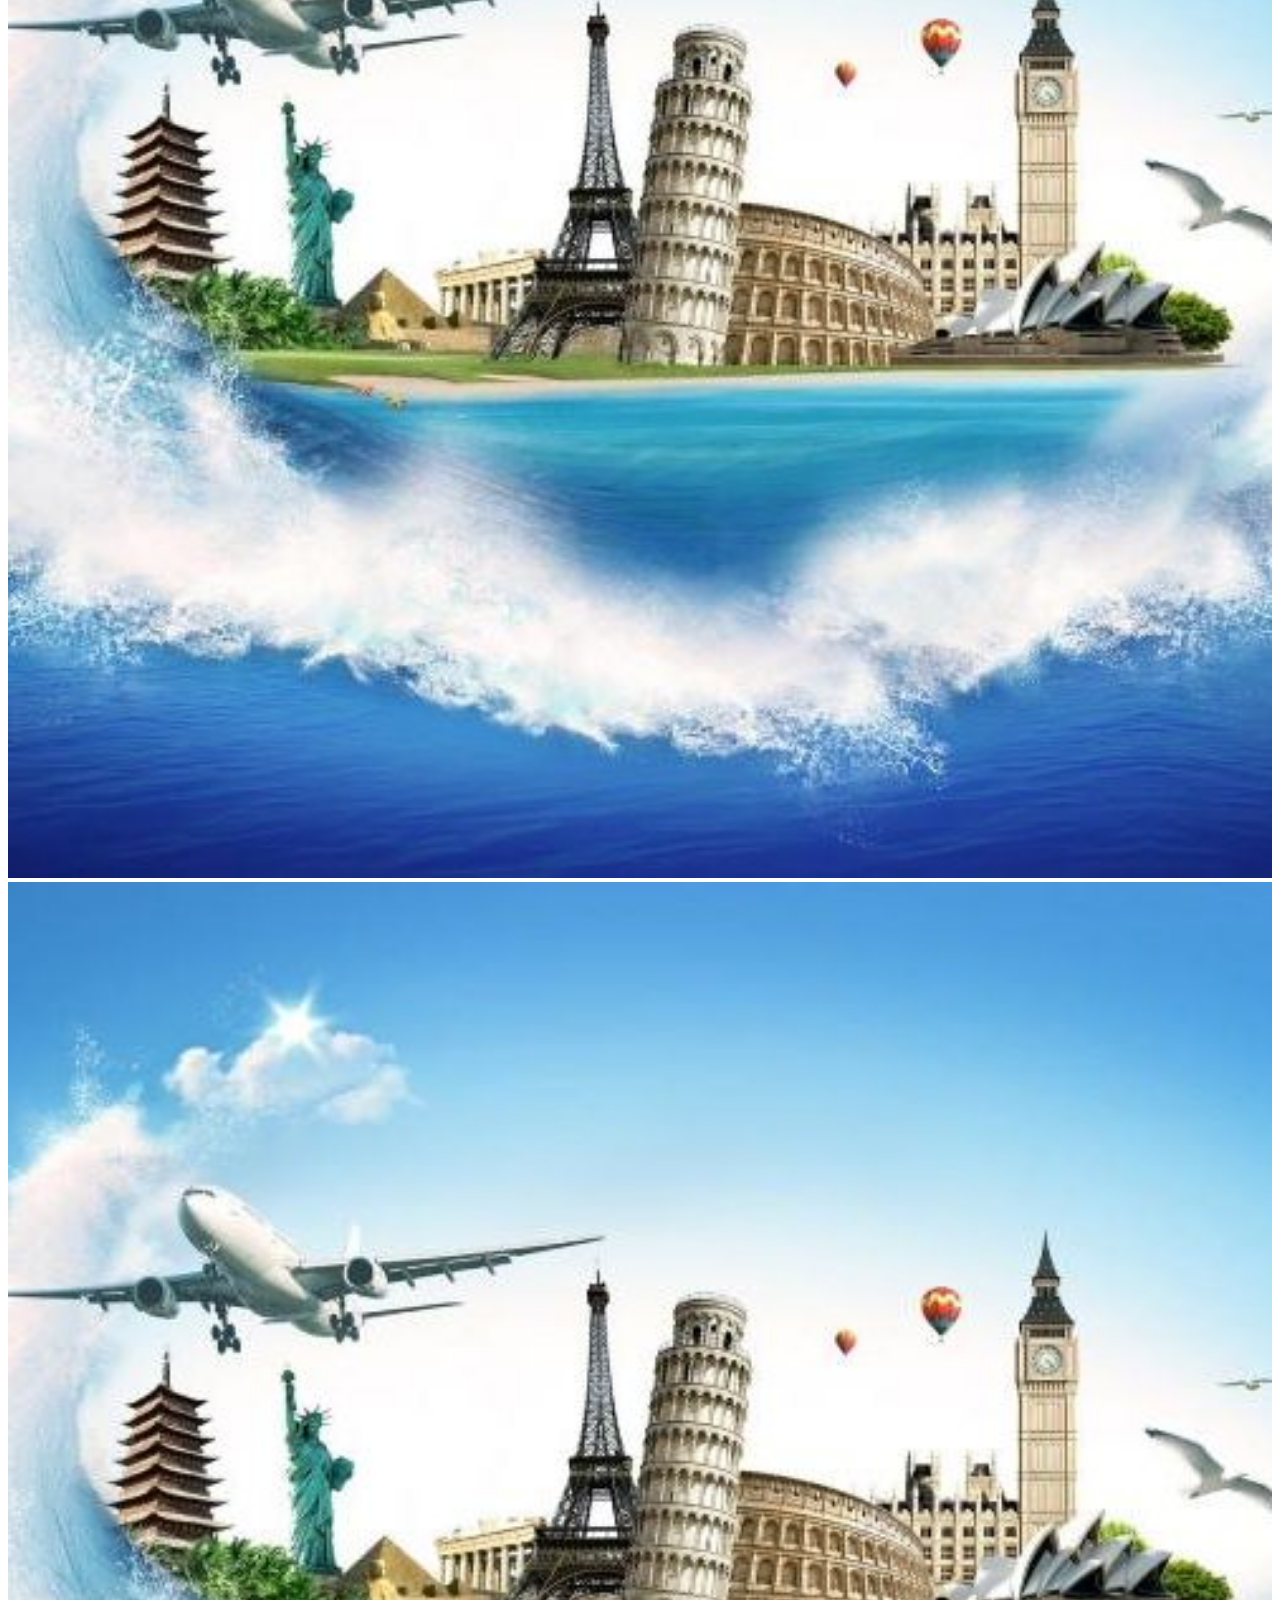
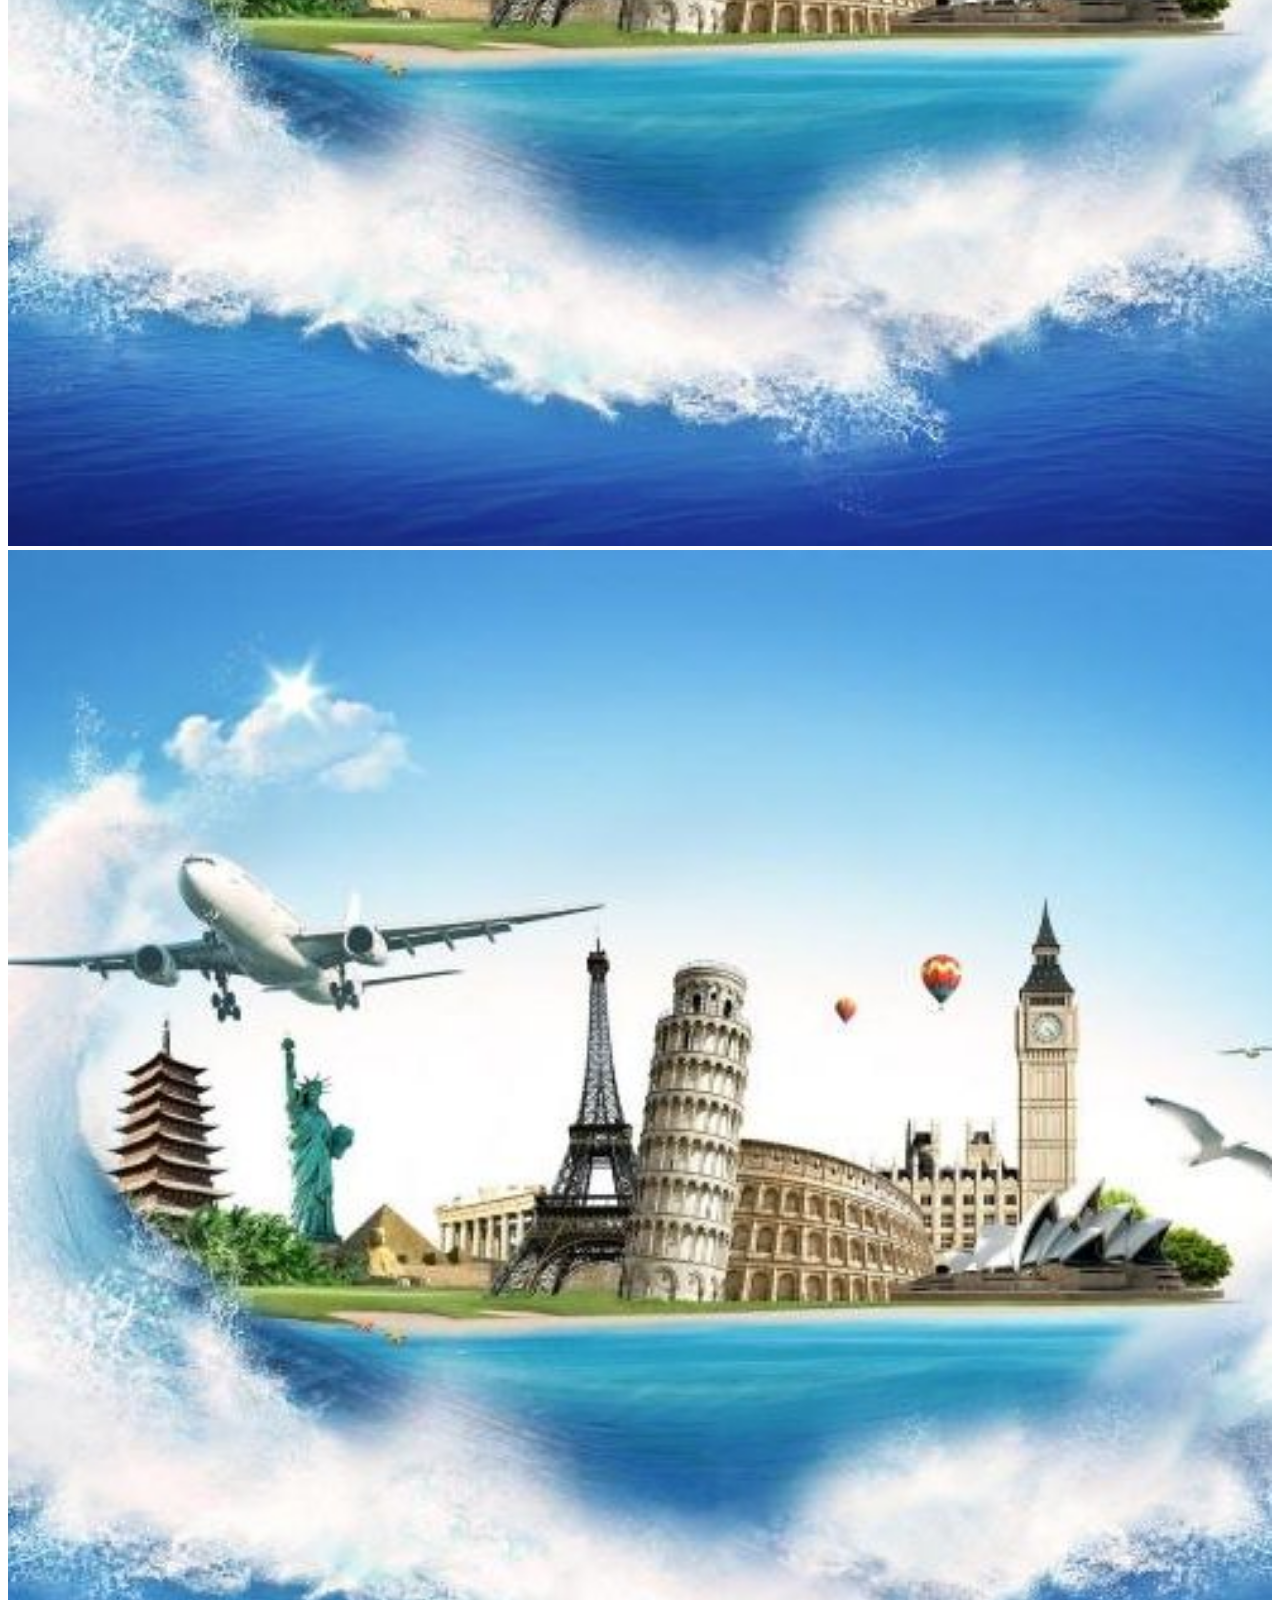
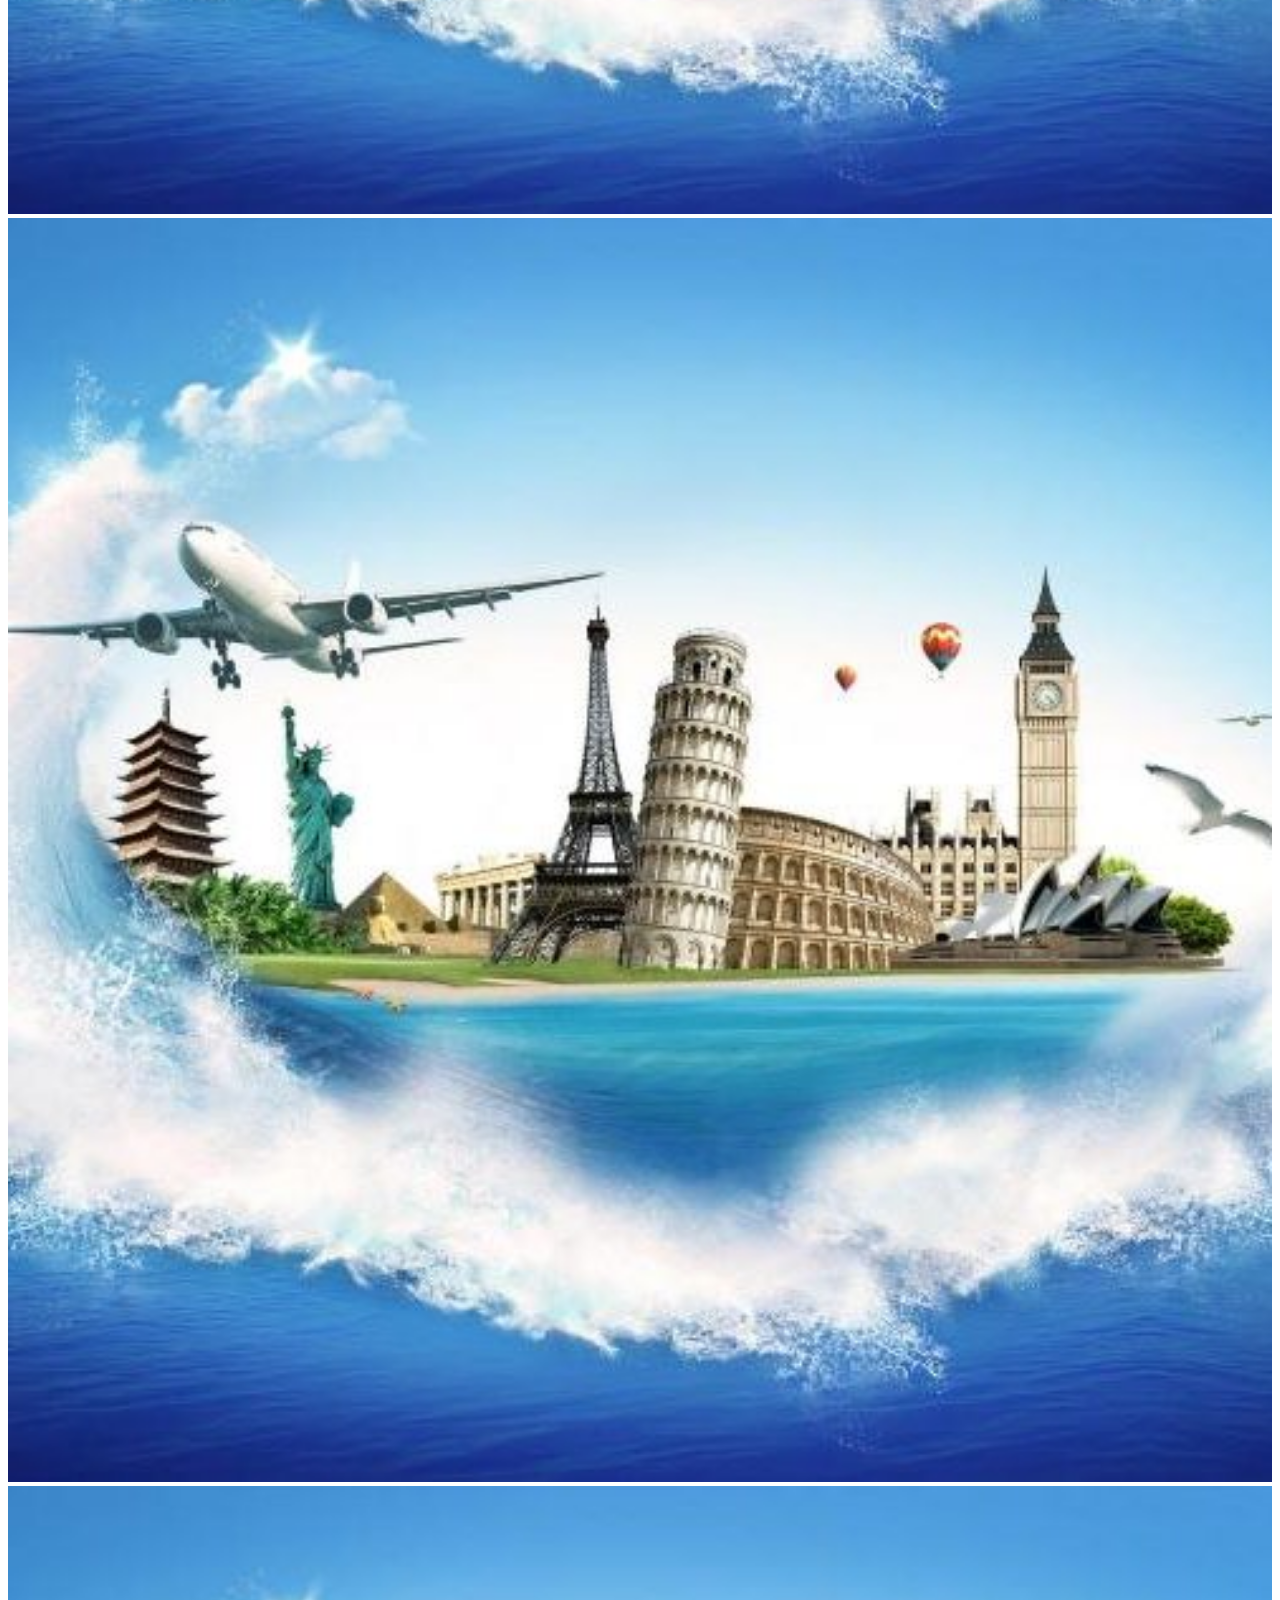
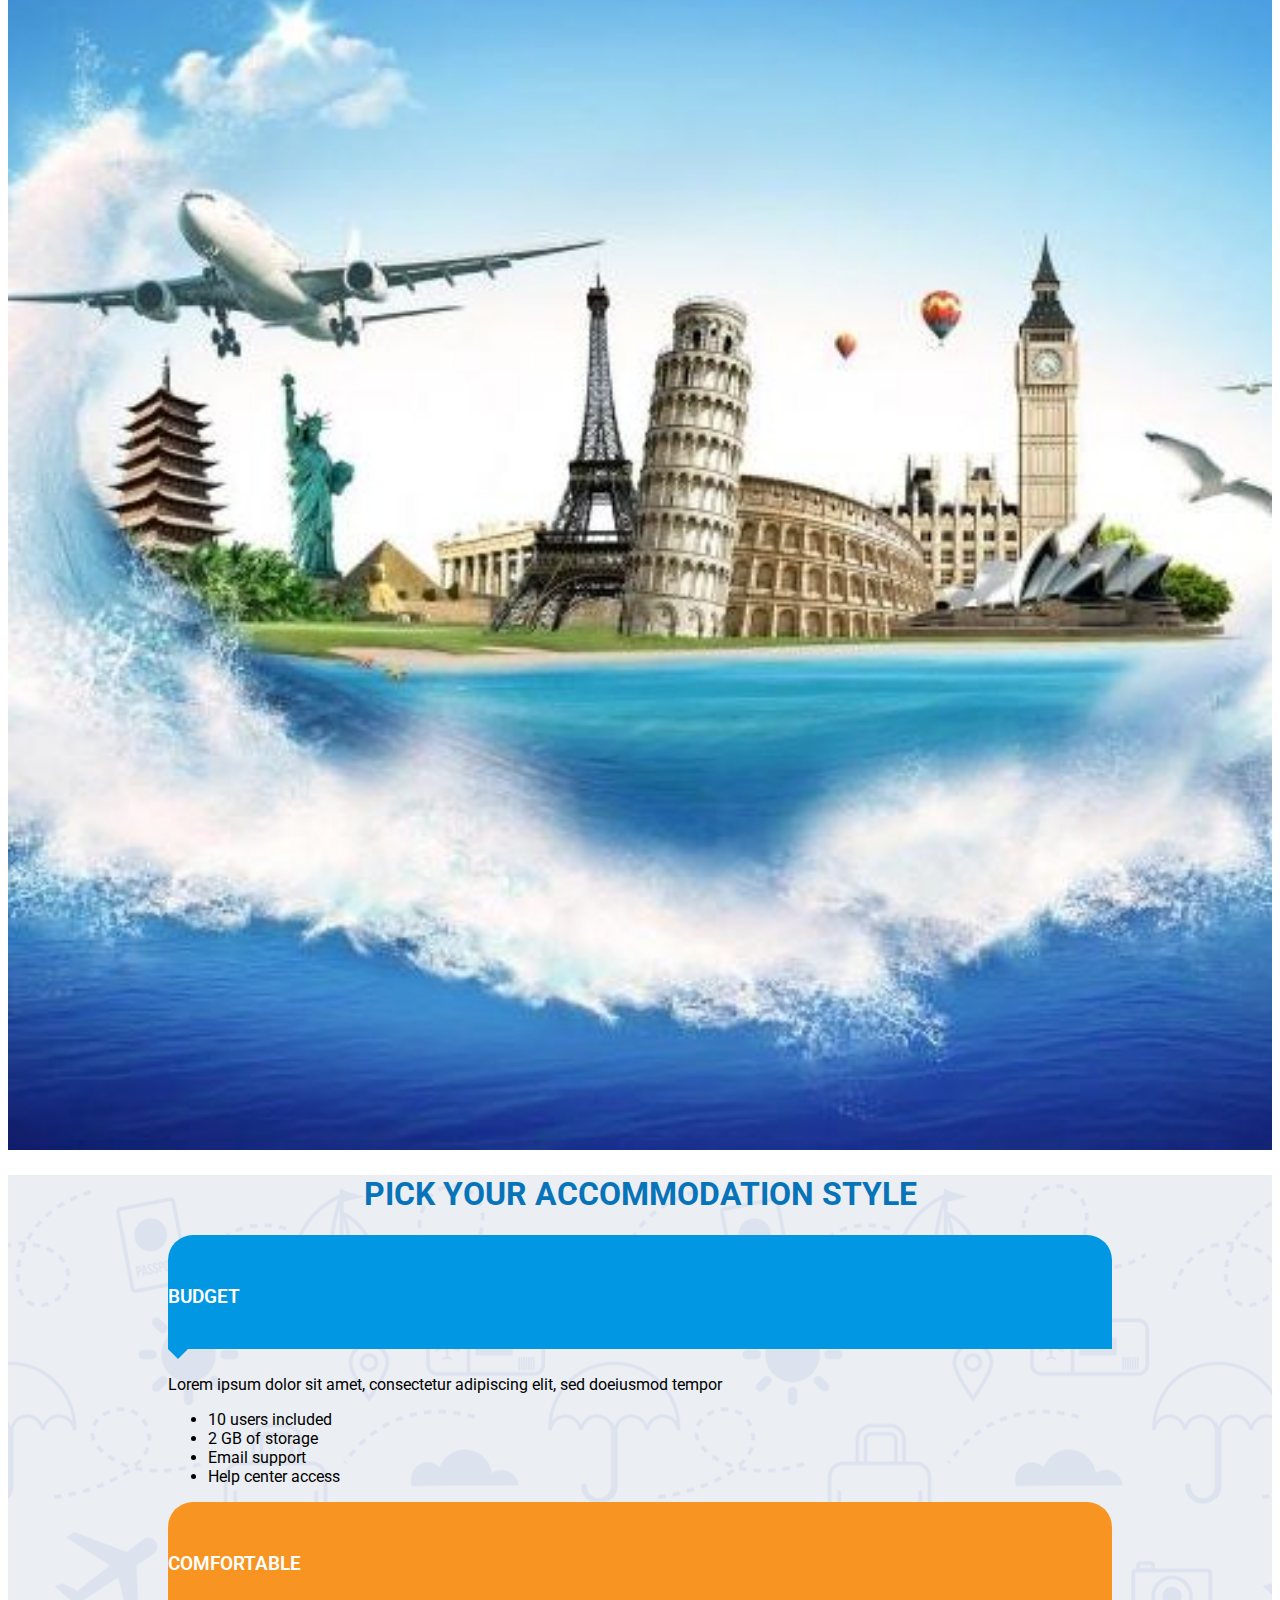
==== commit 7360a763: "homepage complete" ====
--- a/index.html
+++ b/index.html
@@ -49,11 +49,19 @@
           slidesToScroll: 4,
           arrows: true,
         });
+        $('.promotional-packages-2').slick({
+          rows: 2,
+          dots: false,
+          arrows: true,
+          infinite: true,
+          slidesToShow: 3,
+          slidesToScroll: 3,
+        });
       });
     </script>
   </head>
   <body>
-    <nav class="navbar sticky-top navbar-expand-lg navbar-light bg-white">
+    <nav class="navbar fixed-top navbar-expand-lg navbar-light bg-white">
       <div class="container">
         <a class="navbar-brand mr-auto" href="#">
           <img
@@ -143,39 +151,44 @@
         </div>
       </div> -->
     </nav>
-    <nav class="navbar sticky-top navbar-expand-lg navbar-light bg-gray py-0">
-      <div class="container">
-        <div class="collapse navbar-collapse ml-3" id="navbarSupportedContent">
-          <ul class="navbar-nav mr-auto">
-            <li class="nav-item mr-5">
-              <a class="nav-link pl-0" href="#"
-                ><img src="img/menu_destination.png" /> Destination</a
-              >
-            </li>
-            <li class="nav-item mr-5">
-              <a class="nav-link" href="#"
-                ><img src="img/menu_activity.png" /> Activity</a
-              >
-            </li>
-            <li class="nav-item mr-5">
-              <a class="nav-link" href="#"
-                ><img src="img/menu_blog.png" /> Blog</a
-              >
-            </li>
-            <li class="nav-item mr-5">
-              <a class="nav-link" href="#"
-                ><img src="img/menu_deals.png" /> Deals</a
-              >
-            </li>
-            <li class="nav-item mr-5">
-              <a class="nav-link" href="#"
-                ><img src="img/menu_contact_us.png" /> Contact Us</a
-              >
-            </li>
-          </ul>
-        </div>
-      </div>
-    </nav>
+    <div class="sticky-top" style="margin-top: 84px;">
+      <nav class="navbar navbar-expand-lg navbar-light bg-gray py-0">
+        <div class="container">
+          <div
+            class="collapse navbar-collapse ml-3"
+            id="navbarSupportedContent"
+          >
+            <ul class="navbar-nav mr-auto">
+              <li class="nav-item mr-5">
+                <a class="nav-link pl-0" href="#"
+                  ><img src="img/menu_destination.png" /> Destination</a
+                >
+              </li>
+              <li class="nav-item mr-5">
+                <a class="nav-link" href="#"
+                  ><img src="img/menu_activity.png" /> Activity</a
+                >
+              </li>
+              <li class="nav-item mr-5">
+                <a class="nav-link" href="#"
+                  ><img src="img/menu_blog.png" /> Blog</a
+                >
+              </li>
+              <li class="nav-item mr-5">
+                <a class="nav-link" href="#"
+                  ><img src="img/menu_deals.png" /> Deals</a
+                >
+              </li>
+              <li class="nav-item mr-5">
+                <a class="nav-link" href="#"
+                  ><img src="img/menu_contact_us.png" /> Contact Us</a
+                >
+              </li>
+            </ul>
+          </div>
+        </div>
+      </nav>
+    </div>
 
     <div class="container-fluid p-0">
       <div
@@ -476,8 +489,12 @@
     </div>
 
     <div class="container text-center py-5 feature">
-      <h1 class="mb-5">RECOMMENDED DESTIONATION</h1>
-      <div class="promotional-packages">
+      <h1 class="mb-2">RECOMMENDED DESTIONATION</h1>
+      <p>
+        Lorem ipsum dolor sit amet, consectetur adipiscing elit sed do eiusmod
+        tempor incididunt ut labore et dolore magna aliqua.
+      </p>
+      <div class="promotional-packages-2 mt-4">
         <div><img src="img/promotional-packages-sample.jpg" /></div>
         <div><img src="img/promotional-packages-sample.jpg" /></div>
         <div><img src="img/promotional-packages-sample.jpg" /></div>
@@ -499,8 +516,12 @@
       style="background-color: #ebeef3;"
     >
       <div class="container">
-        <h1 class="mb-5">AVAILABLE PROMOTIONS</h1>
-        <div class="promotional-packages">
+        <h1 class="mb-2">AVAILABLE PROMOTIONS</h1>
+        <p>
+          Lorem ipsum dolor sit amet, consectetur adipiscing elit sed do eiusmod
+          tempor incididunt ut labore et dolore magna aliqua.
+        </p>
+        <div class="promotional-packages mt-4">
           <div><img src="img/promotional-packages-sample.jpg" /></div>
           <div><img src="img/promotional-packages-sample.jpg" /></div>
           <div><img src="img/promotional-packages-sample.jpg" /></div>
@@ -519,8 +540,12 @@
     </div>
 
     <div class="container text-center py-5 feature">
-      <h1 class="mb-5">WHAT'S YOUR OCCASSION?</h1>
-      <div class="promotional-packages">
+      <h1 class="mb-2">WHAT'S YOUR OCCASSION?</h1>
+      <p>
+        Lorem ipsum dolor sit amet, consectetur adipiscing elit sed do eiusmod
+        tempor incididunt ut labore et dolore magna aliqua.
+      </p>
+      <div class="promotional-packages-2 mt-4">
         <div><img src="img/promotional-packages-sample.jpg" /></div>
         <div><img src="img/promotional-packages-sample.jpg" /></div>
         <div><img src="img/promotional-packages-sample.jpg" /></div>
@@ -577,10 +602,10 @@
           <div class="col-2">
             <h5>PAYMENT</h5>
             <ul class="list-unstyled text-small">
-              <li><a href="#">BCA</a></li>
-              <li><a href="#">MANDIRI</a></li>
-              <li><a href="#">VISA</a></li>
-              <li><a href="#">MASTERCARD</a></li>
+              <li><img src="img/BCA.png" height="30" class="mb-2" /></li>
+              <li><img src="img/Mandiri.png" height="30" class="mb-2" /></li>
+              <li><img src="img/visa.png" height="30" class="mb-2" /></li>
+              <li><img src="img/mastercard.png" height="30" class="mb-2" /></li>
             </ul>
           </div>
         </div>
@@ -602,8 +627,8 @@
             </div>
           </div>
           <div class="col-6">
-            <img src="img/ios.png" width="200" />
-            <img src="img/google.png" width="200" />
+            <img src="img/app-store.png" width="200" />
+            <img src="img/google-play.png" width="200" />
           </div>
         </div>
         <div class="text-center pt-5 pb-4">
--- a/main.css
+++ b/main.css
@@ -50,6 +50,15 @@
 .slick-slide {
   margin: 0 8px;
 }
+.slick-slide > div:first-child {
+  margin-bottom: 8px;
+}
+.sticky-top {
+  top: 84px;
+}
+.slick-slide img {
+  width: 100%;
+}
 .slick-list {
   margin: 0 -8px;
 }
@@ -59,7 +68,8 @@
   color: black;
 }
 .bg-gba-repeat {
-  background-image: url('img/repeating-background.jpg');
+  background-color: #ebeef3;
+  background-image: url('img/seamless-pattern-small.png');
   background-repeat: repeat;
 }
 .bg-gba-blue {
